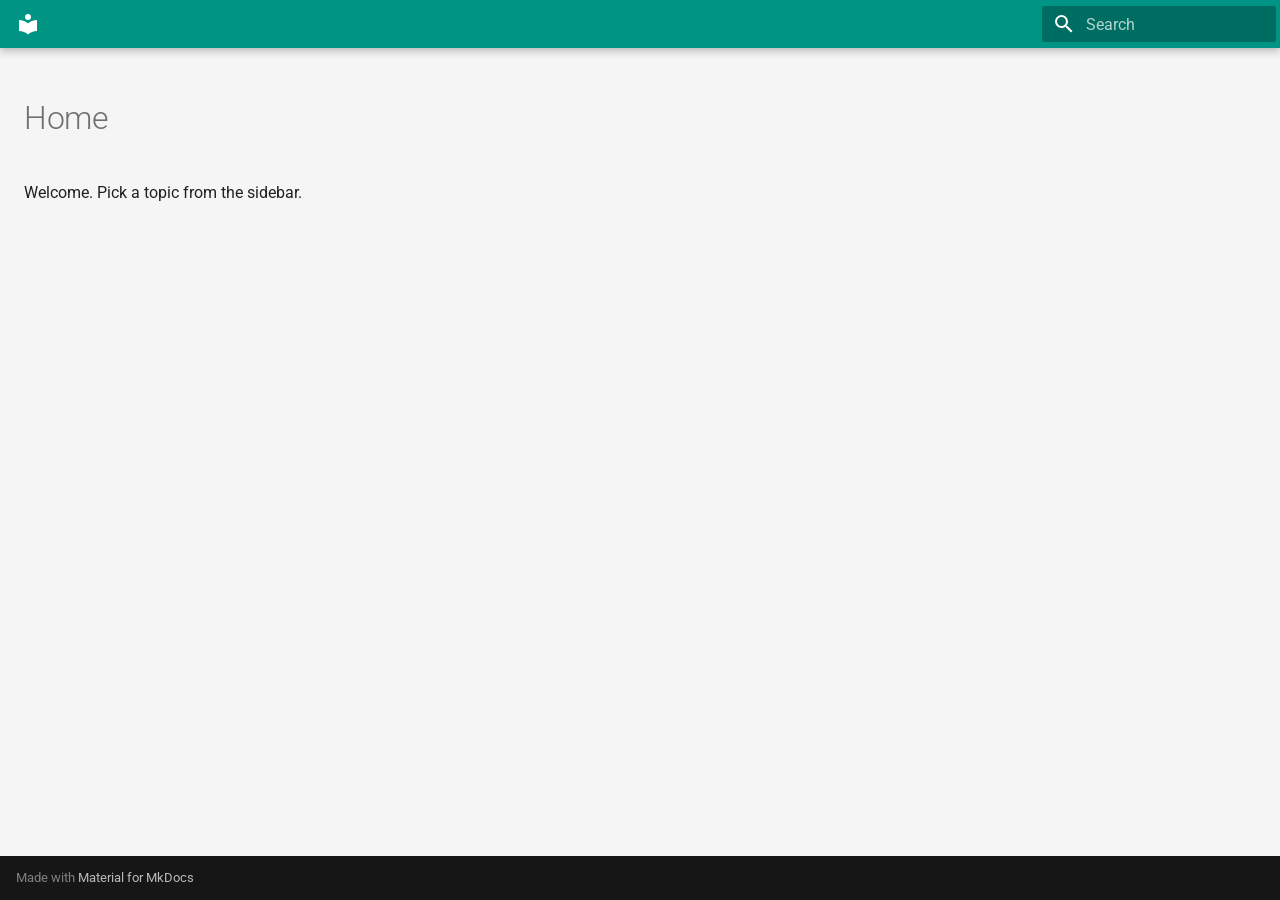
==== index.html @ e692489d "Deployed 2615dbb with MkDocs version: 1.6.1" ====
<!doctype html>
<html lang="en" class="no-js">
  <head>
    
      <meta charset="utf-8">
      <meta name="viewport" content="width=device-width,initial-scale=1">
      
      
      
        <link rel="canonical" href="https://jIab-b.github.io/">
      
      
      
        <link rel="next" href="deep-sparse-attn/">
      
      
        
      
      
      <link rel="icon" href="assets/images/favicon.png">
      <meta name="generator" content="mkdocs-1.6.1, mkdocs-material-9.7.3">
    
    
      
        <title>jIab-b</title>
      
    
    
      <link rel="stylesheet" href="assets/stylesheets/main.484c7ddc.min.css">
      
        
        <link rel="stylesheet" href="assets/stylesheets/palette.ab4e12ef.min.css">
      
      


    
    
      
    
    
      
        
        
        <link rel="preconnect" href="https://fonts.gstatic.com" crossorigin>
        <link rel="stylesheet" href="https://fonts.googleapis.com/css?family=Roboto:300,300i,400,400i,700,700i%7CJetBrains+Mono:400,400i,700,700i&display=fallback">
        <style>:root{--md-text-font:"Roboto";--md-code-font:"JetBrains Mono"}</style>
      
    
    
      <link rel="stylesheet" href="stylesheets/extra.css">
    
    <script>__md_scope=new URL(".",location),__md_hash=e=>[...e].reduce(((e,_)=>(e<<5)-e+_.charCodeAt(0)),0),__md_get=(e,_=localStorage,t=__md_scope)=>JSON.parse(_.getItem(t.pathname+"."+e)),__md_set=(e,_,t=localStorage,a=__md_scope)=>{try{t.setItem(a.pathname+"."+e,JSON.stringify(_))}catch(e){}}</script>
    
      

    
    
  </head>
  
  
    
    
    
    
    
    <body dir="ltr" data-md-color-scheme="default" data-md-color-primary="teal" data-md-color-accent="teal">
  
    
    <input class="md-toggle" data-md-toggle="drawer" type="checkbox" id="__drawer" autocomplete="off">
    <input class="md-toggle" data-md-toggle="search" type="checkbox" id="__search" autocomplete="off">
    <label class="md-overlay" for="__drawer"></label>
    <div data-md-component="skip">
      
        
        <a href="#home" class="md-skip">
          Skip to content
        </a>
      
    </div>
    <div data-md-component="announce">
      
    </div>
    
    
      

  

<header class="md-header md-header--shadow" data-md-component="header">
  <nav class="md-header__inner md-grid" aria-label="Header">
    <a href="." title="jIab-b" class="md-header__button md-logo" aria-label="jIab-b" data-md-component="logo">
      
  
  <svg xmlns="http://www.w3.org/2000/svg" viewBox="0 0 24 24"><path d="M12 8a3 3 0 0 0 3-3 3 3 0 0 0-3-3 3 3 0 0 0-3 3 3 3 0 0 0 3 3m0 3.54C9.64 9.35 6.5 8 3 8v11c3.5 0 6.64 1.35 9 3.54 2.36-2.19 5.5-3.54 9-3.54V8c-3.5 0-6.64 1.35-9 3.54"/></svg>

    </a>
    <label class="md-header__button md-icon" for="__drawer">
      
      <svg xmlns="http://www.w3.org/2000/svg" viewBox="0 0 24 24"><path d="M3 6h18v2H3zm0 5h18v2H3zm0 5h18v2H3z"/></svg>
    </label>
    <div class="md-header__title" data-md-component="header-title">
      <div class="md-header__ellipsis">
        <div class="md-header__topic">
          <span class="md-ellipsis">
            jIab-b
          </span>
        </div>
        <div class="md-header__topic" data-md-component="header-topic">
          <span class="md-ellipsis">
            
              Home
            
          </span>
        </div>
      </div>
    </div>
    
      
    
    
    
    
      
      
        <label class="md-header__button md-icon" for="__search">
          
          <svg xmlns="http://www.w3.org/2000/svg" viewBox="0 0 24 24"><path d="M9.5 3A6.5 6.5 0 0 1 16 9.5c0 1.61-.59 3.09-1.56 4.23l.27.27h.79l5 5-1.5 1.5-5-5v-.79l-.27-.27A6.52 6.52 0 0 1 9.5 16 6.5 6.5 0 0 1 3 9.5 6.5 6.5 0 0 1 9.5 3m0 2C7 5 5 7 5 9.5S7 14 9.5 14 14 12 14 9.5 12 5 9.5 5"/></svg>
        </label>
        <div class="md-search" data-md-component="search" role="dialog">
  <label class="md-search__overlay" for="__search"></label>
  <div class="md-search__inner" role="search">
    <form class="md-search__form" name="search">
      <input type="text" class="md-search__input" name="query" aria-label="Search" placeholder="Search" autocapitalize="off" autocorrect="off" autocomplete="off" spellcheck="false" data-md-component="search-query" required>
      <label class="md-search__icon md-icon" for="__search">
        
        <svg xmlns="http://www.w3.org/2000/svg" viewBox="0 0 24 24"><path d="M9.5 3A6.5 6.5 0 0 1 16 9.5c0 1.61-.59 3.09-1.56 4.23l.27.27h.79l5 5-1.5 1.5-5-5v-.79l-.27-.27A6.52 6.52 0 0 1 9.5 16 6.5 6.5 0 0 1 3 9.5 6.5 6.5 0 0 1 9.5 3m0 2C7 5 5 7 5 9.5S7 14 9.5 14 14 12 14 9.5 12 5 9.5 5"/></svg>
        
        <svg xmlns="http://www.w3.org/2000/svg" viewBox="0 0 24 24"><path d="M20 11v2H8l5.5 5.5-1.42 1.42L4.16 12l7.92-7.92L13.5 5.5 8 11z"/></svg>
      </label>
      <nav class="md-search__options" aria-label="Search">
        
        <button type="reset" class="md-search__icon md-icon" title="Clear" aria-label="Clear" tabindex="-1">
          
          <svg xmlns="http://www.w3.org/2000/svg" viewBox="0 0 24 24"><path d="M19 6.41 17.59 5 12 10.59 6.41 5 5 6.41 10.59 12 5 17.59 6.41 19 12 13.41 17.59 19 19 17.59 13.41 12z"/></svg>
        </button>
      </nav>
      
    </form>
    <div class="md-search__output">
      <div class="md-search__scrollwrap" tabindex="0" data-md-scrollfix>
        <div class="md-search-result" data-md-component="search-result">
          <div class="md-search-result__meta">
            Initializing search
          </div>
          <ol class="md-search-result__list" role="presentation"></ol>
        </div>
      </div>
    </div>
  </div>
</div>
      
    
    
  </nav>
  
</header>
    
    <div class="md-container" data-md-component="container">
      
      
        
          
        
      
      <main class="md-main" data-md-component="main">
        <div class="md-main__inner md-grid">
          
            
              
              <div class="md-sidebar md-sidebar--primary" data-md-component="sidebar" data-md-type="navigation" >
                <div class="md-sidebar__scrollwrap">
                  <div class="md-sidebar__inner">
                    



<nav class="md-nav md-nav--primary" aria-label="Navigation" data-md-level="0">
  <label class="md-nav__title" for="__drawer">
    <a href="." title="jIab-b" class="md-nav__button md-logo" aria-label="jIab-b" data-md-component="logo">
      
  
  <svg xmlns="http://www.w3.org/2000/svg" viewBox="0 0 24 24"><path d="M12 8a3 3 0 0 0 3-3 3 3 0 0 0-3-3 3 3 0 0 0-3 3 3 3 0 0 0 3 3m0 3.54C9.64 9.35 6.5 8 3 8v11c3.5 0 6.64 1.35 9 3.54 2.36-2.19 5.5-3.54 9-3.54V8c-3.5 0-6.64 1.35-9 3.54"/></svg>

    </a>
    jIab-b
  </label>
  
  <ul class="md-nav__list" data-md-scrollfix>
    
      
      
  
  
    
  
  
  
    <li class="md-nav__item md-nav__item--active">
      
      <input class="md-nav__toggle md-toggle" type="checkbox" id="__toc">
      
      
        
      
      
      <a href="." class="md-nav__link md-nav__link--active">
        
  
  
  <span class="md-ellipsis">
    
  
    Home
  

    
  </span>
  
  

      </a>
      
    </li>
  

    
      
      
  
  
  
  
    
    
    
    
    
    <li class="md-nav__item md-nav__item--nested">
      
        
        
        <input class="md-nav__toggle md-toggle " type="checkbox" id="__nav_2" >
        
          
          <label class="md-nav__link" for="__nav_2" id="__nav_2_label" tabindex="0">
            
  
  
  <span class="md-ellipsis">
    
  
    Deep sparse attn
  

    
  </span>
  
  

            <span class="md-nav__icon md-icon"></span>
          </label>
        
        <nav class="md-nav" data-md-level="1" aria-labelledby="__nav_2_label" aria-expanded="false">
          <label class="md-nav__title" for="__nav_2">
            <span class="md-nav__icon md-icon"></span>
            
  
    Deep sparse attn
  

          </label>
          <ul class="md-nav__list" data-md-scrollfix>
            
              
                
  
  
  
  
    <li class="md-nav__item">
      <a href="deep-sparse-attn/" class="md-nav__link">
        
  
  
  <span class="md-ellipsis">
    
  
    Index
  

    
  </span>
  
  

      </a>
    </li>
  

              
            
          </ul>
        </nav>
      
    </li>
  

    
  </ul>
</nav>
                  </div>
                </div>
              </div>
            
            
              
              <div class="md-sidebar md-sidebar--secondary" data-md-component="sidebar" data-md-type="toc" >
                <div class="md-sidebar__scrollwrap">
                  <div class="md-sidebar__inner">
                    

<nav class="md-nav md-nav--secondary" aria-label="Table of contents">
  
  
  
    
  
  
</nav>
                  </div>
                </div>
              </div>
            
          
          
            <div class="md-content" data-md-component="content">
              
              <article class="md-content__inner md-typeset">
                
                  



<h1 id="home">Home</h1>
<p>Welcome. Pick a topic from the sidebar.</p>












                
              </article>
            </div>
          
          
<script>var target=document.getElementById(location.hash.slice(1));target&&target.name&&(target.checked=target.name.startsWith("__tabbed_"))</script>
        </div>
        
      </main>
      
        <footer class="md-footer">
  
  <div class="md-footer-meta md-typeset">
    <div class="md-footer-meta__inner md-grid">
      <div class="md-copyright">
  
  
    Made with
    <a href="https://squidfunk.github.io/mkdocs-material/" target="_blank" rel="noopener">
      Material for MkDocs
    </a>
  
</div>
      
    </div>
  </div>
</footer>
      
    </div>
    <div class="md-dialog" data-md-component="dialog">
      <div class="md-dialog__inner md-typeset"></div>
    </div>
    
    
    
      
      
      <script id="__config" type="application/json">{"annotate": null, "base": ".", "features": [], "search": "assets/javascripts/workers/search.2c215733.min.js", "tags": null, "translations": {"clipboard.copied": "Copied to clipboard", "clipboard.copy": "Copy to clipboard", "search.result.more.one": "1 more on this page", "search.result.more.other": "# more on this page", "search.result.none": "No matching documents", "search.result.one": "1 matching document", "search.result.other": "# matching documents", "search.result.placeholder": "Type to start searching", "search.result.term.missing": "Missing", "select.version": "Select version"}, "version": null}</script>
    
    
      <script src="assets/javascripts/bundle.79ae519e.min.js"></script>
      
    
  </body>
</html>
---- assets/stylesheets/main.484c7ddc.min.css ----
@charset "UTF-8";html{-webkit-text-size-adjust:none;-moz-text-size-adjust:none;text-size-adjust:none;box-sizing:border-box}*,:after,:before{box-sizing:inherit}@media (prefers-reduced-motion){*,:after,:before{transition:none!important}}body{margin:0}a,button,input,label{-webkit-tap-highlight-color:transparent}a{color:inherit;text-decoration:none}hr{border:0;box-sizing:initial;display:block;height:.05rem;overflow:visible;padding:0}small{font-size:80%}sub,sup{line-height:1em}img{border-style:none}table{border-collapse:initial;border-spacing:0}td,th{font-weight:400;vertical-align:top}button{background:#0000;border:0;font-family:inherit;font-size:inherit;margin:0;padding:0}input{border:0;outline:none}:root{--md-primary-fg-color:#4051b5;--md-primary-fg-color--light:#5d6cc0;--md-primary-fg-color--dark:#303fa1;--md-primary-bg-color:#fff;--md-primary-bg-color--light:#ffffffb3;--md-accent-fg-color:#526cfe;--md-accent-fg-color--transparent:#526cfe1a;--md-accent-bg-color:#fff;--md-accent-bg-color--light:#ffffffb3}[data-md-color-scheme=default]{color-scheme:light}[data-md-color-scheme=default] img[src$="#gh-dark-mode-only"],[data-md-color-scheme=default] img[src$="#only-dark"]{display:none}:root,[data-md-color-scheme=default]{--md-hue:225deg;--md-default-fg-color:#000000de;--md-default-fg-color--light:#0000008a;--md-default-fg-color--lighter:#00000052;--md-default-fg-color--lightest:#00000012;--md-default-bg-color:#fff;--md-default-bg-color--light:#ffffffb3;--md-default-bg-color--lighter:#ffffff4d;--md-default-bg-color--lightest:#ffffff1f;--md-code-fg-color:#36464e;--md-code-bg-color:#f5f5f5;--md-code-bg-color--light:#f5f5f5b3;--md-code-bg-color--lighter:#f5f5f54d;--md-code-hl-color:#4287ff;--md-code-hl-color--light:#4287ff1a;--md-code-hl-number-color:#d52a2a;--md-code-hl-special-color:#db1457;--md-code-hl-function-color:#a846b9;--md-code-hl-constant-color:#6e59d9;--md-code-hl-keyword-color:#3f6ec6;--md-code-hl-string-color:#1c7d4d;--md-code-hl-name-color:var(--md-code-fg-color);--md-code-hl-operator-color:var(--md-default-fg-color--light);--md-code-hl-punctuation-color:var(--md-default-fg-color--light);--md-code-hl-comment-color:var(--md-default-fg-color--light);--md-code-hl-generic-color:var(--md-default-fg-color--light);--md-code-hl-variable-color:var(--md-default-fg-color--light);--md-typeset-color:var(--md-default-fg-color);--md-typeset-a-color:var(--md-primary-fg-color);--md-typeset-del-color:#f5503d26;--md-typeset-ins-color:#0bd57026;--md-typeset-kbd-color:#fafafa;--md-typeset-kbd-accent-color:#fff;--md-typeset-kbd-border-color:#b8b8b8;--md-typeset-mark-color:#ffff0080;--md-typeset-table-color:#0000001f;--md-typeset-table-color--light:rgba(0,0,0,.035);--md-admonition-fg-color:var(--md-default-fg-color);--md-admonition-bg-color:var(--md-default-bg-color);--md-warning-fg-color:#000000de;--md-warning-bg-color:#ff9;--md-footer-fg-color:#fff;--md-footer-fg-color--light:#ffffffb3;--md-footer-fg-color--lighter:#ffffff73;--md-footer-bg-color:#000000de;--md-footer-bg-color--dark:#00000052;--md-shadow-z1:0 0.2rem 0.5rem #0000000d,0 0 0.05rem #0000001a;--md-shadow-z2:0 0.2rem 0.5rem #0000001a,0 0 0.05rem #00000040;--md-shadow-z3:0 0.2rem 0.5rem #0003,0 0 0.05rem #00000059}.md-icon svg{fill:currentcolor;display:block;height:1.2rem;width:1.2rem}body{-webkit-font-smoothing:antialiased;-moz-osx-font-smoothing:grayscale;--md-text-font-family:var(--md-text-font,_),-apple-system,BlinkMacSystemFont,Helvetica,Arial,sans-serif;--md-code-font-family:var(--md-code-font,_),SFMono-Regular,Consolas,Menlo,monospace}aside,body,input{font-feature-settings:"kern","liga";color:var(--md-typeset-color);font-family:var(--md-text-font-family)}code,kbd,pre{font-feature-settings:"kern";font-family:var(--md-code-font-family)}:root{--md-typeset-table-sort-icon:url('data:image/svg+xml;charset=utf-8,<svg xmlns="http://www.w3.org/2000/svg" viewBox="0 0 24 24"><path d="m18 21-4-4h3V7h-3l4-4 4 4h-3v10h3M2 19v-2h10v2M2 13v-2h7v2M2 7V5h4v2z"/></svg>');--md-typeset-table-sort-icon--asc:url('data:image/svg+xml;charset=utf-8,<svg xmlns="http://www.w3.org/2000/svg" viewBox="0 0 24 24"><path d="M19 17h3l-4 4-4-4h3V3h2M2 17h10v2H2M6 5v2H2V5m0 6h7v2H2z"/></svg>');--md-typeset-table-sort-icon--desc:url('data:image/svg+xml;charset=utf-8,<svg xmlns="http://www.w3.org/2000/svg" viewBox="0 0 24 24"><path d="M19 7h3l-4-4-4 4h3v14h2M2 17h10v2H2M6 5v2H2V5m0 6h7v2H2z"/></svg>')}.md-typeset{-webkit-print-color-adjust:exact;color-adjust:exact;font-size:.8rem;line-height:1.6;overflow-wrap:break-word}@media print{.md-typeset{font-size:.68rem}}.md-typeset blockquote,.md-typeset dl,.md-typeset figure,.md-typeset ol,.md-typeset pre,.md-typeset ul{margin-bottom:1em;margin-top:1em}.md-typeset h1{color:var(--md-default-fg-color--light);font-size:2em;line-height:1.3;margin:0 0 1.25em}.md-typeset h1,.md-typeset h2{font-weight:300;letter-spacing:-.01em}.md-typeset h2{font-size:1.5625em;line-height:1.4;margin:1.6em 0 .64em}.md-typeset h3{font-size:1.25em;font-weight:400;letter-spacing:-.01em;line-height:1.5;margin:1.6em 0 .8em}.md-typeset h2+h3{margin-top:.8em}.md-typeset h4{font-weight:700;letter-spacing:-.01em;margin:1em 0}.md-typeset h5,.md-typeset h6{color:var(--md-default-fg-color--light);font-size:.8em;font-weight:700;letter-spacing:-.01em;margin:1.25em 0}.md-typeset h5{text-transform:uppercase}.md-typeset h5 code{text-transform:none}.md-typeset hr{border-bottom:.05rem solid var(--md-default-fg-color--lightest);display:flow-root;margin:1.5em 0}.md-typeset a{color:var(--md-typeset-a-color);word-break:break-word}.md-typeset a,.md-typeset a:before{transition:color 125ms}.md-typeset a:focus,.md-typeset a:hover{color:var(--md-accent-fg-color)}.md-typeset a:focus code,.md-typeset a:hover code{background-color:var(--md-accent-fg-color--transparent);color:var(--md-accent-fg-color)}.md-typeset a code{color:var(--md-typeset-a-color)}.md-typeset a.focus-visible{outline-color:var(--md-accent-fg-color);outline-offset:.2rem}.md-typeset code,.md-typeset kbd,.md-typeset pre{color:var(--md-code-fg-color);direction:ltr;font-variant-ligatures:none;transition:background-color 125ms}@media print{.md-typeset code,.md-typeset kbd,.md-typeset pre{white-space:pre-wrap}}.md-typeset code{background-color:var(--md-code-bg-color);border-radius:.1rem;-webkit-box-decoration-break:clone;box-decoration-break:clone;font-size:.85em;padding:0 .2941176471em;transition:color 125ms,background-color 125ms;word-break:break-word}.md-typeset code:not(.focus-visible){-webkit-tap-highlight-color:transparent;outline:none}.md-typeset pre{display:flow-root;line-height:1.4;position:relative}.md-typeset pre>code{-webkit-box-decoration-break:slice;box-decoration-break:slice;box-shadow:none;display:block;margin:0;outline-color:var(--md-accent-fg-color);overflow:auto;padding:.7720588235em 1.1764705882em;scrollbar-color:var(--md-default-fg-color--lighter) #0000;scrollbar-width:thin;touch-action:auto;word-break:normal}.md-typeset pre>code:hover{scrollbar-color:var(--md-accent-fg-color) #0000}.md-typeset pre>code::-webkit-scrollbar{height:.2rem;width:.2rem}.md-typeset pre>code::-webkit-scrollbar-thumb{background-color:var(--md-default-fg-color--lighter)}.md-typeset pre>code::-webkit-scrollbar-thumb:hover{background-color:var(--md-accent-fg-color)}.md-typeset kbd{background-color:var(--md-typeset-kbd-color);border-radius:.1rem;box-shadow:0 .1rem 0 .05rem var(--md-typeset-kbd-border-color),0 .1rem 0 var(--md-typeset-kbd-border-color),0 -.1rem .2rem var(--md-typeset-kbd-accent-color) inset;color:var(--md-default-fg-color);display:inline-block;font-size:.75em;padding:0 .6666666667em;vertical-align:text-top;word-break:break-word}.md-typeset mark{background-color:var(--md-typeset-mark-color);-webkit-box-decoration-break:clone;box-decoration-break:clone;color:inherit;word-break:break-word}.md-typeset abbr{cursor:help;text-decoration:none}.md-typeset [data-preview],.md-typeset abbr{border-bottom:.05rem dotted var(--md-default-fg-color--light)}.md-typeset small{opacity:.75}[dir=ltr] .md-typeset sub,[dir=ltr] .md-typeset sup{margin-left:.078125em}[dir=rtl] .md-typeset sub,[dir=rtl] .md-typeset sup{margin-right:.078125em}[dir=ltr] .md-typeset blockquote{padding-left:.6rem}[dir=rtl] .md-typeset blockquote{padding-right:.6rem}[dir=ltr] .md-typeset blockquote{border-left:.2rem solid var(--md-default-fg-color--lighter)}[dir=rtl] .md-typeset blockquote{border-right:.2rem solid var(--md-default-fg-color--lighter)}.md-typeset blockquote{color:var(--md-default-fg-color--light);margin-left:0;margin-right:0}.md-typeset ul{list-style-type:disc}.md-typeset ul[type]{list-style-type:revert-layer}[dir=ltr] .md-typeset ol,[dir=ltr] .md-typeset ul{margin-left:.625em}[dir=rtl] .md-typeset ol,[dir=rtl] .md-typeset ul{margin-right:.625em}.md-typeset ol,.md-typeset ul{padding:0}.md-typeset ol:not([hidden]),.md-typeset ul:not([hidden]){display:flow-root}.md-typeset ol ol,.md-typeset ul ol{list-style-type:lower-alpha}.md-typeset ol ol ol,.md-typeset ul ol ol{list-style-type:lower-roman}.md-typeset ol ol ol ol,.md-typeset ul ol ol ol{list-style-type:upper-alpha}.md-typeset ol ol ol ol ol,.md-typeset ul ol ol ol ol{list-style-type:upper-roman}.md-typeset ol[type],.md-typeset ul[type]{list-style-type:revert-layer}[dir=ltr] .md-typeset ol li,[dir=ltr] .md-typeset ul li{margin-left:1.25em}[dir=rtl] .md-typeset ol li,[dir=rtl] .md-typeset ul li{margin-right:1.25em}.md-typeset ol li,.md-typeset ul li{margin-bottom:.5em}.md-typeset ol li blockquote,.md-typeset ol li p,.md-typeset ul li blockquote,.md-typeset ul li p{margin:.5em 0}.md-typeset ol li:last-child,.md-typeset ul li:last-child{margin-bottom:0}[dir=ltr] .md-typeset ol li ol,[dir=ltr] .md-typeset ol li ul,[dir=ltr] .md-typeset ul li ol,[dir=ltr] .md-typeset ul li ul{margin-left:.625em}[dir=rtl] .md-typeset ol li ol,[dir=rtl] .md-typeset ol li ul,[dir=rtl] .md-typeset ul li ol,[dir=rtl] .md-typeset ul li ul{margin-right:.625em}.md-typeset ol li ol,.md-typeset ol li ul,.md-typeset ul li ol,.md-typeset ul li ul{margin-bottom:.5em;margin-top:.5em}[dir=ltr] .md-typeset dd{margin-left:1.875em}[dir=rtl] .md-typeset dd{margin-right:1.875em}.md-typeset dd{margin-bottom:1.5em;margin-top:1em}.md-typeset img,.md-typeset svg,.md-typeset video{height:auto;max-width:100%}.md-typeset img[align=left]{margin:1em 1em 1em 0}.md-typeset img[align=right]{margin:1em 0 1em 1em}.md-typeset img[align]:only-child{margin-top:0}.md-typeset figure{display:flow-root;margin:1em auto;max-width:100%;text-align:center;width:fit-content}.md-typeset figure img{display:block;margin:0 auto}.md-typeset figcaption{font-style:italic;margin:1em auto;max-width:24rem}.md-typeset iframe{max-width:100%}.md-typeset table:not([class]){background-color:var(--md-default-bg-color);border:.05rem solid var(--md-typeset-table-color);border-radius:.1rem;display:inline-block;font-size:.64rem;max-width:100%;overflow:auto;touch-action:auto}@media print{.md-typeset table:not([class]){display:table}}.md-typeset table:not([class])+*{margin-top:1.5em}.md-typeset table:not([class]) td>:first-child,.md-typeset table:not([class]) th>:first-child{margin-top:0}.md-typeset table:not([class]) td>:last-child,.md-typeset table:not([class]) th>:last-child{margin-bottom:0}.md-typeset table:not([class]) td:not([align]),.md-typeset table:not([class]) th:not([align]){text-align:left}[dir=rtl] .md-typeset table:not([class]) td:not([align]),[dir=rtl] .md-typeset table:not([class]) th:not([align]){text-align:right}.md-typeset table:not([class]) th{font-weight:700;min-width:5rem;padding:.9375em 1.25em;vertical-align:top}.md-typeset table:not([class]) td{border-top:.05rem solid var(--md-typeset-table-color);padding:.9375em 1.25em;vertical-align:top}.md-typeset table:not([class]) tbody tr{transition:background-color 125ms}.md-typeset table:not([class]) tbody tr:hover{background-color:var(--md-typeset-table-color--light);box-shadow:0 .05rem 0 var(--md-default-bg-color) inset}.md-typeset table:not([class]) a{word-break:normal}.md-typeset table th[role=columnheader]{cursor:pointer}[dir=ltr] .md-typeset table th[role=columnheader]:after{margin-left:.5em}[dir=rtl] .md-typeset table th[role=columnheader]:after{margin-right:.5em}.md-typeset table th[role=columnheader]:after{content:"";display:inline-block;height:1.2em;-webkit-mask-image:var(--md-typeset-table-sort-icon);mask-image:var(--md-typeset-table-sort-icon);-webkit-mask-repeat:no-repeat;mask-repeat:no-repeat;-webkit-mask-size:contain;mask-size:contain;transition:background-color 125ms;vertical-align:text-bottom;width:1.2em}.md-typeset table th[role=columnheader]:hover:after{background-color:var(--md-default-fg-color--lighter)}.md-typeset table th[role=columnheader][aria-sort=ascending]:after{background-color:var(--md-default-fg-color--light);-webkit-mask-image:var(--md-typeset-table-sort-icon--asc);mask-image:var(--md-typeset-table-sort-icon--asc)}.md-typeset table th[role=columnheader][aria-sort=descending]:after{background-color:var(--md-default-fg-color--light);-webkit-mask-image:var(--md-typeset-table-sort-icon--desc);mask-image:var(--md-typeset-table-sort-icon--desc)}.md-typeset__scrollwrap{margin:1em -.8rem;overflow-x:auto;touch-action:auto}.md-typeset__table{display:inline-block;margin-bottom:.5em;padding:0 .8rem}@media print{.md-typeset__table{display:block}}html .md-typeset__table table{display:table;margin:0;overflow:hidden;width:100%}@media screen and (max-width:44.984375em){.md-content__inner>pre{margin:1em -.8rem}.md-content__inner>pre code{border-radius:0}}.md-typeset .md-author{border-radius:100%;display:block;flex-shrink:0;height:1.6rem;overflow:hidden;position:relative;transition:color 125ms,transform 125ms;width:1.6rem}.md-typeset .md-author img{display:block}.md-typeset .md-author--more{background:var(--md-default-fg-color--lightest);color:var(--md-default-fg-color--lighter);font-size:.6rem;font-weight:700;line-height:1.6rem;text-align:center}.md-typeset .md-author--long{height:2.4rem;width:2.4rem}.md-typeset a.md-author{transform:scale(1)}.md-typeset a.md-author img{border-radius:100%;filter:grayscale(100%) opacity(75%);transition:filter 125ms}.md-typeset a.md-author:focus,.md-typeset a.md-author:hover{transform:scale(1.1);z-index:1}.md-typeset a.md-author:focus img,.md-typeset a.md-author:hover img{filter:grayscale(0)}.md-banner{background-color:var(--md-footer-bg-color);color:var(--md-footer-fg-color);overflow:auto}@media print{.md-banner{display:none}}.md-banner--warning{background-color:var(--md-warning-bg-color);color:var(--md-warning-fg-color)}.md-banner__inner{font-size:.7rem;margin:.6rem auto;padding:0 .8rem}[dir=ltr] .md-banner__button{float:right}[dir=rtl] .md-banner__button{float:left}.md-banner__button{color:inherit;cursor:pointer;transition:opacity .25s}.no-js .md-banner__button{display:none}.md-banner__button:hover{opacity:.7}html{font-size:125%;height:100%;overflow-x:hidden}@media screen and (min-width:100em){html{font-size:137.5%}}@media screen and (min-width:125em){html{font-size:150%}}body{background-color:var(--md-default-bg-color);display:flex;flex-direction:column;font-size:.5rem;min-height:100%;position:relative;width:100%}@media print{body{display:block}}@media screen and (max-width:59.984375em){body[data-md-scrolllock]{position:fixed}}.md-grid{margin-left:auto;margin-right:auto;max-width:61rem}.md-container{display:flex;flex-direction:column;flex-grow:1}@media print{.md-container{display:block}}.md-main{flex-grow:1}.md-main__inner{display:flex;height:100%;margin-top:1.5rem}.md-ellipsis{overflow:hidden;text-overflow:ellipsis}.md-toggle{display:none}.md-option{height:0;opacity:0;position:absolute;width:0}.md-option:checked+label:not([hidden]){display:block}.md-option.focus-visible+label{outline-color:var(--md-accent-fg-color);outline-style:auto}.md-skip{background-color:var(--md-default-fg-color);border-radius:.1rem;color:var(--md-default-bg-color);font-size:.64rem;margin:.5rem;opacity:0;outline-color:var(--md-accent-fg-color);padding:.3rem .5rem;position:fixed;transform:translateY(.4rem);z-index:-1}.md-skip:focus{opacity:1;transform:translateY(0);transition:transform .25s cubic-bezier(.4,0,.2,1),opacity 175ms 75ms;z-index:10}@page{margin:25mm}:root{--md-clipboard-icon:url('data:image/svg+xml;charset=utf-8,<svg xmlns="http://www.w3.org/2000/svg" viewBox="0 0 24 24"><path d="M19 21H8V7h11m0-2H8a2 2 0 0 0-2 2v14a2 2 0 0 0 2 2h11a2 2 0 0 0 2-2V7a2 2 0 0 0-2-2m-3-4H4a2 2 0 0 0-2 2v14h2V3h12z"/></svg>')}.md-clipboard{border-radius:.1rem;color:var(--md-default-fg-color--lightest);cursor:pointer;height:1.5em;outline-color:var(--md-accent-fg-color);outline-offset:.1rem;transition:color .25s;width:1.5em;z-index:1}@media print{.md-clipboard{display:none}}.md-clipboard:not(.focus-visible){-webkit-tap-highlight-color:transparent;outline:none}:hover>.md-clipboard{color:var(--md-default-fg-color--light)}.md-clipboard:focus,.md-clipboard:hover{color:var(--md-accent-fg-color)}.md-clipboard:after{background-color:currentcolor;content:"";display:block;height:1.125em;margin:0 auto;-webkit-mask-image:var(--md-clipboard-icon);mask-image:var(--md-clipboard-icon);-webkit-mask-position:center;mask-position:center;-webkit-mask-repeat:no-repeat;mask-repeat:no-repeat;-webkit-mask-size:contain;mask-size:contain;width:1.125em}.md-clipboard--inline{cursor:pointer}.md-clipboard--inline code{transition:color .25s,background-color .25s}.md-clipboard--inline:focus code,.md-clipboard--inline:hover code{background-color:var(--md-accent-fg-color--transparent);color:var(--md-accent-fg-color)}:root{--md-code-select-icon:url('data:image/svg+xml;charset=utf-8,<svg xmlns="http://www.w3.org/2000/svg" viewBox="0 0 24 24"><path d="M19 19h-4v2h4c1.1 0 2-.9 2-2v-4h-2m0-12h-4v2h4v4h2V5c0-1.1-.9-2-2-2M5 5h4V3H5c-1.1 0-2 .9-2 2v4h2m0 6H3v4c0 1.1.9 2 2 2h4v-2H5zm2-4h2v2H7zm4 0h2v2h-2zm4 0h2v2h-2zM7 7h2v2H7zm4 0h2v2h-2zm4 0h2v2h-2zm-8 8h2v2H7zm4 0h2v2h-2zm4 0h2v2h-2z"/></svg>');--md-code-copy-icon:url('data:image/svg+xml;charset=utf-8,<svg xmlns="http://www.w3.org/2000/svg" viewBox="0 0 24 24"><path d="M19 21H8V7h11m0-2H8a2 2 0 0 0-2 2v14a2 2 0 0 0 2 2h11a2 2 0 0 0 2-2V7a2 2 0 0 0-2-2m-3-4H4a2 2 0 0 0-2 2v14h2V3h12z"/></svg>')}.md-typeset .md-code__content{display:grid}.md-code__nav{background-color:var(--md-code-bg-color--lighter);border-radius:.1rem;display:flex;gap:.2rem;padding:.2rem;position:absolute;right:.25em;top:.25em;transition:background-color .25s;z-index:1}:hover>.md-code__nav{background-color:var(--md-code-bg-color--light)}.md-code__button{color:var(--md-default-fg-color--lightest);cursor:pointer;display:block;height:1.5em;outline-color:var(--md-accent-fg-color);outline-offset:.1rem;transition:color .25s;width:1.5em}:hover>*>.md-code__button{color:var(--md-default-fg-color--light)}.md-code__button.focus-visible,.md-code__button:hover{color:var(--md-accent-fg-color)}.md-code__button--active{color:var(--md-default-fg-color)!important}.md-code__button:after{background-color:currentcolor;content:"";display:block;height:1.125em;margin:0 auto;-webkit-mask-position:center;mask-position:center;-webkit-mask-repeat:no-repeat;mask-repeat:no-repeat;-webkit-mask-size:contain;mask-size:contain;width:1.125em}.md-code__button[data-md-type=select]:after{-webkit-mask-image:var(--md-code-select-icon);mask-image:var(--md-code-select-icon)}.md-code__button[data-md-type=copy]:after{-webkit-mask-image:var(--md-code-copy-icon);mask-image:var(--md-code-copy-icon)}@keyframes consent{0%{opacity:0;transform:translateY(100%)}to{opacity:1;transform:translateY(0)}}@keyframes overlay{0%{opacity:0}to{opacity:1}}.md-consent__overlay{animation:overlay .25s both;-webkit-backdrop-filter:blur(.1rem);backdrop-filter:blur(.1rem);background-color:#0000008a;height:100%;opacity:1;position:fixed;top:0;width:100%;z-index:5}.md-consent__inner{animation:consent .5s cubic-bezier(.1,.7,.1,1) both;background-color:var(--md-default-bg-color);border:0;border-radius:.1rem;bottom:0;box-shadow:0 0 .2rem #0000001a,0 .2rem .4rem #0003;max-height:100%;overflow:auto;padding:0;position:fixed;width:100%;z-index:5}.md-consent__form{padding:.8rem}.md-consent__settings{display:none;margin:1em 0}input:checked+.md-consent__settings{display:block}.md-consent__controls{margin-bottom:.8rem}.md-typeset .md-consent__controls .md-button{display:inline}@media screen and (max-width:44.984375em){.md-typeset .md-consent__controls .md-button{display:block;margin-top:.4rem;text-align:center;width:100%}}.md-consent label{cursor:pointer}.md-content{flex-grow:1;min-width:0}.md-content__inner{margin:0 .8rem 1.2rem;padding-top:.6rem}@media screen and (min-width:76.25em){[dir=ltr] .md-sidebar--primary:not([hidden])~.md-content>.md-content__inner{margin-left:1.2rem}[dir=ltr] .md-sidebar--secondary:not([hidden])~.md-content>.md-content__inner,[dir=rtl] .md-sidebar--primary:not([hidden])~.md-content>.md-content__inner{margin-right:1.2rem}[dir=rtl] .md-sidebar--secondary:not([hidden])~.md-content>.md-content__inner{margin-left:1.2rem}}.md-content__inner:before{content:"";display:block;height:.4rem}.md-content__inner>:last-child{margin-bottom:0}[dir=ltr] .md-content__button{float:right}[dir=rtl] .md-content__button{float:left}[dir=ltr] .md-content__button{margin-left:.4rem}[dir=rtl] .md-content__button{margin-right:.4rem}.md-content__button{margin:.4rem 0;padding:0}@media print{.md-content__button{display:none}}.md-typeset .md-content__button{color:var(--md-default-fg-color--lighter)}.md-content__button svg{display:inline;vertical-align:top}[dir=rtl] .md-content__button svg{transform:scaleX(-1)}[dir=ltr] .md-dialog{right:.8rem}[dir=rtl] .md-dialog{left:.8rem}.md-dialog{background-color:var(--md-default-fg-color);border-radius:.1rem;bottom:.8rem;box-shadow:var(--md-shadow-z3);min-width:11.1rem;opacity:0;padding:.4rem .6rem;pointer-events:none;position:fixed;transform:translateY(100%);transition:transform 0ms .4s,opacity .4s;z-index:4}@media print{.md-dialog{display:none}}.md-dialog--active{opacity:1;pointer-events:auto;transform:translateY(0);transition:transform .4s cubic-bezier(.075,.85,.175,1),opacity .4s}.md-dialog__inner{color:var(--md-default-bg-color);font-size:.7rem}.md-feedback{margin:2em 0 1em;text-align:center}.md-feedback fieldset{border:none;margin:0;padding:0}.md-feedback__title{font-weight:700;margin:1em auto}.md-feedback__inner{position:relative}.md-feedback__list{display:flex;flex-wrap:wrap;place-content:baseline center;position:relative}.md-feedback__list:hover .md-icon:not(:disabled){color:var(--md-default-fg-color--lighter)}:disabled .md-feedback__list{min-height:1.8rem}.md-feedback__icon{color:var(--md-default-fg-color--light);cursor:pointer;flex-shrink:0;margin:0 .1rem;transition:color 125ms}.md-feedback__icon:not(:disabled).md-icon:hover{color:var(--md-accent-fg-color)}.md-feedback__icon:disabled{color:var(--md-default-fg-color--lightest);pointer-events:none}.md-feedback__note{opacity:0;position:relative;transform:translateY(.4rem);transition:transform .4s cubic-bezier(.1,.7,.1,1),opacity .15s}.md-feedback__note>*{margin:0 auto;max-width:16rem}:disabled .md-feedback__note{opacity:1;transform:translateY(0)}@media print{.md-feedback{display:none}}.md-footer{background-color:var(--md-footer-bg-color);color:var(--md-footer-fg-color)}@media print{.md-footer{display:none}}.md-footer__inner{justify-content:space-between;overflow:auto;padding:.2rem}.md-footer__inner:not([hidden]){display:flex}.md-footer__link{align-items:end;display:flex;flex-grow:0.01;margin-bottom:.4rem;margin-top:1rem;max-width:100%;outline-color:var(--md-accent-fg-color);overflow:hidden;transition:opacity .25s}.md-footer__link:focus,.md-footer__link:hover{opacity:.7}[dir=rtl] .md-footer__link svg{transform:scaleX(-1)}@media screen and (max-width:44.984375em){.md-footer__link--prev{flex-shrink:0}.md-footer__link--prev .md-footer__title{display:none}}[dir=ltr] .md-footer__link--next{margin-left:auto}[dir=rtl] .md-footer__link--next{margin-right:auto}.md-footer__link--next{text-align:right}[dir=rtl] .md-footer__link--next{text-align:left}.md-footer__title{flex-grow:1;font-size:.9rem;margin-bottom:.7rem;max-width:calc(100% - 2.4rem);padding:0 1rem;white-space:nowrap}.md-footer__button{margin:.2rem;padding:.4rem}.md-footer__direction{font-size:.64rem;opacity:.7}.md-footer-meta{background-color:var(--md-footer-bg-color--dark)}.md-footer-meta__inner{display:flex;flex-wrap:wrap;justify-content:space-between;padding:.2rem}html .md-footer-meta.md-typeset a{color:var(--md-footer-fg-color--light)}html .md-footer-meta.md-typeset a:focus,html .md-footer-meta.md-typeset a:hover{color:var(--md-footer-fg-color)}.md-copyright{color:var(--md-footer-fg-color--lighter);font-size:.64rem;margin:auto .6rem;padding:.4rem 0;width:100%}@media screen and (min-width:45em){.md-copyright{width:auto}}.md-copyright__highlight{color:var(--md-footer-fg-color--light)}.md-social{display:inline-flex;gap:.2rem;margin:0 .4rem;padding:.2rem 0 .6rem}@media screen and (min-width:45em){.md-social{padding:.6rem 0}}.md-social__link{display:inline-block;height:1.6rem;text-align:center;width:1.6rem}.md-social__link:before{line-height:1.9}.md-social__link svg{fill:currentcolor;max-height:.8rem;vertical-align:-25%}.md-typeset .md-button{border:.1rem solid;border-radius:.1rem;color:var(--md-primary-fg-color);cursor:pointer;display:inline-block;font-weight:700;padding:.625em 2em;transition:color 125ms,background-color 125ms,border-color 125ms}.md-typeset .md-button--primary{background-color:var(--md-primary-fg-color);border-color:var(--md-primary-fg-color);color:var(--md-primary-bg-color)}.md-typeset .md-button:focus,.md-typeset .md-button:hover{background-color:var(--md-accent-fg-color);border-color:var(--md-accent-fg-color);color:var(--md-accent-bg-color)}[dir=ltr] .md-typeset .md-input{border-top-left-radius:.1rem}[dir=ltr] .md-typeset .md-input,[dir=rtl] .md-typeset .md-input{border-top-right-radius:.1rem}[dir=rtl] .md-typeset .md-input{border-top-left-radius:.1rem}.md-typeset .md-input{border-bottom:.1rem solid var(--md-default-fg-color--lighter);box-shadow:var(--md-shadow-z1);font-size:.8rem;height:1.8rem;padding:0 .6rem;transition:border .25s,box-shadow .25s}.md-typeset .md-input:focus,.md-typeset .md-input:hover{border-bottom-color:var(--md-accent-fg-color);box-shadow:var(--md-shadow-z2)}.md-typeset .md-input--stretch{width:100%}.md-header{background-color:var(--md-primary-fg-color);box-shadow:0 0 .2rem #0000,0 .2rem .4rem #0000;color:var(--md-primary-bg-color);display:block;left:0;position:sticky;right:0;top:0;z-index:4}@media print{.md-header{display:none}}.md-header[hidden]{transform:translateY(-100%);transition:transform .25s cubic-bezier(.8,0,.6,1),box-shadow .25s}.md-header--shadow{box-shadow:0 0 .2rem #0000001a,0 .2rem .4rem #0003;transition:transform .25s cubic-bezier(.1,.7,.1,1),box-shadow .25s}.md-header__inner{align-items:center;display:flex;padding:0 .2rem}.md-header__button{color:currentcolor;cursor:pointer;margin:.2rem;outline-color:var(--md-accent-fg-color);padding:.4rem;position:relative;transition:opacity .25s;vertical-align:middle;z-index:1}.md-header__button:hover{opacity:.7}.md-header__button:not([hidden]){display:inline-block}.md-header__button:not(.focus-visible){-webkit-tap-highlight-color:transparent;outline:none}.md-header__button.md-logo{margin:.2rem;padding:.4rem}@media screen and (max-width:76.234375em){.md-header__button.md-logo{display:none}}.md-header__button.md-logo img,.md-header__button.md-logo svg{fill:currentcolor;display:block;height:1.2rem;width:auto}@media screen and (min-width:60em){.md-header__button[for=__search]{display:none}}.no-js .md-header__button[for=__search]{display:none}[dir=rtl] .md-header__button[for=__search] svg{transform:scaleX(-1)}@media screen and (min-width:76.25em){.md-header__button[for=__drawer]{display:none}}.md-header__topic{display:flex;max-width:100%;position:absolute;transition:transform .4s cubic-bezier(.1,.7,.1,1),opacity .15s;white-space:nowrap}.md-header__topic+.md-header__topic{opacity:0;pointer-events:none;transform:translateX(1.25rem);transition:transform .4s cubic-bezier(1,.7,.1,.1),opacity .15s;z-index:-1}[dir=rtl] .md-header__topic+.md-header__topic{transform:translateX(-1.25rem)}.md-header__topic:first-child{font-weight:700}[dir=ltr] .md-header__title{margin-left:1rem;margin-right:.4rem}[dir=rtl] .md-header__title{margin-left:.4rem;margin-right:1rem}.md-header__title{flex-grow:1;font-size:.9rem;height:2.4rem;line-height:2.4rem}.md-header__title--active .md-header__topic{opacity:0;pointer-events:none;transform:translateX(-1.25rem);transition:transform .4s cubic-bezier(1,.7,.1,.1),opacity .15s;z-index:-1}[dir=rtl] .md-header__title--active .md-header__topic{transform:translateX(1.25rem)}.md-header__title--active .md-header__topic+.md-header__topic{opacity:1;pointer-events:auto;transform:translateX(0);transition:transform .4s cubic-bezier(.1,.7,.1,1),opacity .15s;z-index:0}.md-header__title>.md-header__ellipsis{height:100%;position:relative;width:100%}.md-header__option{display:flex;flex-shrink:0;max-width:100%;transition:max-width 0ms .25s,opacity .25s .25s;white-space:nowrap}[data-md-toggle=search]:checked~.md-header .md-header__option{max-width:0;opacity:0;transition:max-width 0ms,opacity 0ms}.md-header__option>input{bottom:0}.md-header__source{display:none}@media screen and (min-width:60em){[dir=ltr] .md-header__source{margin-left:1rem}[dir=rtl] .md-header__source{margin-right:1rem}.md-header__source{display:block;max-width:11.7rem;width:11.7rem}}@media screen and (min-width:76.25em){[dir=ltr] .md-header__source{margin-left:1.4rem}[dir=rtl] .md-header__source{margin-right:1.4rem}}.md-meta{color:var(--md-default-fg-color--light);font-size:.7rem;line-height:1.3}.md-meta__list{display:inline-flex;flex-wrap:wrap;list-style:none;margin:0;padding:0}.md-meta__item:not(:last-child):after{content:"·";margin-left:.2rem;margin-right:.2rem}.md-meta__link{color:var(--md-typeset-a-color)}.md-meta__link:focus,.md-meta__link:hover{color:var(--md-accent-fg-color)}.md-draft{background-color:#ff1744;border-radius:.125em;color:#fff;display:inline-block;font-weight:700;padding-left:.5714285714em;padding-right:.5714285714em}:root{--md-nav-icon--prev:url('data:image/svg+xml;charset=utf-8,<svg xmlns="http://www.w3.org/2000/svg" viewBox="0 0 24 24"><path d="M20 11v2H8l5.5 5.5-1.42 1.42L4.16 12l7.92-7.92L13.5 5.5 8 11z"/></svg>');--md-nav-icon--next:url('data:image/svg+xml;charset=utf-8,<svg xmlns="http://www.w3.org/2000/svg" viewBox="0 0 24 24"><path d="M8.59 16.58 13.17 12 8.59 7.41 10 6l6 6-6 6z"/></svg>');--md-toc-icon:url('data:image/svg+xml;charset=utf-8,<svg xmlns="http://www.w3.org/2000/svg" viewBox="0 0 24 24"><path d="M3 9h14V7H3zm0 4h14v-2H3zm0 4h14v-2H3zm16 0h2v-2h-2zm0-10v2h2V7zm0 6h2v-2h-2z"/></svg>')}.md-nav{font-size:.7rem;line-height:1.3}.md-nav__title{color:var(--md-default-fg-color--light);display:block;font-weight:700;overflow:hidden;padding:0 .6rem;text-overflow:ellipsis}.md-nav__title .md-nav__button{display:none}.md-nav__title .md-nav__button img{height:100%;width:auto}.md-nav__title .md-nav__button.md-logo img,.md-nav__title .md-nav__button.md-logo svg{fill:currentcolor;display:block;height:2.4rem;max-width:100%;object-fit:contain;width:auto}.md-nav__list{list-style:none;margin:0;padding:0}.md-nav__link{align-items:flex-start;display:flex;gap:.4rem;margin-top:.625em;scroll-snap-align:start;transition:color 125ms}.md-nav__link--passed,.md-nav__link--passed code{color:var(--md-default-fg-color--light)}.md-nav__item .md-nav__link--active,.md-nav__item .md-nav__link--active code{color:var(--md-typeset-a-color)}.md-nav__link .md-ellipsis{position:relative}.md-nav__link .md-ellipsis code{word-break:normal}[dir=ltr] .md-nav__link .md-icon:last-child{margin-left:auto}[dir=rtl] .md-nav__link .md-icon:last-child{margin-right:auto}.md-nav__link .md-typeset{font-size:.7rem;line-height:1.3}.md-nav__link svg{fill:currentcolor;flex-shrink:0;height:1.3em;position:relative}.md-nav__link[for]:focus,.md-nav__link[for]:hover,.md-nav__link[href]:focus,.md-nav__link[href]:hover{color:var(--md-accent-fg-color);cursor:pointer}.md-nav__link[for]:focus code,.md-nav__link[for]:hover code,.md-nav__link[href]:focus code,.md-nav__link[href]:hover code{background-color:var(--md-accent-fg-color--transparent);color:var(--md-accent-fg-color)}.md-nav__link.focus-visible{outline-color:var(--md-accent-fg-color);outline-offset:.2rem}.md-nav--primary .md-nav__link[for=__toc]{display:none}.md-nav--primary .md-nav__link[for=__toc] .md-icon:after{background-color:currentcolor;display:block;height:100%;-webkit-mask-image:var(--md-toc-icon);mask-image:var(--md-toc-icon);width:100%}.md-nav--primary .md-nav__link[for=__toc]~.md-nav{display:none}.md-nav__container>.md-nav__link{margin-top:0}.md-nav__container>.md-nav__link:first-child{flex-grow:1;min-width:0}.md-nav__icon{flex-shrink:0}.md-nav__source{display:none}@media screen and (max-width:76.234375em){.md-nav--primary,.md-nav--primary .md-nav{background-color:var(--md-default-bg-color);display:flex;flex-direction:column;height:100%;left:0;position:absolute;right:0;top:0;z-index:1}.md-nav--primary .md-nav__item,.md-nav--primary .md-nav__title{font-size:.8rem;line-height:1.5}.md-nav--primary .md-nav__title{background-color:var(--md-default-fg-color--lightest);color:var(--md-default-fg-color--light);cursor:pointer;height:5.6rem;line-height:2.4rem;padding:3rem .8rem .2rem;position:relative;white-space:nowrap}[dir=ltr] .md-nav--primary .md-nav__title .md-nav__icon{left:.4rem}[dir=rtl] .md-nav--primary .md-nav__title .md-nav__icon{right:.4rem}.md-nav--primary .md-nav__title .md-nav__icon{display:block;height:1.2rem;margin:.2rem;position:absolute;top:.4rem;width:1.2rem}.md-nav--primary .md-nav__title .md-nav__icon:after{background-color:currentcolor;content:"";display:block;height:100%;-webkit-mask-image:var(--md-nav-icon--prev);mask-image:var(--md-nav-icon--prev);-webkit-mask-position:center;mask-position:center;-webkit-mask-repeat:no-repeat;mask-repeat:no-repeat;-webkit-mask-size:contain;mask-size:contain;width:100%}.md-nav--primary .md-nav__title~.md-nav__list{background-color:var(--md-default-bg-color);box-shadow:0 .05rem 0 var(--md-default-fg-color--lightest) inset;overflow-y:auto;scroll-snap-type:y mandatory;touch-action:pan-y}.md-nav--primary .md-nav__title~.md-nav__list>:first-child{border-top:0}.md-nav--primary .md-nav__title[for=__drawer]{background-color:var(--md-primary-fg-color);color:var(--md-primary-bg-color);font-weight:700}.md-nav--primary .md-nav__title .md-logo{display:block;left:.2rem;margin:.2rem;padding:.4rem;position:absolute;right:.2rem;top:.2rem}.md-nav--primary .md-nav__list{flex:1}.md-nav--primary .md-nav__item{border-top:.05rem solid var(--md-default-fg-color--lightest)}.md-nav--primary .md-nav__item--active>.md-nav__link{color:var(--md-typeset-a-color)}.md-nav--primary .md-nav__item--active>.md-nav__link:focus,.md-nav--primary .md-nav__item--active>.md-nav__link:hover{color:var(--md-accent-fg-color)}.md-nav--primary .md-nav__link{margin-top:0;padding:.6rem .8rem}.md-nav--primary .md-nav__link svg{margin-top:.1em}.md-nav--primary .md-nav__link>.md-nav__link{padding:0}[dir=ltr] .md-nav--primary .md-nav__link .md-nav__icon{margin-right:-.2rem}[dir=rtl] .md-nav--primary .md-nav__link .md-nav__icon{margin-left:-.2rem}.md-nav--primary .md-nav__link .md-nav__icon{font-size:1.2rem;height:1.2rem;width:1.2rem}.md-nav--primary .md-nav__link .md-nav__icon:after{background-color:currentcolor;content:"";display:block;height:100%;-webkit-mask-image:var(--md-nav-icon--next);mask-image:var(--md-nav-icon--next);-webkit-mask-position:center;mask-position:center;-webkit-mask-repeat:no-repeat;mask-repeat:no-repeat;-webkit-mask-size:contain;mask-size:contain;width:100%}[dir=rtl] .md-nav--primary .md-nav__icon:after{transform:scale(-1)}.md-nav--primary .md-nav--secondary .md-nav{background-color:initial;position:static}[dir=ltr] .md-nav--primary .md-nav--secondary .md-nav .md-nav__link{padding-left:1.4rem}[dir=rtl] .md-nav--primary .md-nav--secondary .md-nav .md-nav__link{padding-right:1.4rem}[dir=ltr] .md-nav--primary .md-nav--secondary .md-nav .md-nav .md-nav__link{padding-left:2rem}[dir=rtl] .md-nav--primary .md-nav--secondary .md-nav .md-nav .md-nav__link{padding-right:2rem}[dir=ltr] .md-nav--primary .md-nav--secondary .md-nav .md-nav .md-nav .md-nav__link{padding-left:2.6rem}[dir=rtl] .md-nav--primary .md-nav--secondary .md-nav .md-nav .md-nav .md-nav__link{padding-right:2.6rem}[dir=ltr] .md-nav--primary .md-nav--secondary .md-nav .md-nav .md-nav .md-nav .md-nav__link{padding-left:3.2rem}[dir=rtl] .md-nav--primary .md-nav--secondary .md-nav .md-nav .md-nav .md-nav .md-nav__link{padding-right:3.2rem}.md-nav--secondary{background-color:initial}.md-nav__toggle~.md-nav{display:flex;opacity:0;transform:translateX(100%);transition:transform .25s cubic-bezier(.8,0,.6,1),opacity 125ms 50ms}[dir=rtl] .md-nav__toggle~.md-nav{transform:translateX(-100%)}.md-nav__toggle:checked~.md-nav{opacity:1;transform:translateX(0);transition:transform .25s cubic-bezier(.4,0,.2,1),opacity 125ms 125ms}.md-nav__toggle:checked~.md-nav>.md-nav__list{backface-visibility:hidden}}@media screen and (max-width:59.984375em){.md-nav--primary .md-nav__link[for=__toc]{display:flex}.md-nav--primary .md-nav__link[for=__toc] .md-icon:after{content:""}.md-nav--primary .md-nav__link[for=__toc]+.md-nav__link{display:none}.md-nav--primary .md-nav__link[for=__toc]~.md-nav{display:flex}.md-nav__source{background-color:var(--md-primary-fg-color--dark);color:var(--md-primary-bg-color);display:block;padding:0 .2rem}}@media screen and (min-width:60em) and (max-width:76.234375em){.md-nav--integrated .md-nav__link[for=__toc]{display:flex}.md-nav--integrated .md-nav__link[for=__toc] .md-icon:after{content:""}.md-nav--integrated .md-nav__link[for=__toc]+.md-nav__link{display:none}.md-nav--integrated .md-nav__link[for=__toc]~.md-nav{display:flex}}@media screen and (min-width:60em){.md-nav{margin-bottom:-.4rem}.md-nav--secondary .md-nav__title{background:var(--md-default-bg-color);box-shadow:0 0 .4rem .4rem var(--md-default-bg-color);position:sticky;top:0;z-index:1}.md-nav--secondary .md-nav__title[for=__toc]{scroll-snap-align:start}.md-nav--secondary .md-nav__title .md-nav__icon{display:none}[dir=ltr] .md-nav--secondary .md-nav__list{padding-left:.6rem}[dir=rtl] .md-nav--secondary .md-nav__list{padding-right:.6rem}.md-nav--secondary .md-nav__list{padding-bottom:.4rem}[dir=ltr] .md-nav--secondary .md-nav__item>.md-nav__link{margin-right:.4rem}[dir=rtl] .md-nav--secondary .md-nav__item>.md-nav__link{margin-left:.4rem}}@media screen and (min-width:76.25em){.md-nav{margin-bottom:-.4rem;transition:max-height .25s cubic-bezier(.86,0,.07,1)}.md-nav--primary .md-nav__title{background:var(--md-default-bg-color);box-shadow:0 0 .4rem .4rem var(--md-default-bg-color);position:sticky;top:0;z-index:1}.md-nav--primary .md-nav__title[for=__drawer]{scroll-snap-align:start}.md-nav--primary .md-nav__title .md-nav__icon{display:none}[dir=ltr] .md-nav--primary .md-nav__list{padding-left:.6rem}[dir=rtl] .md-nav--primary .md-nav__list{padding-right:.6rem}.md-nav--primary .md-nav__list{padding-bottom:.4rem}[dir=ltr] .md-nav--primary .md-nav__item>.md-nav__link{margin-right:.4rem}[dir=rtl] .md-nav--primary .md-nav__item>.md-nav__link{margin-left:.4rem}.md-nav__toggle~.md-nav{display:grid;grid-template-rows:minmax(.4rem,0fr);opacity:0;transition:grid-template-rows .25s cubic-bezier(.86,0,.07,1),opacity .25s,visibility 0ms .25s;visibility:collapse}.md-nav__toggle~.md-nav>.md-nav__list{overflow:hidden}.md-nav__toggle.md-toggle--indeterminate~.md-nav,.md-nav__toggle:checked~.md-nav{grid-template-rows:minmax(.4rem,1fr);opacity:1;transition:grid-template-rows .25s cubic-bezier(.86,0,.07,1),opacity .15s .1s,visibility 0ms;visibility:visible}.md-nav__toggle.md-toggle--indeterminate~.md-nav{transition:none}.md-nav__item--nested>.md-nav>.md-nav__title{display:none}.md-nav__item--section{display:block;margin:1.25em 0}.md-nav__item--section:last-child{margin-bottom:0}.md-nav__item--section>.md-nav__link{font-weight:700}.md-nav__item--section>.md-nav__link[for]{color:var(--md-default-fg-color--light)}.md-nav__item--section>.md-nav__link:not(.md-nav__container){pointer-events:none}.md-nav__item--section>.md-nav__link .md-icon,.md-nav__item--section>.md-nav__link>[for]{display:none}[dir=ltr] .md-nav__item--section>.md-nav{margin-left:-.6rem}[dir=rtl] .md-nav__item--section>.md-nav{margin-right:-.6rem}.md-nav__item--section>.md-nav{display:block;opacity:1;visibility:visible}.md-nav__item--section>.md-nav>.md-nav__list>.md-nav__item{padding:0}.md-nav__icon{border-radius:100%;height:.9rem;transition:background-color .25s;width:.9rem}.md-nav__icon:hover{background-color:var(--md-accent-fg-color--transparent)}.md-nav__icon:after{background-color:currentcolor;border-radius:100%;content:"";display:inline-block;height:100%;-webkit-mask-image:var(--md-nav-icon--next);mask-image:var(--md-nav-icon--next);-webkit-mask-position:center;mask-position:center;-webkit-mask-repeat:no-repeat;mask-repeat:no-repeat;-webkit-mask-size:contain;mask-size:contain;transition:transform .25s;vertical-align:-.1rem;width:100%}[dir=rtl] .md-nav__icon:after{transform:rotate(180deg)}.md-nav__item--nested .md-nav__toggle:checked~.md-nav__link .md-nav__icon:after,.md-nav__item--nested .md-toggle--indeterminate~.md-nav__link .md-nav__icon:after{transform:rotate(90deg)}.md-nav--lifted>.md-nav__list>.md-nav__item,.md-nav--lifted>.md-nav__title{display:none}.md-nav--lifted>.md-nav__list>.md-nav__item--active{display:block}.md-nav--lifted>.md-nav__list>.md-nav__item--active>.md-nav__link{background:var(--md-default-bg-color);box-shadow:0 0 .4rem .4rem var(--md-default-bg-color);margin-top:0;position:sticky;top:0;z-index:1}.md-nav--lifted>.md-nav__list>.md-nav__item--active>.md-nav__link:not(.md-nav__container){pointer-events:none}.md-nav--lifted>.md-nav__list>.md-nav__item--active.md-nav__item--section{margin:0}[dir=ltr] .md-nav--lifted>.md-nav__list>.md-nav__item>.md-nav:not(.md-nav--secondary){margin-left:-.6rem}[dir=rtl] .md-nav--lifted>.md-nav__list>.md-nav__item>.md-nav:not(.md-nav--secondary){margin-right:-.6rem}.md-nav--lifted>.md-nav__list>.md-nav__item>[for]{color:var(--md-default-fg-color--light)}.md-nav--lifted .md-nav[data-md-level="1"]{grid-template-rows:minmax(.4rem,1fr);opacity:1;visibility:visible}[dir=ltr] .md-nav--integrated>.md-nav__list>.md-nav__item--active .md-nav--secondary{border-left:.05rem solid var(--md-primary-fg-color)}[dir=rtl] .md-nav--integrated>.md-nav__list>.md-nav__item--active .md-nav--secondary{border-right:.05rem solid var(--md-primary-fg-color)}.md-nav--integrated>.md-nav__list>.md-nav__item--active .md-nav--secondary{display:block;margin-bottom:1.25em;opacity:1;visibility:visible}.md-nav--integrated>.md-nav__list>.md-nav__item--active .md-nav--secondary>.md-nav__list{overflow:visible;padding-bottom:0}.md-nav--integrated>.md-nav__list>.md-nav__item--active .md-nav--secondary>.md-nav__title{display:none}}.md-pagination{font-size:.8rem;font-weight:700;gap:.4rem}.md-pagination,.md-pagination>*{align-items:center;display:flex;justify-content:center}.md-pagination>*{border-radius:.2rem;height:1.8rem;min-width:1.8rem;text-align:center}.md-pagination__current{background-color:var(--md-default-fg-color--lightest);color:var(--md-default-fg-color--light)}.md-pagination__link{transition:color 125ms,background-color 125ms}.md-pagination__link:focus,.md-pagination__link:hover{background-color:var(--md-accent-fg-color--transparent);color:var(--md-accent-fg-color)}.md-pagination__link:focus svg,.md-pagination__link:hover svg{color:var(--md-accent-fg-color)}.md-pagination__link.focus-visible{outline-color:var(--md-accent-fg-color);outline-offset:.2rem}.md-pagination__link svg{fill:currentcolor;color:var(--md-default-fg-color--lighter);display:block;max-height:100%;width:1.2rem}:root{--md-path-icon:url('data:image/svg+xml;charset=utf-8,<svg xmlns="http://www.w3.org/2000/svg" viewBox="0 0 24 24"><path d="M8.59 16.58 13.17 12 8.59 7.41 10 6l6 6-6 6z"/></svg>')}.md-path{font-size:.7rem;margin:0 .8rem;overflow:auto;padding-top:1.2rem}.md-path:not([hidden]){display:block}@media screen and (min-width:76.25em){.md-path{margin:0 1.2rem}}.md-path__list{align-items:center;display:flex;gap:.2rem;list-style:none;margin:0;padding:0}.md-path__item:not(:first-child){display:inline-flex;gap:.2rem;white-space:nowrap}.md-path__item:not(:first-child):before{background-color:var(--md-default-fg-color--lighter);content:"";display:inline;height:.8rem;-webkit-mask-image:var(--md-path-icon);mask-image:var(--md-path-icon);width:.8rem}.md-path__link{align-items:center;color:var(--md-default-fg-color--light);display:flex}.md-path__link:focus,.md-path__link:hover{color:var(--md-accent-fg-color)}:root{--md-post-pin-icon:url('data:image/svg+xml;charset=utf-8,<svg xmlns="http://www.w3.org/2000/svg" viewBox="0 0 24 24"><path d="M16 12V4h1V2H7v2h1v8l-2 2v2h5.2v6h1.6v-6H18v-2z"/></svg>')}.md-post__back{border-bottom:.05rem solid var(--md-default-fg-color--lightest);margin-bottom:1.2rem;padding-bottom:1.2rem}@media screen and (max-width:76.234375em){.md-post__back{display:none}}[dir=rtl] .md-post__back svg{transform:scaleX(-1)}.md-post__authors{display:flex;flex-direction:column;gap:.6rem;margin:0 .6rem 1.2rem}.md-post .md-post__meta a{transition:color 125ms}.md-post .md-post__meta a:focus,.md-post .md-post__meta a:hover{color:var(--md-accent-fg-color)}.md-post__title{color:var(--md-default-fg-color--light);font-weight:700}.md-post--excerpt{margin-bottom:3.2rem}.md-post--excerpt .md-post__header{align-items:center;display:flex;gap:.6rem;min-height:1.6rem}.md-post--excerpt .md-post__authors{align-items:center;display:inline-flex;flex-direction:row;gap:.2rem;margin:0;min-height:2.4rem}[dir=ltr] .md-post--excerpt .md-post__meta .md-meta__list{margin-right:.4rem}[dir=rtl] .md-post--excerpt .md-post__meta .md-meta__list{margin-left:.4rem}.md-post--excerpt .md-post__content>:first-child{--md-scroll-margin:6rem;margin-top:0}.md-post>.md-nav--secondary{margin:1em 0}.md-pin{background:var(--md-default-fg-color--lightest);border-radius:1rem;margin-top:-.05rem;padding:.2rem}.md-pin:after{background-color:currentcolor;content:"";display:block;height:.6rem;margin:0 auto;-webkit-mask-image:var(--md-post-pin-icon);mask-image:var(--md-post-pin-icon);-webkit-mask-position:center;mask-position:center;-webkit-mask-repeat:no-repeat;mask-repeat:no-repeat;-webkit-mask-size:contain;mask-size:contain;width:.6rem}.md-profile{align-items:center;display:flex;font-size:.7rem;gap:.6rem;line-height:1.4;width:100%}.md-profile__description{flex-grow:1}.md-content--post{display:flex}@media screen and (max-width:76.234375em){.md-content--post{flex-flow:column-reverse}}.md-content--post>.md-content__inner{flex-grow:1;min-width:0}@media screen and (min-width:76.25em){[dir=ltr] .md-content--post>.md-content__inner{margin-left:1.2rem}[dir=rtl] .md-content--post>.md-content__inner{margin-right:1.2rem}}@media screen and (max-width:76.234375em){.md-sidebar.md-sidebar--post{padding:0;position:static;width:100%}.md-sidebar.md-sidebar--post .md-sidebar__scrollwrap{overflow:visible}.md-sidebar.md-sidebar--post .md-sidebar__inner{padding:0}.md-sidebar.md-sidebar--post .md-post__meta{margin-left:.6rem;margin-right:.6rem}.md-sidebar.md-sidebar--post .md-nav__item{border:none;display:inline}.md-sidebar.md-sidebar--post .md-nav__list{display:inline-flex;flex-wrap:wrap;gap:.6rem;padding-bottom:.6rem;padding-top:.6rem}.md-sidebar.md-sidebar--post .md-nav__link{padding:0}.md-sidebar.md-sidebar--post .md-nav{height:auto;margin-bottom:0;position:static}}:root{--md-progress-value:0;--md-progress-delay:400ms}.md-progress{background:var(--md-primary-bg-color);height:.075rem;opacity:min(clamp(0,var(--md-progress-value),1),clamp(0,100 - var(--md-progress-value),1));position:fixed;top:0;transform:scaleX(calc(var(--md-progress-value)*1%));transform-origin:left;transition:transform .5s cubic-bezier(.19,1,.22,1),opacity .25s var(--md-progress-delay);width:100%;z-index:4}:root{--md-search-result-icon:url('data:image/svg+xml;charset=utf-8,<svg xmlns="http://www.w3.org/2000/svg" viewBox="0 0 24 24"><path d="M14 2H6a2 2 0 0 0-2 2v16a2 2 0 0 0 2 2h7c-.41-.25-.8-.56-1.14-.9-.33-.33-.61-.7-.86-1.1H6V4h7v5h5v1.18c.71.16 1.39.43 2 .82V8zm6.31 16.9c1.33-2.11.69-4.9-1.4-6.22-2.11-1.33-4.91-.68-6.22 1.4-1.34 2.11-.69 4.89 1.4 6.22 1.46.93 3.32.93 4.79.02L22 23.39 23.39 22zm-3.81.1a2.5 2.5 0 0 1-2.5-2.5 2.5 2.5 0 0 1 2.5-2.5 2.5 2.5 0 0 1 2.5 2.5 2.5 2.5 0 0 1-2.5 2.5"/></svg>')}.md-search{position:relative}@media screen and (min-width:60em){.md-search{padding:.2rem 0}}.no-js .md-search{display:none}.md-search__overlay{opacity:0;z-index:1}@media screen and (max-width:59.984375em){[dir=ltr] .md-search__overlay{left:-2.2rem}[dir=rtl] .md-search__overlay{right:-2.2rem}.md-search__overlay{background-color:var(--md-default-bg-color);border-radius:1rem;height:2rem;overflow:hidden;pointer-events:none;position:absolute;top:-1rem;transform-origin:center;transition:transform .3s .1s,opacity .2s .2s;width:2rem}[data-md-toggle=search]:checked~.md-header .md-search__overlay{opacity:1;transition:transform .4s,opacity .1s}}@media screen and (min-width:60em){[dir=ltr] .md-search__overlay{left:0}[dir=rtl] .md-search__overlay{right:0}.md-search__overlay{background-color:#0000008a;cursor:pointer;height:0;position:fixed;top:0;transition:width 0ms .25s,height 0ms .25s,opacity .25s;width:0}[data-md-toggle=search]:checked~.md-header .md-search__overlay{height:200vh;opacity:1;transition:width 0ms,height 0ms,opacity .25s;width:100%}}@media screen and (max-width:29.984375em){[data-md-toggle=search]:checked~.md-header .md-search__overlay{transform:scale(45)}}@media screen and (min-width:30em) and (max-width:44.984375em){[data-md-toggle=search]:checked~.md-header .md-search__overlay{transform:scale(60)}}@media screen and (min-width:45em) and (max-width:59.984375em){[data-md-toggle=search]:checked~.md-header .md-search__overlay{transform:scale(75)}}.md-search__inner{backface-visibility:hidden}@media screen and (max-width:59.984375em){[dir=ltr] .md-search__inner{left:0}[dir=rtl] .md-search__inner{right:0}.md-search__inner{height:0;opacity:0;overflow:hidden;position:fixed;top:0;transform:translateX(5%);transition:width 0ms .3s,height 0ms .3s,transform .15s cubic-bezier(.4,0,.2,1) .15s,opacity .15s .15s;width:0;z-index:2}[dir=rtl] .md-search__inner{transform:translateX(-5%)}[data-md-toggle=search]:checked~.md-header .md-search__inner{height:100%;opacity:1;transform:translateX(0);transition:width 0ms 0ms,height 0ms 0ms,transform .15s cubic-bezier(.1,.7,.1,1) .15s,opacity .15s .15s;width:100%}}@media screen and (min-width:60em){[dir=ltr] .md-search__inner{float:right}[dir=rtl] .md-search__inner{float:left}.md-search__inner{padding:.1rem 0;position:relative;transition:width .25s cubic-bezier(.1,.7,.1,1);width:11.7rem}}@media screen and (min-width:60em) and (max-width:76.234375em){[data-md-toggle=search]:checked~.md-header .md-search__inner{width:23.4rem}}@media screen and (min-width:76.25em){[data-md-toggle=search]:checked~.md-header .md-search__inner{width:34.4rem}}.md-search__form{background-color:var(--md-default-bg-color);box-shadow:0 0 .6rem #0000;height:2.4rem;position:relative;transition:color .25s,background-color .25s;z-index:2}@media screen and (min-width:60em){.md-search__form{background-color:#00000042;border-radius:.1rem;height:1.8rem}.md-search__form:hover{background-color:#ffffff1f}}[data-md-toggle=search]:checked~.md-header .md-search__form{background-color:var(--md-default-bg-color);border-radius:.1rem .1rem 0 0;box-shadow:0 0 .6rem #00000012;color:var(--md-default-fg-color)}[dir=ltr] .md-search__input{padding-left:3.6rem;padding-right:2.2rem}[dir=rtl] .md-search__input{padding-left:2.2rem;padding-right:3.6rem}.md-search__input{background:#0000;font-size:.9rem;height:100%;position:relative;text-overflow:ellipsis;width:100%;z-index:2}.md-search__input::placeholder{transition:color .25s}.md-search__input::placeholder,.md-search__input~.md-search__icon{color:var(--md-default-fg-color--light)}.md-search__input::-ms-clear{display:none}@media screen and (max-width:59.984375em){.md-search__input{font-size:.9rem;height:2.4rem;width:100%}}@media screen and (min-width:60em){[dir=ltr] .md-search__input{padding-left:2.2rem}[dir=rtl] .md-search__input{padding-right:2.2rem}.md-search__input{color:inherit;font-size:.8rem}.md-search__input::placeholder{color:var(--md-primary-bg-color--light)}.md-search__input+.md-search__icon{color:var(--md-primary-bg-color)}[data-md-toggle=search]:checked~.md-header .md-search__input{text-overflow:clip}[data-md-toggle=search]:checked~.md-header .md-search__input+.md-search__icon{color:var(--md-default-fg-color--light)}[data-md-toggle=search]:checked~.md-header .md-search__input::placeholder{color:#0000}}.md-search__icon{cursor:pointer;display:inline-block;height:1.2rem;transition:color .25s,opacity .25s;width:1.2rem}.md-search__icon:hover{opacity:.7}[dir=ltr] .md-search__icon[for=__search]{left:.5rem}[dir=rtl] .md-search__icon[for=__search]{right:.5rem}.md-search__icon[for=__search]{position:absolute;top:.3rem;z-index:2}[dir=rtl] .md-search__icon[for=__search] svg{transform:scaleX(-1)}@media screen and (max-width:59.984375em){[dir=ltr] .md-search__icon[for=__search]{left:.8rem}[dir=rtl] .md-search__icon[for=__search]{right:.8rem}.md-search__icon[for=__search]{top:.6rem}.md-search__icon[for=__search] svg:first-child{display:none}}@media screen and (min-width:60em){.md-search__icon[for=__search]{pointer-events:none}.md-search__icon[for=__search] svg:last-child{display:none}}[dir=ltr] .md-search__options{right:.5rem}[dir=rtl] .md-search__options{left:.5rem}.md-search__options{pointer-events:none;position:absolute;top:.3rem;z-index:2}@media screen and (max-width:59.984375em){[dir=ltr] .md-search__options{right:.8rem}[dir=rtl] .md-search__options{left:.8rem}.md-search__options{top:.6rem}}[dir=ltr] .md-search__options>.md-icon{margin-left:.2rem}[dir=rtl] .md-search__options>.md-icon{margin-right:.2rem}.md-search__options>.md-icon{color:var(--md-default-fg-color--light);opacity:0;transform:scale(.75);transition:transform .15s cubic-bezier(.1,.7,.1,1),opacity .15s}.md-search__options>.md-icon:not(.focus-visible){-webkit-tap-highlight-color:transparent;outline:none}[data-md-toggle=search]:checked~.md-header .md-search__input:valid~.md-search__options>.md-icon{opacity:1;pointer-events:auto;transform:scale(1)}[data-md-toggle=search]:checked~.md-header .md-search__input:valid~.md-search__options>.md-icon:hover{opacity:.7}[dir=ltr] .md-search__suggest{padding-left:3.6rem;padding-right:2.2rem}[dir=rtl] .md-search__suggest{padding-left:2.2rem;padding-right:3.6rem}.md-search__suggest{align-items:center;color:var(--md-default-fg-color--lighter);display:flex;font-size:.9rem;height:100%;opacity:0;position:absolute;top:0;transition:opacity 50ms;white-space:nowrap;width:100%}@media screen and (min-width:60em){[dir=ltr] .md-search__suggest{padding-left:2.2rem}[dir=rtl] .md-search__suggest{padding-right:2.2rem}.md-search__suggest{font-size:.8rem}}[data-md-toggle=search]:checked~.md-header .md-search__suggest{opacity:1;transition:opacity .3s .1s}[dir=ltr] .md-search__output{border-bottom-left-radius:.1rem}[dir=ltr] .md-search__output,[dir=rtl] .md-search__output{border-bottom-right-radius:.1rem}[dir=rtl] .md-search__output{border-bottom-left-radius:.1rem}.md-search__output{overflow:hidden;position:absolute;width:100%;z-index:1}@media screen and (max-width:59.984375em){.md-search__output{bottom:0;top:2.4rem}}@media screen and (min-width:60em){.md-search__output{opacity:0;top:1.9rem;transition:opacity .4s}[data-md-toggle=search]:checked~.md-header .md-search__output{box-shadow:var(--md-shadow-z3);opacity:1}}.md-search__scrollwrap{backface-visibility:hidden;background-color:var(--md-default-bg-color);height:100%;overflow-y:auto;touch-action:pan-y}@media (-webkit-max-device-pixel-ratio:1),(max-resolution:1dppx){.md-search__scrollwrap{transform:translateZ(0)}}@media screen and (min-width:60em) and (max-width:76.234375em){.md-search__scrollwrap{width:23.4rem}}@media screen and (min-width:76.25em){.md-search__scrollwrap{width:34.4rem}}@media screen and (min-width:60em){.md-search__scrollwrap{max-height:0;scrollbar-color:var(--md-default-fg-color--lighter) #0000;scrollbar-width:thin}[data-md-toggle=search]:checked~.md-header .md-search__scrollwrap{max-height:75vh}.md-search__scrollwrap:hover{scrollbar-color:var(--md-accent-fg-color) #0000}.md-search__scrollwrap::-webkit-scrollbar{height:.2rem;width:.2rem}.md-search__scrollwrap::-webkit-scrollbar-thumb{background-color:var(--md-default-fg-color--lighter)}.md-search__scrollwrap::-webkit-scrollbar-thumb:hover{background-color:var(--md-accent-fg-color)}}.md-search-result{color:var(--md-default-fg-color);word-break:break-word}.md-search-result__meta{background-color:var(--md-default-fg-color--lightest);color:var(--md-default-fg-color--light);font-size:.64rem;line-height:1.8rem;padding:0 .8rem;scroll-snap-align:start}@media screen and (min-width:60em){[dir=ltr] .md-search-result__meta{padding-left:2.2rem}[dir=rtl] .md-search-result__meta{padding-right:2.2rem}}.md-search-result__list{list-style:none;margin:0;padding:0;-webkit-user-select:none;user-select:none}.md-search-result__item{box-shadow:0 -.05rem var(--md-default-fg-color--lightest)}.md-search-result__item:first-child{box-shadow:none}.md-search-result__link{display:block;outline:none;scroll-snap-align:start;transition:background-color .25s}.md-search-result__link:focus,.md-search-result__link:hover{background-color:var(--md-accent-fg-color--transparent)}.md-search-result__link:last-child p:last-child{margin-bottom:.6rem}.md-search-result__more>summary{cursor:pointer;display:block;outline:none;position:sticky;scroll-snap-align:start;top:0;z-index:1}.md-search-result__more>summary::marker{display:none}.md-search-result__more>summary::-webkit-details-marker{display:none}.md-search-result__more>summary>div{color:var(--md-typeset-a-color);font-size:.64rem;padding:.75em .8rem;transition:color .25s,background-color .25s}@media screen and (min-width:60em){[dir=ltr] .md-search-result__more>summary>div{padding-left:2.2rem}[dir=rtl] .md-search-result__more>summary>div{padding-right:2.2rem}}.md-search-result__more>summary:focus>div,.md-search-result__more>summary:hover>div{background-color:var(--md-accent-fg-color--transparent);color:var(--md-accent-fg-color)}.md-search-result__more[open]>summary{background-color:var(--md-default-bg-color)}.md-search-result__article{overflow:hidden;padding:0 .8rem;position:relative}@media screen and (min-width:60em){[dir=ltr] .md-search-result__article{padding-left:2.2rem}[dir=rtl] .md-search-result__article{padding-right:2.2rem}}[dir=ltr] .md-search-result__icon{left:0}[dir=rtl] .md-search-result__icon{right:0}.md-search-result__icon{color:var(--md-default-fg-color--light);height:1.2rem;margin:.5rem;position:absolute;width:1.2rem}@media screen and (max-width:59.984375em){.md-search-result__icon{display:none}}.md-search-result__icon:after{background-color:currentcolor;content:"";display:inline-block;height:100%;-webkit-mask-image:var(--md-search-result-icon);mask-image:var(--md-search-result-icon);-webkit-mask-position:center;mask-position:center;-webkit-mask-repeat:no-repeat;mask-repeat:no-repeat;-webkit-mask-size:contain;mask-size:contain;width:100%}[dir=rtl] .md-search-result__icon:after{transform:scaleX(-1)}.md-search-result .md-typeset{color:var(--md-default-fg-color--light);font-size:.64rem;line-height:1.6}.md-search-result .md-typeset h1{color:var(--md-default-fg-color);font-size:.8rem;font-weight:400;line-height:1.4;margin:.55rem 0}.md-search-result .md-typeset h1 mark{text-decoration:none}.md-search-result .md-typeset h2{color:var(--md-default-fg-color);font-size:.64rem;font-weight:700;line-height:1.6;margin:.5em 0}.md-search-result .md-typeset h2 mark{text-decoration:none}.md-search-result__terms{color:var(--md-default-fg-color);display:block;font-size:.64rem;font-style:italic;margin:.5em 0}.md-search-result mark{background-color:initial;color:var(--md-accent-fg-color);text-decoration:underline}.md-select{position:relative;z-index:1}.md-select__inner{background-color:var(--md-default-bg-color);border-radius:.1rem;box-shadow:var(--md-shadow-z2);color:var(--md-default-fg-color);left:50%;margin-top:.2rem;max-height:0;opacity:0;position:absolute;top:calc(100% - .2rem);transform:translate3d(-50%,.3rem,0);transition:transform .25s 375ms,opacity .25s .25s,max-height 0ms .5s}.md-select:focus-within .md-select__inner,.md-select:hover .md-select__inner{max-height:10rem;opacity:1;transform:translate3d(-50%,0,0);transition:transform .25s cubic-bezier(.1,.7,.1,1),opacity .25s,max-height 0ms}.md-select__inner:after{border-bottom:.2rem solid #0000;border-bottom-color:var(--md-default-bg-color);border-left:.2rem solid #0000;border-right:.2rem solid #0000;border-top:0;content:"";height:0;left:50%;margin-left:-.2rem;margin-top:-.2rem;position:absolute;top:0;width:0}.md-select__list{border-radius:.1rem;font-size:.8rem;list-style-type:none;margin:0;max-height:inherit;overflow:auto;padding:0}.md-select__item{line-height:1.8rem}[dir=ltr] .md-select__link{padding-left:.6rem;padding-right:1.2rem}[dir=rtl] .md-select__link{padding-left:1.2rem;padding-right:.6rem}.md-select__link{cursor:pointer;display:block;outline:none;scroll-snap-align:start;transition:background-color .25s,color .25s;width:100%}.md-select__link:focus,.md-select__link:hover{color:var(--md-accent-fg-color)}.md-select__link:focus{background-color:var(--md-default-fg-color--lightest)}.md-sidebar{align-self:flex-start;flex-shrink:0;padding:1.2rem 0;position:sticky;top:2.4rem;width:12.1rem}@media print{.md-sidebar{display:none}}@media screen and (max-width:76.234375em){[dir=ltr] .md-sidebar--primary{left:-12.1rem}[dir=rtl] .md-sidebar--primary{right:-12.1rem}.md-sidebar--primary{background-color:var(--md-default-bg-color);display:block;height:100%;position:fixed;top:0;transform:translateX(0);transition:transform .25s cubic-bezier(.4,0,.2,1),box-shadow .25s;width:12.1rem;z-index:5}[data-md-toggle=drawer]:checked~.md-container .md-sidebar--primary{box-shadow:var(--md-shadow-z3);transform:translateX(12.1rem)}[dir=rtl] [data-md-toggle=drawer]:checked~.md-container .md-sidebar--primary{transform:translateX(-12.1rem)}.md-sidebar--primary .md-sidebar__scrollwrap{bottom:0;left:0;margin:0;overflow:hidden;position:absolute;right:0;scroll-snap-type:none;top:0}}@media screen and (min-width:76.25em){.md-sidebar{height:0}.no-js .md-sidebar{height:auto}.md-header--lifted~.md-container .md-sidebar{top:4.8rem}}.md-sidebar--secondary{display:none;order:2}@media screen and (min-width:60em){.md-sidebar--secondary{height:0}.no-js .md-sidebar--secondary{height:auto}.md-sidebar--secondary:not([hidden]){display:block}.md-sidebar--secondary .md-sidebar__scrollwrap{touch-action:pan-y}}.md-sidebar__scrollwrap{backface-visibility:hidden;margin:0 .2rem;overflow-y:auto;scrollbar-color:var(--md-default-fg-color--lighter) #0000}@media screen and (min-width:60em){.md-sidebar__scrollwrap{scrollbar-gutter:stable;scrollbar-width:thin}}.md-sidebar__scrollwrap::-webkit-scrollbar{height:.2rem;width:.2rem}.md-sidebar__scrollwrap:focus-within,.md-sidebar__scrollwrap:hover{scrollbar-color:var(--md-accent-fg-color) #0000}.md-sidebar__scrollwrap:focus-within::-webkit-scrollbar-thumb,.md-sidebar__scrollwrap:hover::-webkit-scrollbar-thumb{background-color:var(--md-default-fg-color--lighter)}.md-sidebar__scrollwrap:focus-within::-webkit-scrollbar-thumb:hover,.md-sidebar__scrollwrap:hover::-webkit-scrollbar-thumb:hover{background-color:var(--md-accent-fg-color)}@supports selector(::-webkit-scrollbar){.md-sidebar__scrollwrap{scrollbar-gutter:auto}[dir=ltr] .md-sidebar__inner{padding-right:calc(100% - 11.5rem)}[dir=rtl] .md-sidebar__inner{padding-left:calc(100% - 11.5rem)}}@media screen and (max-width:76.234375em){.md-overlay{background-color:#0000008a;height:0;opacity:0;position:fixed;top:0;transition:width 0ms .25s,height 0ms .25s,opacity .25s;width:0;z-index:5}[data-md-toggle=drawer]:checked~.md-overlay{height:100%;opacity:1;transition:width 0ms,height 0ms,opacity .25s;width:100%}}@keyframes facts{0%{height:0}to{height:.65rem}}@keyframes fact{0%{opacity:0;transform:translateY(100%)}50%{opacity:0}to{opacity:1;transform:translateY(0)}}:root{--md-source-forks-icon:url('data:image/svg+xml;charset=utf-8,<svg xmlns="http://www.w3.org/2000/svg" viewBox="0 0 16 16"><path d="M5 5.372v.878c0 .414.336.75.75.75h4.5a.75.75 0 0 0 .75-.75v-.878a2.25 2.25 0 1 1 1.5 0v.878a2.25 2.25 0 0 1-2.25 2.25h-1.5v2.128a2.251 2.251 0 1 1-1.5 0V8.5h-1.5A2.25 2.25 0 0 1 3.5 6.25v-.878a2.25 2.25 0 1 1 1.5 0M5 3.25a.75.75 0 1 0-1.5 0 .75.75 0 0 0 1.5 0m6.75.75a.75.75 0 1 0 0-1.5.75.75 0 0 0 0 1.5m-3 8.75a.75.75 0 1 0-1.5 0 .75.75 0 0 0 1.5 0"/></svg>');--md-source-repositories-icon:url('data:image/svg+xml;charset=utf-8,<svg xmlns="http://www.w3.org/2000/svg" viewBox="0 0 16 16"><path d="M2 2.5A2.5 2.5 0 0 1 4.5 0h8.75a.75.75 0 0 1 .75.75v12.5a.75.75 0 0 1-.75.75h-2.5a.75.75 0 0 1 0-1.5h1.75v-2h-8a1 1 0 0 0-.714 1.7.75.75 0 1 1-1.072 1.05A2.5 2.5 0 0 1 2 11.5Zm10.5-1h-8a1 1 0 0 0-1 1v6.708A2.5 2.5 0 0 1 4.5 9h8ZM5 12.25a.25.25 0 0 1 .25-.25h3.5a.25.25 0 0 1 .25.25v3.25a.25.25 0 0 1-.4.2l-1.45-1.087a.25.25 0 0 0-.3 0L5.4 15.7a.25.25 0 0 1-.4-.2Z"/></svg>');--md-source-stars-icon:url('data:image/svg+xml;charset=utf-8,<svg xmlns="http://www.w3.org/2000/svg" viewBox="0 0 16 16"><path d="M8 .25a.75.75 0 0 1 .673.418l1.882 3.815 4.21.612a.75.75 0 0 1 .416 1.279l-3.046 2.97.719 4.192a.751.751 0 0 1-1.088.791L8 12.347l-3.766 1.98a.75.75 0 0 1-1.088-.79l.72-4.194L.818 6.374a.75.75 0 0 1 .416-1.28l4.21-.611L7.327.668A.75.75 0 0 1 8 .25m0 2.445L6.615 5.5a.75.75 0 0 1-.564.41l-3.097.45 2.24 2.184a.75.75 0 0 1 .216.664l-.528 3.084 2.769-1.456a.75.75 0 0 1 .698 0l2.77 1.456-.53-3.084a.75.75 0 0 1 .216-.664l2.24-2.183-3.096-.45a.75.75 0 0 1-.564-.41z"/></svg>');--md-source-version-icon:url('data:image/svg+xml;charset=utf-8,<svg xmlns="http://www.w3.org/2000/svg" viewBox="0 0 16 16"><path d="M1 7.775V2.75C1 1.784 1.784 1 2.75 1h5.025c.464 0 .91.184 1.238.513l6.25 6.25a1.75 1.75 0 0 1 0 2.474l-5.026 5.026a1.75 1.75 0 0 1-2.474 0l-6.25-6.25A1.75 1.75 0 0 1 1 7.775m1.5 0c0 .066.026.13.073.177l6.25 6.25a.25.25 0 0 0 .354 0l5.025-5.025a.25.25 0 0 0 0-.354l-6.25-6.25a.25.25 0 0 0-.177-.073H2.75a.25.25 0 0 0-.25.25ZM6 5a1 1 0 1 1 0 2 1 1 0 0 1 0-2"/></svg>')}.md-source{backface-visibility:hidden;display:block;font-size:.65rem;line-height:1.2;outline-color:var(--md-accent-fg-color);transition:opacity .25s;white-space:nowrap}.md-source:hover{opacity:.7}.md-source__icon{display:inline-block;height:2.4rem;vertical-align:middle;width:2rem}[dir=ltr] .md-source__icon svg{margin-left:.6rem}[dir=rtl] .md-source__icon svg{margin-right:.6rem}.md-source__icon svg{margin-top:.6rem}[dir=ltr] .md-source__icon+.md-source__repository{padding-left:2rem}[dir=rtl] .md-source__icon+.md-source__repository{padding-right:2rem}[dir=ltr] .md-source__icon+.md-source__repository{margin-left:-2rem}[dir=rtl] .md-source__icon+.md-source__repository{margin-right:-2rem}[dir=ltr] .md-source__repository{margin-left:.6rem}[dir=rtl] .md-source__repository{margin-right:.6rem}.md-source__repository{display:inline-block;max-width:calc(100% - 1.2rem);overflow:hidden;text-overflow:ellipsis;vertical-align:middle}.md-source__facts{display:flex;font-size:.55rem;gap:.4rem;list-style-type:none;margin:.1rem 0 0;opacity:.75;overflow:hidden;padding:0;width:100%}.md-source__repository--active .md-source__facts{animation:facts .25s ease-in}.md-source__fact{overflow:hidden;text-overflow:ellipsis}.md-source__repository--active .md-source__fact{animation:fact .4s ease-out}[dir=ltr] .md-source__fact:before{margin-right:.1rem}[dir=rtl] .md-source__fact:before{margin-left:.1rem}.md-source__fact:before{background-color:currentcolor;content:"";display:inline-block;height:.6rem;-webkit-mask-position:center;mask-position:center;-webkit-mask-repeat:no-repeat;mask-repeat:no-repeat;-webkit-mask-size:contain;mask-size:contain;vertical-align:text-top;width:.6rem}.md-source__fact:nth-child(1n+2){flex-shrink:0}.md-source__fact--version:before{-webkit-mask-image:var(--md-source-version-icon);mask-image:var(--md-source-version-icon)}.md-source__fact--stars:before{-webkit-mask-image:var(--md-source-stars-icon);mask-image:var(--md-source-stars-icon)}.md-source__fact--forks:before{-webkit-mask-image:var(--md-source-forks-icon);mask-image:var(--md-source-forks-icon)}.md-source__fact--repositories:before{-webkit-mask-image:var(--md-source-repositories-icon);mask-image:var(--md-source-repositories-icon)}.md-source-file{margin:1em 0}[dir=ltr] .md-source-file__fact{margin-right:.6rem}[dir=rtl] .md-source-file__fact{margin-left:.6rem}.md-source-file__fact{align-items:center;color:var(--md-default-fg-color--light);display:inline-flex;font-size:.68rem;gap:.3rem}.md-source-file__fact .md-icon{flex-shrink:0;margin-bottom:.05rem}[dir=ltr] .md-source-file__fact .md-author{float:left}[dir=rtl] .md-source-file__fact .md-author{float:right}.md-source-file__fact .md-author{margin-right:.2rem}.md-source-file__fact svg{width:.9rem}:root{--md-status:url('data:image/svg+xml;charset=utf-8,<svg xmlns="http://www.w3.org/2000/svg" viewBox="0 0 24 24"><path d="M11 9h2V7h-2m1 13c-4.41 0-8-3.59-8-8s3.59-8 8-8 8 3.59 8 8-3.59 8-8 8m0-18A10 10 0 0 0 2 12a10 10 0 0 0 10 10 10 10 0 0 0 10-10A10 10 0 0 0 12 2m-1 15h2v-6h-2z"/></svg>');--md-status--new:url('data:image/svg+xml;charset=utf-8,<svg xmlns="http://www.w3.org/2000/svg" viewBox="0 0 24 24"><path d="m23 12-2.44-2.78.34-3.68-3.61-.82-1.89-3.18L12 3 8.6 1.54 6.71 4.72l-3.61.81.34 3.68L1 12l2.44 2.78-.34 3.69 3.61.82 1.89 3.18L12 21l3.4 1.46 1.89-3.18 3.61-.82-.34-3.68zm-10 5h-2v-2h2zm0-4h-2V7h2z"/></svg>');--md-status--deprecated:url('data:image/svg+xml;charset=utf-8,<svg xmlns="http://www.w3.org/2000/svg" viewBox="0 0 24 24"><path d="M9 3v1H4v2h1v13a2 2 0 0 0 2 2h10a2 2 0 0 0 2-2V6h1V4h-5V3zm0 5h2v9H9zm4 0h2v9h-2z"/></svg>');--md-status--encrypted:url('data:image/svg+xml;charset=utf-8,<svg xmlns="http://www.w3.org/2000/svg" viewBox="0 0 24 24"><path d="M12 1 3 5v6c0 5.55 3.84 10.74 9 12 5.16-1.26 9-6.45 9-12V5zm0 6c1.4 0 2.8 1.1 2.8 2.5V11c.6 0 1.2.6 1.2 1.3v3.5c0 .6-.6 1.2-1.3 1.2H9.2c-.6 0-1.2-.6-1.2-1.3v-3.5c0-.6.6-1.2 1.2-1.2V9.5C9.2 8.1 10.6 7 12 7m0 1.2c-.8 0-1.5.5-1.5 1.3V11h3V9.5c0-.8-.7-1.3-1.5-1.3"/></svg>')}.md-status:after{background-color:var(--md-default-fg-color--light);content:"";display:inline-block;height:1.125em;-webkit-mask-image:var(--md-status);mask-image:var(--md-status);-webkit-mask-position:center;mask-position:center;-webkit-mask-repeat:no-repeat;mask-repeat:no-repeat;-webkit-mask-size:contain;mask-size:contain;vertical-align:text-bottom;width:1.125em}.md-status:hover:after{background-color:currentcolor}.md-status--new:after{-webkit-mask-image:var(--md-status--new);mask-image:var(--md-status--new)}.md-status--deprecated:after{-webkit-mask-image:var(--md-status--deprecated);mask-image:var(--md-status--deprecated)}.md-status--encrypted:after{-webkit-mask-image:var(--md-status--encrypted);mask-image:var(--md-status--encrypted)}.md-tabs{background-color:var(--md-primary-fg-color);color:var(--md-primary-bg-color);display:block;line-height:1.3;overflow:auto;width:100%;z-index:3}@media print{.md-tabs{display:none}}@media screen and (max-width:76.234375em){.md-tabs{display:none}}.md-tabs[hidden]{pointer-events:none}[dir=ltr] .md-tabs__list{margin-left:.2rem}[dir=rtl] .md-tabs__list{margin-right:.2rem}.md-tabs__list{contain:content;display:flex;list-style:none;margin:0;overflow:auto;padding:0;scrollbar-width:none;white-space:nowrap}.md-tabs__list::-webkit-scrollbar{display:none}.md-tabs__item{height:2.4rem;padding-left:.6rem;padding-right:.6rem}.md-tabs__item--active .md-tabs__link{color:inherit;opacity:1}.md-tabs__link{backface-visibility:hidden;display:flex;font-size:.7rem;margin-top:.8rem;opacity:.7;outline-color:var(--md-accent-fg-color);outline-offset:.2rem;transition:transform .4s cubic-bezier(.1,.7,.1,1),opacity .25s}.md-tabs__link:focus,.md-tabs__link:hover{color:inherit;opacity:1}[dir=ltr] .md-tabs__link svg{margin-right:.4rem}[dir=rtl] .md-tabs__link svg{margin-left:.4rem}.md-tabs__link svg{fill:currentcolor;height:1.3em}.md-tabs__item:nth-child(2) .md-tabs__link{transition-delay:20ms}.md-tabs__item:nth-child(3) .md-tabs__link{transition-delay:40ms}.md-tabs__item:nth-child(4) .md-tabs__link{transition-delay:60ms}.md-tabs__item:nth-child(5) .md-tabs__link{transition-delay:80ms}.md-tabs__item:nth-child(6) .md-tabs__link{transition-delay:.1s}.md-tabs__item:nth-child(7) .md-tabs__link{transition-delay:.12s}.md-tabs__item:nth-child(8) .md-tabs__link{transition-delay:.14s}.md-tabs__item:nth-child(9) .md-tabs__link{transition-delay:.16s}.md-tabs__item:nth-child(10) .md-tabs__link{transition-delay:.18s}.md-tabs__item:nth-child(11) .md-tabs__link{transition-delay:.2s}.md-tabs__item:nth-child(12) .md-tabs__link{transition-delay:.22s}.md-tabs__item:nth-child(13) .md-tabs__link{transition-delay:.24s}.md-tabs__item:nth-child(14) .md-tabs__link{transition-delay:.26s}.md-tabs__item:nth-child(15) .md-tabs__link{transition-delay:.28s}.md-tabs__item:nth-child(16) .md-tabs__link{transition-delay:.3s}.md-tabs[hidden] .md-tabs__link{opacity:0;transform:translateY(50%);transition:transform 0ms .1s,opacity .1s}:root{--md-tag-icon:url('data:image/svg+xml;charset=utf-8,<svg xmlns="http://www.w3.org/2000/svg" viewBox="0 0 24 24"><path d="m5.41 21 .71-4h-4l.35-2h4l1.06-6h-4l.35-2h4l.71-4h2l-.71 4h6l.71-4h2l-.71 4h4l-.35 2h-4l-1.06 6h4l-.35 2h-4l-.71 4h-2l.71-4h-6l-.71 4zM9.53 9l-1.06 6h6l1.06-6z"/></svg>')}.md-typeset .md-tags:not([hidden]){display:inline-flex;flex-wrap:wrap;gap:.5em;margin-bottom:.75em;margin-top:-.125em}.md-typeset .md-tag{align-items:center;background:var(--md-default-fg-color--lightest);border-radius:2.4rem;display:inline-flex;font-size:.64rem;font-size:min(.8em,.64rem);font-weight:700;gap:.5em;letter-spacing:normal;line-height:1.6;padding:.3125em .78125em}.md-typeset .md-tag[href]{-webkit-tap-highlight-color:transparent;color:inherit;outline:none;transition:color 125ms,background-color 125ms}.md-typeset .md-tag[href]:focus,.md-typeset .md-tag[href]:hover{background-color:var(--md-accent-fg-color);color:var(--md-accent-bg-color)}[id]>.md-typeset .md-tag{vertical-align:text-top}.md-typeset .md-tag-shadow{opacity:.5}.md-typeset .md-tag-icon:before{background-color:var(--md-default-fg-color--lighter);content:"";display:inline-block;height:1.2em;-webkit-mask-image:var(--md-tag-icon);mask-image:var(--md-tag-icon);-webkit-mask-position:center;mask-position:center;-webkit-mask-repeat:no-repeat;mask-repeat:no-repeat;-webkit-mask-size:contain;mask-size:contain;transition:background-color 125ms;vertical-align:text-bottom;width:1.2em}.md-typeset .md-tag-icon[href]:focus:before,.md-typeset .md-tag-icon[href]:hover:before{background-color:var(--md-accent-bg-color)}@keyframes pulse{0%{transform:scale(.95)}75%{transform:scale(1)}to{transform:scale(.95)}}:root{--md-annotation-bg-icon:url('data:image/svg+xml;charset=utf-8,<svg xmlns="http://www.w3.org/2000/svg" viewBox="0 0 24 24"><path d="M12 2A10 10 0 0 0 2 12a10 10 0 0 0 10 10 10 10 0 0 0 10-10A10 10 0 0 0 12 2"/></svg>');--md-annotation-icon:url('data:image/svg+xml;charset=utf-8,<svg xmlns="http://www.w3.org/2000/svg" viewBox="0 0 24 24"><path d="M17 13h-4v4h-2v-4H7v-2h4V7h2v4h4m-5-9A10 10 0 0 0 2 12a10 10 0 0 0 10 10 10 10 0 0 0 10-10A10 10 0 0 0 12 2"/></svg>')}.md-tooltip{backface-visibility:hidden;background-color:var(--md-default-bg-color);border-radius:.1rem;box-shadow:var(--md-shadow-z2);color:var(--md-default-fg-color);font-family:var(--md-text-font-family);left:clamp(var(--md-tooltip-0,0rem) + .8rem,var(--md-tooltip-x),100vw + var(--md-tooltip-0,0rem) + .8rem - var(--md-tooltip-width) - 2 * .8rem);max-width:calc(100vw - 1.6rem);opacity:0;position:absolute;top:var(--md-tooltip-y);transform:translateY(-.4rem);transition:transform 0ms .25s,opacity .25s,z-index .25s;width:var(--md-tooltip-width);z-index:0}.md-tooltip--active{opacity:1;transform:translateY(0);transition:transform .25s cubic-bezier(.1,.7,.1,1),opacity .25s,z-index 0ms;z-index:2}.md-tooltip--inline{font-weight:700;-webkit-user-select:none;user-select:none;width:auto}.md-tooltip--inline:not(.md-tooltip--active){transform:translateY(.2rem) scale(.9)}.md-tooltip--inline .md-tooltip__inner{font-size:.5rem;padding:.2rem .4rem}[hidden]+.md-tooltip--inline{display:none}.focus-visible>.md-tooltip,.md-tooltip:target{outline:var(--md-accent-fg-color) auto}.md-tooltip__inner{font-size:.64rem;padding:.8rem}.md-tooltip__inner.md-typeset>:first-child{margin-top:0}.md-tooltip__inner.md-typeset>:last-child{margin-bottom:0}.md-annotation{font-style:normal;font-weight:400;outline:none;text-align:initial;vertical-align:text-bottom;white-space:normal}[dir=rtl] .md-annotation{direction:rtl}code .md-annotation{font-family:var(--md-code-font-family);font-size:inherit}.md-annotation:not([hidden]){display:inline-block;line-height:1.25}.md-annotation__index{border-radius:.01px;cursor:pointer;display:inline-block;margin-left:.4ch;margin-right:.4ch;outline:none;overflow:hidden;position:relative;-webkit-user-select:none;user-select:none;vertical-align:text-top;z-index:0}.md-annotation .md-annotation__index{transition:z-index .25s}@media screen{.md-annotation__index{width:2.2ch}[data-md-visible]>.md-annotation__index{animation:pulse 2s infinite}.md-annotation__index:before{background:var(--md-default-bg-color);-webkit-mask-image:var(--md-annotation-bg-icon);mask-image:var(--md-annotation-bg-icon)}.md-annotation__index:after,.md-annotation__index:before{content:"";height:2.2ch;-webkit-mask-position:center;mask-position:center;-webkit-mask-repeat:no-repeat;mask-repeat:no-repeat;-webkit-mask-size:contain;mask-size:contain;position:absolute;top:-.1ch;width:2.2ch;z-index:-1}.md-annotation__index:after{background-color:var(--md-default-fg-color--lighter);-webkit-mask-image:var(--md-annotation-icon);mask-image:var(--md-annotation-icon);transform:scale(1.0001);transition:background-color .25s,transform .25s}.md-tooltip--active+.md-annotation__index:after{transform:rotate(45deg)}.md-tooltip--active+.md-annotation__index:after,:hover>.md-annotation__index:after{background-color:var(--md-accent-fg-color)}}.md-tooltip--active+.md-annotation__index{animation-play-state:paused;transition-duration:0ms;z-index:2}.md-annotation__index [data-md-annotation-id]{display:inline-block}@media print{.md-annotation__index [data-md-annotation-id]{background:var(--md-default-fg-color--lighter);border-radius:2ch;color:var(--md-default-bg-color);font-weight:700;padding:0 .6ch;white-space:nowrap}.md-annotation__index [data-md-annotation-id]:after{content:attr(data-md-annotation-id)}}.md-typeset .md-annotation-list{counter-reset:annotation;list-style:none!important}.md-typeset .md-annotation-list li{position:relative}[dir=ltr] .md-typeset .md-annotation-list li:before{left:-2.125em}[dir=rtl] .md-typeset .md-annotation-list li:before{right:-2.125em}.md-typeset .md-annotation-list li:before{background:var(--md-default-fg-color--lighter);border-radius:2ch;color:var(--md-default-bg-color);content:counter(annotation);counter-increment:annotation;font-size:.8875em;font-weight:700;height:2ch;line-height:1.25;min-width:2ch;padding:0 .6ch;position:absolute;text-align:center;top:.25em}:root{--md-tooltip-width:20rem;--md-tooltip-tail:0.3rem}.md-tooltip2{backface-visibility:hidden;color:var(--md-default-fg-color);font-family:var(--md-text-font-family);opacity:0;pointer-events:none;position:absolute;top:calc(var(--md-tooltip-host-y) + var(--md-tooltip-y));transform:translateY(-.4rem);transform-origin:calc(var(--md-tooltip-host-x) + var(--md-tooltip-x)) 0;transition:transform 0ms .25s,opacity .25s,z-index .25s;width:100%;z-index:0}.md-tooltip2:before{border-left:var(--md-tooltip-tail) solid #0000;border-right:var(--md-tooltip-tail) solid #0000;content:"";display:block;left:clamp(1.5 * .8rem,var(--md-tooltip-host-x) + var(--md-tooltip-x) - var(--md-tooltip-tail),100vw - 2 * var(--md-tooltip-tail) - 1.5 * .8rem);position:absolute;z-index:1}.md-tooltip2--top:before{border-top:var(--md-tooltip-tail) solid var(--md-default-bg-color);bottom:calc(var(--md-tooltip-tail)*-1 + .025rem);filter:drop-shadow(0 1px 0 hsla(0,0%,0%,.05))}.md-tooltip2--bottom:before{border-bottom:var(--md-tooltip-tail) solid var(--md-default-bg-color);filter:drop-shadow(0 -1px 0 hsla(0,0%,0%,.05));top:calc(var(--md-tooltip-tail)*-1 + .025rem)}.md-tooltip2--active{opacity:1;transform:translateY(0);transition:transform .4s cubic-bezier(0,1,.5,1),opacity .25s,z-index 0ms;z-index:2}.md-tooltip2__inner{scrollbar-gutter:stable;background-color:var(--md-default-bg-color);border-radius:.1rem;box-shadow:var(--md-shadow-z2);left:clamp(.8rem,var(--md-tooltip-host-x) - .8rem,100vw - var(--md-tooltip-width) - .8rem);max-height:40vh;max-width:calc(100vw - 1.6rem);position:relative;scrollbar-width:thin}.md-tooltip2__inner::-webkit-scrollbar{height:.2rem;width:.2rem}.md-tooltip2__inner::-webkit-scrollbar-thumb{background-color:var(--md-default-fg-color--lighter)}.md-tooltip2__inner::-webkit-scrollbar-thumb:hover{background-color:var(--md-accent-fg-color)}[role=dialog]>.md-tooltip2__inner{font-size:.64rem;overflow:auto;padding:0 .8rem;pointer-events:auto;width:var(--md-tooltip-width)}[role=dialog]>.md-tooltip2__inner:after,[role=dialog]>.md-tooltip2__inner:before{content:"";display:block;height:.8rem;position:sticky;width:100%;z-index:10}[role=dialog]>.md-tooltip2__inner:before{background:linear-gradient(var(--md-default-bg-color),#0000 75%);top:0}[role=dialog]>.md-tooltip2__inner:after{background:linear-gradient(#0000,var(--md-default-bg-color) 75%);bottom:0}[role=tooltip]>.md-tooltip2__inner{font-size:.5rem;font-weight:700;left:clamp(.8rem,var(--md-tooltip-host-x) + var(--md-tooltip-x) - var(--md-tooltip-width)/2,100vw - var(--md-tooltip-width) - .8rem);max-width:min(100vw - 2 * .8rem,400px);padding:.2rem .4rem;-webkit-user-select:none;user-select:none;width:fit-content}.md-tooltip2__inner.md-typeset>:first-child{margin-top:0}.md-tooltip2__inner.md-typeset>:last-child{margin-bottom:0}[dir=ltr] .md-top{margin-left:50%}[dir=rtl] .md-top{margin-right:50%}.md-top{background-color:var(--md-default-bg-color);border-radius:1.6rem;box-shadow:var(--md-shadow-z2);color:var(--md-default-fg-color--light);cursor:pointer;display:block;font-size:.7rem;outline:none;padding:.4rem .8rem;position:fixed;top:3.2rem;transform:translate(-50%);transition:color 125ms,background-color 125ms,transform 125ms cubic-bezier(.4,0,.2,1),opacity 125ms;z-index:2}@media print{.md-top{display:none}}[dir=rtl] .md-top{transform:translate(50%)}.md-top[hidden]{opacity:0;pointer-events:none;transform:translate(-50%,.2rem);transition-duration:0ms}[dir=rtl] .md-top[hidden]{transform:translate(50%,.2rem)}.md-top:focus,.md-top:hover{background-color:var(--md-accent-fg-color);color:var(--md-accent-bg-color)}.md-top svg{display:inline-block;vertical-align:-.5em}@keyframes hoverfix{0%{pointer-events:none}}:root{--md-version-icon:url('data:image/svg+xml;charset=utf-8,<svg xmlns="http://www.w3.org/2000/svg" viewBox="0 0 320 512"><!--! Font Awesome Free 7.1.0 by @fontawesome - https://fontawesome.com License - https://fontawesome.com/license/free (Icons: CC BY 4.0, Fonts: SIL OFL 1.1, Code: MIT License) Copyright 2025 Fonticons, Inc.--><path d="M140.3 376.8c12.6 10.2 31.1 9.5 42.8-2.2l128-128c9.2-9.2 11.9-22.9 6.9-34.9S301.4 192 288.5 192h-256c-12.9 0-24.6 7.8-29.6 19.8s-2.2 25.7 7 34.8l128 128z"/></svg>')}.md-version{flex-shrink:0;font-size:.8rem;height:2.4rem}[dir=ltr] .md-version__current{margin-left:1.4rem;margin-right:.4rem}[dir=rtl] .md-version__current{margin-left:.4rem;margin-right:1.4rem}.md-version__current{color:inherit;cursor:pointer;outline:none;position:relative;top:.05rem}[dir=ltr] .md-version__current:after{margin-left:.4rem}[dir=rtl] .md-version__current:after{margin-right:.4rem}.md-version__current:after{background-color:currentcolor;content:"";display:inline-block;height:.6rem;-webkit-mask-image:var(--md-version-icon);mask-image:var(--md-version-icon);-webkit-mask-position:center;mask-position:center;-webkit-mask-repeat:no-repeat;mask-repeat:no-repeat;-webkit-mask-size:contain;mask-size:contain;width:.4rem}.md-version__alias{margin-left:.3rem;opacity:.7}.md-version__list{background-color:var(--md-default-bg-color);border-radius:.1rem;box-shadow:var(--md-shadow-z2);color:var(--md-default-fg-color);list-style-type:none;margin:.2rem .8rem;max-height:0;opacity:0;overflow:auto;padding:0;position:absolute;scroll-snap-type:y mandatory;top:.15rem;transition:max-height 0ms .5s,opacity .25s .25s;z-index:3}.md-version:focus-within .md-version__list,.md-version:hover .md-version__list{max-height:10rem;opacity:1;transition:max-height 0ms,opacity .25s}@media (hover:none),(pointer:coarse){.md-version:hover .md-version__list{animation:hoverfix .25s forwards}.md-version:focus-within .md-version__list{animation:none}}.md-version__item{line-height:1.8rem}[dir=ltr] .md-version__link{padding-left:.6rem;padding-right:1.2rem}[dir=rtl] .md-version__link{padding-left:1.2rem;padding-right:.6rem}.md-version__link{cursor:pointer;display:block;outline:none;scroll-snap-align:start;transition:color .25s,background-color .25s;white-space:nowrap;width:100%}.md-version__link:focus,.md-version__link:hover{color:var(--md-accent-fg-color)}.md-version__link:focus{background-color:var(--md-default-fg-color--lightest)}:root{--md-admonition-icon--note:url('data:image/svg+xml;charset=utf-8,<svg xmlns="http://www.w3.org/2000/svg" viewBox="0 0 24 24"><path d="M12 2C6.47 2 2 6.47 2 12s4.47 10 10 10 10-4.47 10-10S17.53 2 12 2m3.1 5.07c.14 0 .28.05.4.16l1.27 1.27c.23.22.23.57 0 .78l-1 1-2.05-2.05 1-1c.1-.11.24-.16.38-.16m-1.97 1.74 2.06 2.06-6.06 6.06H7.07v-2.06z"/></svg>');--md-admonition-icon--abstract:url('data:image/svg+xml;charset=utf-8,<svg xmlns="http://www.w3.org/2000/svg" viewBox="0 0 24 24"><path d="M17 9H7V7h10m0 6H7v-2h10m-3 6H7v-2h7M12 3a1 1 0 0 1 1 1 1 1 0 0 1-1 1 1 1 0 0 1-1-1 1 1 0 0 1 1-1m7 0h-4.18C14.4 1.84 13.3 1 12 1s-2.4.84-2.82 2H5a2 2 0 0 0-2 2v14a2 2 0 0 0 2 2h14a2 2 0 0 0 2-2V5a2 2 0 0 0-2-2"/></svg>');--md-admonition-icon--info:url('data:image/svg+xml;charset=utf-8,<svg xmlns="http://www.w3.org/2000/svg" viewBox="0 0 24 24"><path d="M13 9h-2V7h2m0 10h-2v-6h2m-1-9A10 10 0 0 0 2 12a10 10 0 0 0 10 10 10 10 0 0 0 10-10A10 10 0 0 0 12 2"/></svg>');--md-admonition-icon--tip:url('data:image/svg+xml;charset=utf-8,<svg xmlns="http://www.w3.org/2000/svg" viewBox="0 0 24 24"><path d="M17.66 11.2c-.23-.3-.51-.56-.77-.82-.67-.6-1.43-1.03-2.07-1.66C13.33 7.26 13 4.85 13.95 3c-.95.23-1.78.75-2.49 1.32-2.59 2.08-3.61 5.75-2.39 8.9.04.1.08.2.08.33 0 .22-.15.42-.35.5-.23.1-.47.04-.66-.12a.6.6 0 0 1-.14-.17c-1.13-1.43-1.31-3.48-.55-5.12C5.78 10 4.87 12.3 5 14.47c.06.5.12 1 .29 1.5.14.6.41 1.2.71 1.73 1.08 1.73 2.95 2.97 4.96 3.22 2.14.27 4.43-.12 6.07-1.6 1.83-1.66 2.47-4.32 1.53-6.6l-.13-.26c-.21-.46-.77-1.26-.77-1.26m-3.16 6.3c-.28.24-.74.5-1.1.6-1.12.4-2.24-.16-2.9-.82 1.19-.28 1.9-1.16 2.11-2.05.17-.8-.15-1.46-.28-2.23-.12-.74-.1-1.37.17-2.06.19.38.39.76.63 1.06.77 1 1.98 1.44 2.24 2.8.04.14.06.28.06.43.03.82-.33 1.72-.93 2.27"/></svg>');--md-admonition-icon--success:url('data:image/svg+xml;charset=utf-8,<svg xmlns="http://www.w3.org/2000/svg" viewBox="0 0 24 24"><path d="M21 7 9 19l-5.5-5.5 1.41-1.41L9 16.17 19.59 5.59z"/></svg>');--md-admonition-icon--question:url('data:image/svg+xml;charset=utf-8,<svg xmlns="http://www.w3.org/2000/svg" viewBox="0 0 24 24"><path d="m15.07 11.25-.9.92C13.45 12.89 13 13.5 13 15h-2v-.5c0-1.11.45-2.11 1.17-2.83l1.24-1.26c.37-.36.59-.86.59-1.41a2 2 0 0 0-2-2 2 2 0 0 0-2 2H8a4 4 0 0 1 4-4 4 4 0 0 1 4 4 3.2 3.2 0 0 1-.93 2.25M13 19h-2v-2h2M12 2A10 10 0 0 0 2 12a10 10 0 0 0 10 10 10 10 0 0 0 10-10c0-5.53-4.5-10-10-10"/></svg>');--md-admonition-icon--warning:url('data:image/svg+xml;charset=utf-8,<svg xmlns="http://www.w3.org/2000/svg" viewBox="0 0 24 24"><path d="M13 14h-2V9h2m0 9h-2v-2h2M1 21h22L12 2z"/></svg>');--md-admonition-icon--failure:url('data:image/svg+xml;charset=utf-8,<svg xmlns="http://www.w3.org/2000/svg" viewBox="0 0 24 24"><path d="M19 6.41 17.59 5 12 10.59 6.41 5 5 6.41 10.59 12 5 17.59 6.41 19 12 13.41 17.59 19 19 17.59 13.41 12z"/></svg>');--md-admonition-icon--danger:url('data:image/svg+xml;charset=utf-8,<svg xmlns="http://www.w3.org/2000/svg" viewBox="0 0 24 24"><path d="m11.5 20 4.86-9.73H13V4l-5 9.73h3.5zM12 2c2.75 0 5.1 1 7.05 2.95S22 9.25 22 12s-1 5.1-2.95 7.05S14.75 22 12 22s-5.1-1-7.05-2.95S2 14.75 2 12s1-5.1 2.95-7.05S9.25 2 12 2"/></svg>');--md-admonition-icon--bug:url('data:image/svg+xml;charset=utf-8,<svg xmlns="http://www.w3.org/2000/svg" viewBox="0 0 24 24"><path d="M11 13h2v1h-2zm10-8v6c0 5.5-3.8 10.7-9 12-5.2-1.3-9-6.5-9-12V5l9-4zm-4 5h-2.2c-.2-.6-.6-1.1-1.1-1.5l1.2-1.2-.7-.7L12.8 8H12c-.2 0-.5 0-.7.1L9.9 6.6l-.8.8 1.2 1.2c-.5.3-.9.8-1.1 1.4H7v1h2v1H7v1h2v1H7v1h2.2c.4 1.2 1.5 2 2.8 2s2.4-.8 2.8-2H17v-1h-2v-1h2v-1h-2v-1h2zm-6 2h2v-1h-2z"/></svg>');--md-admonition-icon--example:url('data:image/svg+xml;charset=utf-8,<svg xmlns="http://www.w3.org/2000/svg" viewBox="0 0 24 24"><path d="M7 2v2h1v14a4 4 0 0 0 4 4 4 4 0 0 0 4-4V4h1V2zm4 14c-.6 0-1-.4-1-1s.4-1 1-1 1 .4 1 1-.4 1-1 1m2-4c-.6 0-1-.4-1-1s.4-1 1-1 1 .4 1 1-.4 1-1 1m1-5h-4V4h4z"/></svg>');--md-admonition-icon--quote:url('data:image/svg+xml;charset=utf-8,<svg xmlns="http://www.w3.org/2000/svg" viewBox="0 0 24 24"><path d="M14 17h3l2-4V7h-6v6h3M6 17h3l2-4V7H5v6h3z"/></svg>')}.md-typeset .admonition,.md-typeset details{background-color:var(--md-admonition-bg-color);border:.075rem solid #448aff;border-radius:.2rem;box-shadow:var(--md-shadow-z1);color:var(--md-admonition-fg-color);display:flow-root;font-size:.64rem;margin:1.5625em 0;padding:0 .6rem;page-break-inside:avoid;transition:box-shadow 125ms}@media print{.md-typeset .admonition,.md-typeset details{box-shadow:none}}.md-typeset .admonition:focus-within,.md-typeset details:focus-within{box-shadow:0 0 0 .2rem #448aff1a}.md-typeset .admonition>*,.md-typeset details>*{box-sizing:border-box}.md-typeset .admonition .admonition,.md-typeset .admonition details,.md-typeset details .admonition,.md-typeset details details{margin-bottom:1em;margin-top:1em}.md-typeset .admonition .md-typeset__scrollwrap,.md-typeset details .md-typeset__scrollwrap{margin:1em -.6rem}.md-typeset .admonition .md-typeset__table,.md-typeset details .md-typeset__table{padding:0 .6rem}.md-typeset .admonition>.tabbed-set:only-child,.md-typeset details>.tabbed-set:only-child{margin-top:0}html .md-typeset .admonition>:last-child,html .md-typeset details>:last-child{margin-bottom:.6rem}[dir=ltr] .md-typeset .admonition-title,[dir=ltr] .md-typeset summary{padding-left:2rem;padding-right:.6rem}[dir=rtl] .md-typeset .admonition-title,[dir=rtl] .md-typeset summary{padding-left:.6rem;padding-right:2rem}[dir=ltr] .md-typeset .admonition-title,[dir=ltr] .md-typeset summary{border-left-width:.2rem}[dir=rtl] .md-typeset .admonition-title,[dir=rtl] .md-typeset summary{border-right-width:.2rem}[dir=ltr] .md-typeset .admonition-title,[dir=ltr] .md-typeset summary{border-top-left-radius:.1rem}[dir=ltr] .md-typeset .admonition-title,[dir=ltr] .md-typeset summary,[dir=rtl] .md-typeset .admonition-title,[dir=rtl] .md-typeset summary{border-top-right-radius:.1rem}[dir=rtl] .md-typeset .admonition-title,[dir=rtl] .md-typeset summary{border-top-left-radius:.1rem}.md-typeset .admonition-title,.md-typeset summary{background-color:#448aff1a;border:none;font-weight:700;margin:0 -.6rem;padding-bottom:.4rem;padding-top:.4rem;position:relative}html .md-typeset .admonition-title:last-child,html .md-typeset summary:last-child{margin-bottom:0}[dir=ltr] .md-typeset .admonition-title:before,[dir=ltr] .md-typeset summary:before{left:.6rem}[dir=rtl] .md-typeset .admonition-title:before,[dir=rtl] .md-typeset summary:before{right:.6rem}.md-typeset .admonition-title:before,.md-typeset summary:before{background-color:#448aff;content:"";height:1rem;-webkit-mask-image:var(--md-admonition-icon--note);mask-image:var(--md-admonition-icon--note);-webkit-mask-position:center;mask-position:center;-webkit-mask-repeat:no-repeat;mask-repeat:no-repeat;-webkit-mask-size:contain;mask-size:contain;position:absolute;top:.625em;width:1rem}.md-typeset .admonition-title code,.md-typeset summary code{box-shadow:0 0 0 .05rem var(--md-default-fg-color--lightest)}.md-typeset .admonition.note,.md-typeset details.note{border-color:#448aff}.md-typeset .admonition.note:focus-within,.md-typeset details.note:focus-within{box-shadow:0 0 0 .2rem #448aff1a}.md-typeset .note>.admonition-title,.md-typeset .note>summary{background-color:#448aff1a}.md-typeset .note>.admonition-title:before,.md-typeset .note>summary:before{background-color:#448aff;-webkit-mask-image:var(--md-admonition-icon--note);mask-image:var(--md-admonition-icon--note)}.md-typeset .note>.admonition-title:after,.md-typeset .note>summary:after{color:#448aff}.md-typeset .admonition.abstract,.md-typeset details.abstract{border-color:#00b0ff}.md-typeset .admonition.abstract:focus-within,.md-typeset details.abstract:focus-within{box-shadow:0 0 0 .2rem #00b0ff1a}.md-typeset .abstract>.admonition-title,.md-typeset .abstract>summary{background-color:#00b0ff1a}.md-typeset .abstract>.admonition-title:before,.md-typeset .abstract>summary:before{background-color:#00b0ff;-webkit-mask-image:var(--md-admonition-icon--abstract);mask-image:var(--md-admonition-icon--abstract)}.md-typeset .abstract>.admonition-title:after,.md-typeset .abstract>summary:after{color:#00b0ff}.md-typeset .admonition.info,.md-typeset details.info{border-color:#00b8d4}.md-typeset .admonition.info:focus-within,.md-typeset details.info:focus-within{box-shadow:0 0 0 .2rem #00b8d41a}.md-typeset .info>.admonition-title,.md-typeset .info>summary{background-color:#00b8d41a}.md-typeset .info>.admonition-title:before,.md-typeset .info>summary:before{background-color:#00b8d4;-webkit-mask-image:var(--md-admonition-icon--info);mask-image:var(--md-admonition-icon--info)}.md-typeset .info>.admonition-title:after,.md-typeset .info>summary:after{color:#00b8d4}.md-typeset .admonition.tip,.md-typeset details.tip{border-color:#00bfa5}.md-typeset .admonition.tip:focus-within,.md-typeset details.tip:focus-within{box-shadow:0 0 0 .2rem #00bfa51a}.md-typeset .tip>.admonition-title,.md-typeset .tip>summary{background-color:#00bfa51a}.md-typeset .tip>.admonition-title:before,.md-typeset .tip>summary:before{background-color:#00bfa5;-webkit-mask-image:var(--md-admonition-icon--tip);mask-image:var(--md-admonition-icon--tip)}.md-typeset .tip>.admonition-title:after,.md-typeset .tip>summary:after{color:#00bfa5}.md-typeset .admonition.success,.md-typeset details.success{border-color:#00c853}.md-typeset .admonition.success:focus-within,.md-typeset details.success:focus-within{box-shadow:0 0 0 .2rem #00c8531a}.md-typeset .success>.admonition-title,.md-typeset .success>summary{background-color:#00c8531a}.md-typeset .success>.admonition-title:before,.md-typeset .success>summary:before{background-color:#00c853;-webkit-mask-image:var(--md-admonition-icon--success);mask-image:var(--md-admonition-icon--success)}.md-typeset .success>.admonition-title:after,.md-typeset .success>summary:after{color:#00c853}.md-typeset .admonition.question,.md-typeset details.question{border-color:#64dd17}.md-typeset .admonition.question:focus-within,.md-typeset details.question:focus-within{box-shadow:0 0 0 .2rem #64dd171a}.md-typeset .question>.admonition-title,.md-typeset .question>summary{background-color:#64dd171a}.md-typeset .question>.admonition-title:before,.md-typeset .question>summary:before{background-color:#64dd17;-webkit-mask-image:var(--md-admonition-icon--question);mask-image:var(--md-admonition-icon--question)}.md-typeset .question>.admonition-title:after,.md-typeset .question>summary:after{color:#64dd17}.md-typeset .admonition.warning,.md-typeset details.warning{border-color:#ff9100}.md-typeset .admonition.warning:focus-within,.md-typeset details.warning:focus-within{box-shadow:0 0 0 .2rem #ff91001a}.md-typeset .warning>.admonition-title,.md-typeset .warning>summary{background-color:#ff91001a}.md-typeset .warning>.admonition-title:before,.md-typeset .warning>summary:before{background-color:#ff9100;-webkit-mask-image:var(--md-admonition-icon--warning);mask-image:var(--md-admonition-icon--warning)}.md-typeset .warning>.admonition-title:after,.md-typeset .warning>summary:after{color:#ff9100}.md-typeset .admonition.failure,.md-typeset details.failure{border-color:#ff5252}.md-typeset .admonition.failure:focus-within,.md-typeset details.failure:focus-within{box-shadow:0 0 0 .2rem #ff52521a}.md-typeset .failure>.admonition-title,.md-typeset .failure>summary{background-color:#ff52521a}.md-typeset .failure>.admonition-title:before,.md-typeset .failure>summary:before{background-color:#ff5252;-webkit-mask-image:var(--md-admonition-icon--failure);mask-image:var(--md-admonition-icon--failure)}.md-typeset .failure>.admonition-title:after,.md-typeset .failure>summary:after{color:#ff5252}.md-typeset .admonition.danger,.md-typeset details.danger{border-color:#ff1744}.md-typeset .admonition.danger:focus-within,.md-typeset details.danger:focus-within{box-shadow:0 0 0 .2rem #ff17441a}.md-typeset .danger>.admonition-title,.md-typeset .danger>summary{background-color:#ff17441a}.md-typeset .danger>.admonition-title:before,.md-typeset .danger>summary:before{background-color:#ff1744;-webkit-mask-image:var(--md-admonition-icon--danger);mask-image:var(--md-admonition-icon--danger)}.md-typeset .danger>.admonition-title:after,.md-typeset .danger>summary:after{color:#ff1744}.md-typeset .admonition.bug,.md-typeset details.bug{border-color:#f50057}.md-typeset .admonition.bug:focus-within,.md-typeset details.bug:focus-within{box-shadow:0 0 0 .2rem #f500571a}.md-typeset .bug>.admonition-title,.md-typeset .bug>summary{background-color:#f500571a}.md-typeset .bug>.admonition-title:before,.md-typeset .bug>summary:before{background-color:#f50057;-webkit-mask-image:var(--md-admonition-icon--bug);mask-image:var(--md-admonition-icon--bug)}.md-typeset .bug>.admonition-title:after,.md-typeset .bug>summary:after{color:#f50057}.md-typeset .admonition.example,.md-typeset details.example{border-color:#7c4dff}.md-typeset .admonition.example:focus-within,.md-typeset details.example:focus-within{box-shadow:0 0 0 .2rem #7c4dff1a}.md-typeset .example>.admonition-title,.md-typeset .example>summary{background-color:#7c4dff1a}.md-typeset .example>.admonition-title:before,.md-typeset .example>summary:before{background-color:#7c4dff;-webkit-mask-image:var(--md-admonition-icon--example);mask-image:var(--md-admonition-icon--example)}.md-typeset .example>.admonition-title:after,.md-typeset .example>summary:after{color:#7c4dff}.md-typeset .admonition.quote,.md-typeset details.quote{border-color:#9e9e9e}.md-typeset .admonition.quote:focus-within,.md-typeset details.quote:focus-within{box-shadow:0 0 0 .2rem #9e9e9e1a}.md-typeset .quote>.admonition-title,.md-typeset .quote>summary{background-color:#9e9e9e1a}.md-typeset .quote>.admonition-title:before,.md-typeset .quote>summary:before{background-color:#9e9e9e;-webkit-mask-image:var(--md-admonition-icon--quote);mask-image:var(--md-admonition-icon--quote)}.md-typeset .quote>.admonition-title:after,.md-typeset .quote>summary:after{color:#9e9e9e}:root{--md-footnotes-icon:url('data:image/svg+xml;charset=utf-8,<svg xmlns="http://www.w3.org/2000/svg" viewBox="0 0 24 24"><path d="M19 7v4H5.83l3.58-3.59L8 6l-6 6 6 6 1.41-1.42L5.83 13H21V7z"/></svg>')}.md-typeset .footnote{color:var(--md-default-fg-color--light);font-size:.64rem}[dir=ltr] .md-typeset .footnote>ol{margin-left:0}[dir=rtl] .md-typeset .footnote>ol{margin-right:0}.md-typeset .footnote>ol>li{transition:color 125ms}.md-typeset .footnote>ol>li:target{color:var(--md-default-fg-color)}.md-typeset .footnote>ol>li:focus-within .footnote-backref{opacity:1;transform:translateX(0);transition:none}.md-typeset .footnote>ol>li:hover .footnote-backref,.md-typeset .footnote>ol>li:target .footnote-backref{opacity:1;transform:translateX(0)}.md-typeset .footnote>ol>li>:first-child{margin-top:0}.md-typeset .footnote-ref{font-size:.75em;font-weight:700}html .md-typeset .footnote-ref{outline-offset:.1rem}.md-typeset [id^="fnref:"]:target>.footnote-ref{outline:auto}.md-typeset .footnote-backref{color:var(--md-typeset-a-color);display:inline-block;font-size:0;opacity:0;transform:translateX(.25rem);transition:color .25s,transform .25s .25s,opacity 125ms .25s;vertical-align:text-bottom}@media print{.md-typeset .footnote-backref{color:var(--md-typeset-a-color);opacity:1;transform:translateX(0)}}[dir=rtl] .md-typeset .footnote-backref{transform:translateX(-.25rem)}.md-typeset .footnote-backref:hover{color:var(--md-accent-fg-color)}.md-typeset .footnote-backref:before{background-color:currentcolor;content:"";display:inline-block;height:.8rem;-webkit-mask-image:var(--md-footnotes-icon);mask-image:var(--md-footnotes-icon);-webkit-mask-position:center;mask-position:center;-webkit-mask-repeat:no-repeat;mask-repeat:no-repeat;-webkit-mask-size:contain;mask-size:contain;width:.8rem}[dir=rtl] .md-typeset .footnote-backref:before{transform:scaleX(-1)}[dir=ltr] .md-typeset .headerlink{margin-left:.5rem}[dir=rtl] .md-typeset .headerlink{margin-right:.5rem}.md-typeset .headerlink{color:var(--md-default-fg-color--lighter);display:inline-block;opacity:0;transition:color .25s,opacity 125ms}@media print{.md-typeset .headerlink{display:none}}.md-typeset .headerlink:focus,.md-typeset :hover>.headerlink,.md-typeset :target>.headerlink{opacity:1;transition:color .25s,opacity 125ms}.md-typeset .headerlink:focus,.md-typeset .headerlink:hover,.md-typeset :target>.headerlink{color:var(--md-accent-fg-color)}.md-typeset :target{--md-scroll-margin:3.6rem;--md-scroll-offset:0rem;scroll-margin-top:calc(var(--md-scroll-margin) - var(--md-scroll-offset))}@media screen and (min-width:76.25em){.md-header--lifted~.md-container .md-typeset :target{--md-scroll-margin:6rem}}.md-typeset h1:target,.md-typeset h2:target,.md-typeset h3:target{--md-scroll-offset:0.2rem}.md-typeset h4:target{--md-scroll-offset:0.15rem}.md-typeset div.arithmatex{overflow:auto}@media screen and (max-width:44.984375em){.md-typeset div.arithmatex{margin:0 -.8rem}.md-typeset div.arithmatex>*{width:min-content}}.md-typeset div.arithmatex>*{margin-left:auto!important;margin-right:auto!important;padding:0 .8rem;touch-action:auto}.md-typeset div.arithmatex>* mjx-container{margin:0!important}.md-typeset div.arithmatex mjx-assistive-mml{height:0}.md-typeset .katex-html svg{max-width:revert}.md-typeset del.critic{background-color:var(--md-typeset-del-color)}.md-typeset del.critic,.md-typeset ins.critic{-webkit-box-decoration-break:clone;box-decoration-break:clone}.md-typeset ins.critic{background-color:var(--md-typeset-ins-color)}.md-typeset .critic.comment{-webkit-box-decoration-break:clone;box-decoration-break:clone;color:var(--md-code-hl-comment-color)}.md-typeset .critic.comment:before{content:"/* "}.md-typeset .critic.comment:after{content:" */"}.md-typeset .critic.block{box-shadow:none;display:block;margin:1em 0;overflow:auto;padding-left:.8rem;padding-right:.8rem}.md-typeset .critic.block>:first-child{margin-top:.5em}.md-typeset .critic.block>:last-child{margin-bottom:.5em}:root{--md-details-icon:url('data:image/svg+xml;charset=utf-8,<svg xmlns="http://www.w3.org/2000/svg" viewBox="0 0 24 24"><path d="M8.59 16.58 13.17 12 8.59 7.41 10 6l6 6-6 6z"/></svg>')}.md-typeset details{display:flow-root;overflow:visible;padding-top:0}.md-typeset details[open]>summary:after{transform:rotate(90deg)}.md-typeset details:not([open]){box-shadow:none;padding-bottom:0}.md-typeset details:not([open])>summary{border-radius:.1rem}[dir=ltr] .md-typeset summary{padding-right:1.8rem}[dir=rtl] .md-typeset summary{padding-left:1.8rem}[dir=ltr] .md-typeset summary{border-top-left-radius:.1rem}[dir=ltr] .md-typeset summary,[dir=rtl] .md-typeset summary{border-top-right-radius:.1rem}[dir=rtl] .md-typeset summary{border-top-left-radius:.1rem}.md-typeset summary{cursor:pointer;display:block;min-height:1rem;overflow:hidden}.md-typeset summary.focus-visible{outline-color:var(--md-accent-fg-color);outline-offset:.2rem}.md-typeset summary:not(.focus-visible){-webkit-tap-highlight-color:transparent;outline:none}[dir=ltr] .md-typeset summary:after{right:.4rem}[dir=rtl] .md-typeset summary:after{left:.4rem}.md-typeset summary:after{background-color:currentcolor;content:"";height:1rem;-webkit-mask-image:var(--md-details-icon);mask-image:var(--md-details-icon);-webkit-mask-position:center;mask-position:center;-webkit-mask-repeat:no-repeat;mask-repeat:no-repeat;-webkit-mask-size:contain;mask-size:contain;position:absolute;top:.625em;transform:rotate(0deg);transition:transform .25s;width:1rem}[dir=rtl] .md-typeset summary:after{transform:rotate(180deg)}.md-typeset summary::marker{display:none}.md-typeset summary::-webkit-details-marker{display:none}.md-typeset .emojione,.md-typeset .gemoji,.md-typeset .twemoji{--md-icon-size:1.125em;display:inline-flex;height:var(--md-icon-size);vertical-align:text-top}.md-typeset .emojione svg,.md-typeset .gemoji svg,.md-typeset .twemoji svg{fill:currentcolor;max-height:100%;width:var(--md-icon-size)}.md-typeset .lg,.md-typeset .xl,.md-typeset .xxl,.md-typeset .xxxl{vertical-align:text-bottom}.md-typeset .middle{vertical-align:middle}.md-typeset .lg{--md-icon-size:1.5em}.md-typeset .xl{--md-icon-size:2.25em}.md-typeset .xxl{--md-icon-size:3em}.md-typeset .xxxl{--md-icon-size:4em}.highlight .o,.highlight .ow{color:var(--md-code-hl-operator-color)}.highlight .p{color:var(--md-code-hl-punctuation-color)}.highlight .cpf,.highlight .l,.highlight .s,.highlight .s1,.highlight .s2,.highlight .sb,.highlight .sc,.highlight .si,.highlight .ss{color:var(--md-code-hl-string-color)}.highlight .cp,.highlight .se,.highlight .sh,.highlight .sr,.highlight .sx{color:var(--md-code-hl-special-color)}.highlight .il,.highlight .m,.highlight .mb,.highlight .mf,.highlight .mh,.highlight .mi,.highlight .mo{color:var(--md-code-hl-number-color)}.highlight .k,.highlight .kd,.highlight .kn,.highlight .kp,.highlight .kr,.highlight .kt{color:var(--md-code-hl-keyword-color)}.highlight .kc,.highlight .n{color:var(--md-code-hl-name-color)}.highlight .bp,.highlight .nb,.highlight .no{color:var(--md-code-hl-constant-color)}.highlight .nc,.highlight .ne,.highlight .nf,.highlight .nn{color:var(--md-code-hl-function-color)}.highlight .nd,.highlight .ni,.highlight .nl,.highlight .nt{color:var(--md-code-hl-keyword-color)}.highlight .c,.highlight .c1,.highlight .ch,.highlight .cm,.highlight .cs,.highlight .sd{color:var(--md-code-hl-comment-color)}.highlight .na,.highlight .nv,.highlight .vc,.highlight .vg,.highlight .vi{color:var(--md-code-hl-variable-color)}.highlight .ge,.highlight .gh,.highlight .go,.highlight .gp,.highlight .gr,.highlight .gs,.highlight .gt,.highlight .gu{color:var(--md-code-hl-generic-color)}.highlight .gd,.highlight .gi{border-radius:.1rem;margin:0 -.125em;padding:0 .125em}.highlight .gd{background-color:var(--md-typeset-del-color)}.highlight .gi{background-color:var(--md-typeset-ins-color)}.highlight .hll{background-color:var(--md-code-hl-color--light);box-shadow:2px 0 0 0 var(--md-code-hl-color) inset;display:block;margin:0 -1.1764705882em;padding:0 1.1764705882em}.highlight span.filename{background-color:var(--md-code-bg-color);border-bottom:.05rem solid var(--md-default-fg-color--lightest);border-top-left-radius:.1rem;border-top-right-radius:.1rem;display:flow-root;font-size:.85em;font-weight:700;margin-top:1em;padding:.6617647059em 1.1764705882em;position:relative}.highlight span.filename+pre{margin-top:0}.highlight span.filename+pre>code{border-top-left-radius:0;border-top-right-radius:0}.highlight [data-linenos]:before{background-color:var(--md-code-bg-color);box-shadow:-.05rem 0 var(--md-default-fg-color--lightest) inset;color:var(--md-default-fg-color--light);content:attr(data-linenos);float:left;left:-1.1764705882em;margin-left:-1.1764705882em;margin-right:1.1764705882em;padding-left:1.1764705882em;position:sticky;-webkit-user-select:none;user-select:none;z-index:3}.highlight code a[id]{position:absolute;visibility:hidden}.highlight code[data-md-copying]{display:initial}.highlight code[data-md-copying] .hll{display:contents}.highlight code[data-md-copying] .md-annotation{display:none}.highlighttable{display:flow-root}.highlighttable tbody,.highlighttable td{display:block;padding:0}.highlighttable tr{display:flex}.highlighttable pre{margin:0}.highlighttable th.filename{flex-grow:1;padding:0;text-align:left}.highlighttable th.filename span.filename{margin-top:0}.highlighttable .linenos{background-color:var(--md-code-bg-color);border-bottom-left-radius:.1rem;border-top-left-radius:.1rem;font-size:.85em;padding:.7720588235em 0 .7720588235em 1.1764705882em;-webkit-user-select:none;user-select:none}.highlighttable .linenodiv{box-shadow:-.05rem 0 var(--md-default-fg-color--lightest) inset}.highlighttable .linenodiv pre{color:var(--md-default-fg-color--light);text-align:right}.highlighttable .linenodiv span[class]{padding-right:.5882352941em}.highlighttable .code{flex:1;min-width:0}.linenodiv a{color:inherit}.md-typeset .highlighttable{direction:ltr;margin:1em 0}.md-typeset .highlighttable>tbody>tr>.code>div>pre>code{border-bottom-left-radius:0;border-top-left-radius:0}.md-typeset .highlight+.result{border:.05rem solid var(--md-code-bg-color);border-bottom-left-radius:.1rem;border-bottom-right-radius:.1rem;border-top-width:.1rem;margin-top:-1.125em;overflow:visible;padding:0 1em}.md-typeset .highlight+.result:after{clear:both;content:"";display:block}@media screen and (max-width:44.984375em){.md-content__inner>.highlight{margin:1em -.8rem}.md-content__inner>.highlight>.filename,.md-content__inner>.highlight>.highlighttable>tbody>tr>.code>div>pre>code,.md-content__inner>.highlight>.highlighttable>tbody>tr>.filename span.filename,.md-content__inner>.highlight>.highlighttable>tbody>tr>.linenos,.md-content__inner>.highlight>pre>code{border-radius:0}.md-content__inner>.highlight+.result{border-left-width:0;border-radius:0;border-right-width:0;margin-left:-.8rem;margin-right:-.8rem}}.md-typeset .keys kbd:after,.md-typeset .keys kbd:before{-moz-osx-font-smoothing:initial;-webkit-font-smoothing:initial;color:inherit;margin:0;position:relative}.md-typeset .keys span{color:var(--md-default-fg-color--light);padding:0 .2em}.md-typeset .keys .key-alt:before,.md-typeset .keys .key-left-alt:before,.md-typeset .keys .key-right-alt:before{content:"⎇";padding-right:.4em}.md-typeset .keys .key-command:before,.md-typeset .keys .key-left-command:before,.md-typeset .keys .key-right-command:before{content:"⌘";padding-right:.4em}.md-typeset .keys .key-control:before,.md-typeset .keys .key-left-control:before,.md-typeset .keys .key-right-control:before{content:"⌃";padding-right:.4em}.md-typeset .keys .key-left-meta:before,.md-typeset .keys .key-meta:before,.md-typeset .keys .key-right-meta:before{content:"◆";padding-right:.4em}.md-typeset .keys .key-left-option:before,.md-typeset .keys .key-option:before,.md-typeset .keys .key-right-option:before{content:"⌥";padding-right:.4em}.md-typeset .keys .key-left-shift:before,.md-typeset .keys .key-right-shift:before,.md-typeset .keys .key-shift:before{content:"⇧";padding-right:.4em}.md-typeset .keys .key-left-super:before,.md-typeset .keys .key-right-super:before,.md-typeset .keys .key-super:before{content:"❖";padding-right:.4em}.md-typeset .keys .key-left-windows:before,.md-typeset .keys .key-right-windows:before,.md-typeset .keys .key-windows:before{content:"⊞";padding-right:.4em}.md-typeset .keys .key-arrow-down:before{content:"↓";padding-right:.4em}.md-typeset .keys .key-arrow-left:before{content:"←";padding-right:.4em}.md-typeset .keys .key-arrow-right:before{content:"→";padding-right:.4em}.md-typeset .keys .key-arrow-up:before{content:"↑";padding-right:.4em}.md-typeset .keys .key-backspace:before{content:"⌫";padding-right:.4em}.md-typeset .keys .key-backtab:before{content:"⇤";padding-right:.4em}.md-typeset .keys .key-caps-lock:before{content:"⇪";padding-right:.4em}.md-typeset .keys .key-clear:before{content:"⌧";padding-right:.4em}.md-typeset .keys .key-context-menu:before{content:"☰";padding-right:.4em}.md-typeset .keys .key-delete:before{content:"⌦";padding-right:.4em}.md-typeset .keys .key-eject:before{content:"⏏";padding-right:.4em}.md-typeset .keys .key-end:before{content:"⤓";padding-right:.4em}.md-typeset .keys .key-escape:before{content:"⎋";padding-right:.4em}.md-typeset .keys .key-home:before{content:"⤒";padding-right:.4em}.md-typeset .keys .key-insert:before{content:"⎀";padding-right:.4em}.md-typeset .keys .key-page-down:before{content:"⇟";padding-right:.4em}.md-typeset .keys .key-page-up:before{content:"⇞";padding-right:.4em}.md-typeset .keys .key-print-screen:before{content:"⎙";padding-right:.4em}.md-typeset .keys .key-tab:after{content:"⇥";padding-left:.4em}.md-typeset .keys .key-num-enter:after{content:"⌤";padding-left:.4em}.md-typeset .keys .key-enter:after{content:"⏎";padding-left:.4em}:root{--md-tabbed-icon--prev:url('data:image/svg+xml;charset=utf-8,<svg xmlns="http://www.w3.org/2000/svg" viewBox="0 0 24 24"><path d="M15.41 16.58 10.83 12l4.58-4.59L14 6l-6 6 6 6z"/></svg>');--md-tabbed-icon--next:url('data:image/svg+xml;charset=utf-8,<svg xmlns="http://www.w3.org/2000/svg" viewBox="0 0 24 24"><path d="M8.59 16.58 13.17 12 8.59 7.41 10 6l6 6-6 6z"/></svg>')}.md-typeset .tabbed-set{border-radius:.1rem;display:flex;flex-flow:column wrap;margin:1em 0;position:relative}.md-typeset .tabbed-set>input{height:0;opacity:0;position:absolute;width:0}.md-typeset .tabbed-set>input:target{--md-scroll-offset:0.625em}.md-typeset .tabbed-set>input.focus-visible~.tabbed-labels:before{background-color:var(--md-accent-fg-color)}.md-typeset .tabbed-labels{-ms-overflow-style:none;box-shadow:0 -.05rem var(--md-default-fg-color--lightest) inset;display:flex;max-width:100%;overflow:auto;scrollbar-width:none}@media print{.md-typeset .tabbed-labels{display:contents}}@media screen{.js .md-typeset .tabbed-labels{position:relative}.js .md-typeset .tabbed-labels:before{background:var(--md-default-fg-color);bottom:0;content:"";display:block;height:2px;left:0;position:absolute;transform:translateX(var(--md-indicator-x));transition:width 225ms,background-color .25s,transform .25s;transition-timing-function:cubic-bezier(.4,0,.2,1);width:var(--md-indicator-width)}}.md-typeset .tabbed-labels::-webkit-scrollbar{display:none}.md-typeset .tabbed-labels>label{border-bottom:.1rem solid #0000;border-radius:.1rem .1rem 0 0;color:var(--md-default-fg-color--light);cursor:pointer;flex-shrink:0;font-size:.64rem;font-weight:700;padding:.78125em 1.25em .625em;scroll-margin-inline-start:1rem;transition:background-color .25s,color .25s;white-space:nowrap;width:auto}@media print{.md-typeset .tabbed-labels>label:first-child{order:1}.md-typeset .tabbed-labels>label:nth-child(2){order:2}.md-typeset .tabbed-labels>label:nth-child(3){order:3}.md-typeset .tabbed-labels>label:nth-child(4){order:4}.md-typeset .tabbed-labels>label:nth-child(5){order:5}.md-typeset .tabbed-labels>label:nth-child(6){order:6}.md-typeset .tabbed-labels>label:nth-child(7){order:7}.md-typeset .tabbed-labels>label:nth-child(8){order:8}.md-typeset .tabbed-labels>label:nth-child(9){order:9}.md-typeset .tabbed-labels>label:nth-child(10){order:10}.md-typeset .tabbed-labels>label:nth-child(11){order:11}.md-typeset .tabbed-labels>label:nth-child(12){order:12}.md-typeset .tabbed-labels>label:nth-child(13){order:13}.md-typeset .tabbed-labels>label:nth-child(14){order:14}.md-typeset .tabbed-labels>label:nth-child(15){order:15}.md-typeset .tabbed-labels>label:nth-child(16){order:16}.md-typeset .tabbed-labels>label:nth-child(17){order:17}.md-typeset .tabbed-labels>label:nth-child(18){order:18}.md-typeset .tabbed-labels>label:nth-child(19){order:19}.md-typeset .tabbed-labels>label:nth-child(20){order:20}}.md-typeset .tabbed-labels>label:hover{color:var(--md-default-fg-color)}.md-typeset .tabbed-labels>label>[href]:first-child{color:inherit}.md-typeset .tabbed-labels--linked>label{padding:0}.md-typeset .tabbed-labels--linked>label>a{display:block;padding:.78125em 1.25em .625em}.md-typeset .tabbed-content{width:100%}@media print{.md-typeset .tabbed-content{display:contents}}.md-typeset .tabbed-block{display:none}@media print{.md-typeset .tabbed-block{display:block}.md-typeset .tabbed-block:first-child{order:1}.md-typeset .tabbed-block:nth-child(2){order:2}.md-typeset .tabbed-block:nth-child(3){order:3}.md-typeset .tabbed-block:nth-child(4){order:4}.md-typeset .tabbed-block:nth-child(5){order:5}.md-typeset .tabbed-block:nth-child(6){order:6}.md-typeset .tabbed-block:nth-child(7){order:7}.md-typeset .tabbed-block:nth-child(8){order:8}.md-typeset .tabbed-block:nth-child(9){order:9}.md-typeset .tabbed-block:nth-child(10){order:10}.md-typeset .tabbed-block:nth-child(11){order:11}.md-typeset .tabbed-block:nth-child(12){order:12}.md-typeset .tabbed-block:nth-child(13){order:13}.md-typeset .tabbed-block:nth-child(14){order:14}.md-typeset .tabbed-block:nth-child(15){order:15}.md-typeset .tabbed-block:nth-child(16){order:16}.md-typeset .tabbed-block:nth-child(17){order:17}.md-typeset .tabbed-block:nth-child(18){order:18}.md-typeset .tabbed-block:nth-child(19){order:19}.md-typeset .tabbed-block:nth-child(20){order:20}}.md-typeset .tabbed-block>.highlight:first-child>pre,.md-typeset .tabbed-block>pre:first-child{margin:0}.md-typeset .tabbed-block>.highlight:first-child>pre>code,.md-typeset .tabbed-block>pre:first-child>code{border-top-left-radius:0;border-top-right-radius:0}.md-typeset .tabbed-block>.highlight:first-child>.filename{border-top-left-radius:0;border-top-right-radius:0;margin:0}.md-typeset .tabbed-block>.highlight:first-child>.highlighttable{margin:0}.md-typeset .tabbed-block>.highlight:first-child>.highlighttable>tbody>tr>.filename span.filename,.md-typeset .tabbed-block>.highlight:first-child>.highlighttable>tbody>tr>.linenos{border-top-left-radius:0;border-top-right-radius:0;margin:0}.md-typeset .tabbed-block>.highlight:first-child>.highlighttable>tbody>tr>.code>div>pre>code{border-top-left-radius:0;border-top-right-radius:0}.md-typeset .tabbed-block>.highlight:first-child+.result{margin-top:-.125em}.md-typeset .tabbed-block>.tabbed-set{margin:0}.md-typeset .tabbed-button{align-self:center;border-radius:100%;color:var(--md-default-fg-color--light);cursor:pointer;display:block;height:.9rem;margin-top:.1rem;pointer-events:auto;transition:background-color .25s;width:.9rem}.md-typeset .tabbed-button:hover{background-color:var(--md-accent-fg-color--transparent);color:var(--md-accent-fg-color)}.md-typeset .tabbed-button:after{background-color:currentcolor;content:"";display:block;height:100%;-webkit-mask-image:var(--md-tabbed-icon--prev);mask-image:var(--md-tabbed-icon--prev);-webkit-mask-position:center;mask-position:center;-webkit-mask-repeat:no-repeat;mask-repeat:no-repeat;-webkit-mask-size:contain;mask-size:contain;transition:background-color .25s,transform .25s;width:100%}.md-typeset .tabbed-control{background:linear-gradient(to right,var(--md-default-bg-color) 60%,#0000);display:flex;height:1.9rem;justify-content:start;pointer-events:none;position:absolute;transition:opacity 125ms;width:1.2rem}[dir=rtl] .md-typeset .tabbed-control{transform:rotate(180deg)}.md-typeset .tabbed-control[hidden]{opacity:0}.md-typeset .tabbed-control--next{background:linear-gradient(to left,var(--md-default-bg-color) 60%,#0000);justify-content:end;right:0}.md-typeset .tabbed-control--next .tabbed-button:after{-webkit-mask-image:var(--md-tabbed-icon--next);mask-image:var(--md-tabbed-icon--next)}@media screen and (max-width:44.984375em){[dir=ltr] .md-content__inner>.tabbed-set .tabbed-labels{padding-left:.8rem}[dir=rtl] .md-content__inner>.tabbed-set .tabbed-labels{padding-right:.8rem}.md-content__inner>.tabbed-set .tabbed-labels{margin:0 -.8rem;max-width:100vw;scroll-padding-inline-start:.8rem}[dir=ltr] .md-content__inner>.tabbed-set .tabbed-labels:after{padding-right:.8rem}[dir=rtl] .md-content__inner>.tabbed-set .tabbed-labels:after{padding-left:.8rem}.md-content__inner>.tabbed-set .tabbed-labels:after{content:""}[dir=ltr] .md-content__inner>.tabbed-set .tabbed-labels~.tabbed-control--prev{padding-left:.8rem}[dir=rtl] .md-content__inner>.tabbed-set .tabbed-labels~.tabbed-control--prev{padding-right:.8rem}[dir=ltr] .md-content__inner>.tabbed-set .tabbed-labels~.tabbed-control--prev{margin-left:-.8rem}[dir=rtl] .md-content__inner>.tabbed-set .tabbed-labels~.tabbed-control--prev{margin-right:-.8rem}.md-content__inner>.tabbed-set .tabbed-labels~.tabbed-control--prev{width:2rem}[dir=ltr] .md-content__inner>.tabbed-set .tabbed-labels~.tabbed-control--next{padding-right:.8rem}[dir=rtl] .md-content__inner>.tabbed-set .tabbed-labels~.tabbed-control--next{padding-left:.8rem}[dir=ltr] .md-content__inner>.tabbed-set .tabbed-labels~.tabbed-control--next{margin-right:-.8rem}[dir=rtl] .md-content__inner>.tabbed-set .tabbed-labels~.tabbed-control--next{margin-left:-.8rem}.md-content__inner>.tabbed-set .tabbed-labels~.tabbed-control--next{width:2rem}}@media screen{.md-typeset .tabbed-set>input:first-child:checked~.tabbed-labels>:first-child,.md-typeset .tabbed-set>input:nth-child(10):checked~.tabbed-labels>:nth-child(10),.md-typeset .tabbed-set>input:nth-child(11):checked~.tabbed-labels>:nth-child(11),.md-typeset .tabbed-set>input:nth-child(12):checked~.tabbed-labels>:nth-child(12),.md-typeset .tabbed-set>input:nth-child(13):checked~.tabbed-labels>:nth-child(13),.md-typeset .tabbed-set>input:nth-child(14):checked~.tabbed-labels>:nth-child(14),.md-typeset .tabbed-set>input:nth-child(15):checked~.tabbed-labels>:nth-child(15),.md-typeset .tabbed-set>input:nth-child(16):checked~.tabbed-labels>:nth-child(16),.md-typeset .tabbed-set>input:nth-child(17):checked~.tabbed-labels>:nth-child(17),.md-typeset .tabbed-set>input:nth-child(18):checked~.tabbed-labels>:nth-child(18),.md-typeset .tabbed-set>input:nth-child(19):checked~.tabbed-labels>:nth-child(19),.md-typeset .tabbed-set>input:nth-child(2):checked~.tabbed-labels>:nth-child(2),.md-typeset .tabbed-set>input:nth-child(20):checked~.tabbed-labels>:nth-child(20),.md-typeset .tabbed-set>input:nth-child(3):checked~.tabbed-labels>:nth-child(3),.md-typeset .tabbed-set>input:nth-child(4):checked~.tabbed-labels>:nth-child(4),.md-typeset .tabbed-set>input:nth-child(5):checked~.tabbed-labels>:nth-child(5),.md-typeset .tabbed-set>input:nth-child(6):checked~.tabbed-labels>:nth-child(6),.md-typeset .tabbed-set>input:nth-child(7):checked~.tabbed-labels>:nth-child(7),.md-typeset .tabbed-set>input:nth-child(8):checked~.tabbed-labels>:nth-child(8),.md-typeset .tabbed-set>input:nth-child(9):checked~.tabbed-labels>:nth-child(9){color:var(--md-default-fg-color)}.md-typeset .no-js .tabbed-set>input:first-child:checked~.tabbed-labels>:first-child,.md-typeset .no-js .tabbed-set>input:nth-child(10):checked~.tabbed-labels>:nth-child(10),.md-typeset .no-js .tabbed-set>input:nth-child(11):checked~.tabbed-labels>:nth-child(11),.md-typeset .no-js .tabbed-set>input:nth-child(12):checked~.tabbed-labels>:nth-child(12),.md-typeset .no-js .tabbed-set>input:nth-child(13):checked~.tabbed-labels>:nth-child(13),.md-typeset .no-js .tabbed-set>input:nth-child(14):checked~.tabbed-labels>:nth-child(14),.md-typeset .no-js .tabbed-set>input:nth-child(15):checked~.tabbed-labels>:nth-child(15),.md-typeset .no-js .tabbed-set>input:nth-child(16):checked~.tabbed-labels>:nth-child(16),.md-typeset .no-js .tabbed-set>input:nth-child(17):checked~.tabbed-labels>:nth-child(17),.md-typeset .no-js .tabbed-set>input:nth-child(18):checked~.tabbed-labels>:nth-child(18),.md-typeset .no-js .tabbed-set>input:nth-child(19):checked~.tabbed-labels>:nth-child(19),.md-typeset .no-js .tabbed-set>input:nth-child(2):checked~.tabbed-labels>:nth-child(2),.md-typeset .no-js .tabbed-set>input:nth-child(20):checked~.tabbed-labels>:nth-child(20),.md-typeset .no-js .tabbed-set>input:nth-child(3):checked~.tabbed-labels>:nth-child(3),.md-typeset .no-js .tabbed-set>input:nth-child(4):checked~.tabbed-labels>:nth-child(4),.md-typeset .no-js .tabbed-set>input:nth-child(5):checked~.tabbed-labels>:nth-child(5),.md-typeset .no-js .tabbed-set>input:nth-child(6):checked~.tabbed-labels>:nth-child(6),.md-typeset .no-js .tabbed-set>input:nth-child(7):checked~.tabbed-labels>:nth-child(7),.md-typeset .no-js .tabbed-set>input:nth-child(8):checked~.tabbed-labels>:nth-child(8),.md-typeset .no-js .tabbed-set>input:nth-child(9):checked~.tabbed-labels>:nth-child(9),.md-typeset [role=dialog] .tabbed-set>input:first-child:checked~.tabbed-labels>:first-child,.md-typeset [role=dialog] .tabbed-set>input:nth-child(10):checked~.tabbed-labels>:nth-child(10),.md-typeset [role=dialog] .tabbed-set>input:nth-child(11):checked~.tabbed-labels>:nth-child(11),.md-typeset [role=dialog] .tabbed-set>input:nth-child(12):checked~.tabbed-labels>:nth-child(12),.md-typeset [role=dialog] .tabbed-set>input:nth-child(13):checked~.tabbed-labels>:nth-child(13),.md-typeset [role=dialog] .tabbed-set>input:nth-child(14):checked~.tabbed-labels>:nth-child(14),.md-typeset [role=dialog] .tabbed-set>input:nth-child(15):checked~.tabbed-labels>:nth-child(15),.md-typeset [role=dialog] .tabbed-set>input:nth-child(16):checked~.tabbed-labels>:nth-child(16),.md-typeset [role=dialog] .tabbed-set>input:nth-child(17):checked~.tabbed-labels>:nth-child(17),.md-typeset [role=dialog] .tabbed-set>input:nth-child(18):checked~.tabbed-labels>:nth-child(18),.md-typeset [role=dialog] .tabbed-set>input:nth-child(19):checked~.tabbed-labels>:nth-child(19),.md-typeset [role=dialog] .tabbed-set>input:nth-child(2):checked~.tabbed-labels>:nth-child(2),.md-typeset [role=dialog] .tabbed-set>input:nth-child(20):checked~.tabbed-labels>:nth-child(20),.md-typeset [role=dialog] .tabbed-set>input:nth-child(3):checked~.tabbed-labels>:nth-child(3),.md-typeset [role=dialog] .tabbed-set>input:nth-child(4):checked~.tabbed-labels>:nth-child(4),.md-typeset [role=dialog] .tabbed-set>input:nth-child(5):checked~.tabbed-labels>:nth-child(5),.md-typeset [role=dialog] .tabbed-set>input:nth-child(6):checked~.tabbed-labels>:nth-child(6),.md-typeset [role=dialog] .tabbed-set>input:nth-child(7):checked~.tabbed-labels>:nth-child(7),.md-typeset [role=dialog] .tabbed-set>input:nth-child(8):checked~.tabbed-labels>:nth-child(8),.md-typeset [role=dialog] .tabbed-set>input:nth-child(9):checked~.tabbed-labels>:nth-child(9),.no-js .md-typeset .tabbed-set>input:first-child:checked~.tabbed-labels>:first-child,.no-js .md-typeset .tabbed-set>input:nth-child(10):checked~.tabbed-labels>:nth-child(10),.no-js .md-typeset .tabbed-set>input:nth-child(11):checked~.tabbed-labels>:nth-child(11),.no-js .md-typeset .tabbed-set>input:nth-child(12):checked~.tabbed-labels>:nth-child(12),.no-js .md-typeset .tabbed-set>input:nth-child(13):checked~.tabbed-labels>:nth-child(13),.no-js .md-typeset .tabbed-set>input:nth-child(14):checked~.tabbed-labels>:nth-child(14),.no-js .md-typeset .tabbed-set>input:nth-child(15):checked~.tabbed-labels>:nth-child(15),.no-js .md-typeset .tabbed-set>input:nth-child(16):checked~.tabbed-labels>:nth-child(16),.no-js .md-typeset .tabbed-set>input:nth-child(17):checked~.tabbed-labels>:nth-child(17),.no-js .md-typeset .tabbed-set>input:nth-child(18):checked~.tabbed-labels>:nth-child(18),.no-js .md-typeset .tabbed-set>input:nth-child(19):checked~.tabbed-labels>:nth-child(19),.no-js .md-typeset .tabbed-set>input:nth-child(2):checked~.tabbed-labels>:nth-child(2),.no-js .md-typeset .tabbed-set>input:nth-child(20):checked~.tabbed-labels>:nth-child(20),.no-js .md-typeset .tabbed-set>input:nth-child(3):checked~.tabbed-labels>:nth-child(3),.no-js .md-typeset .tabbed-set>input:nth-child(4):checked~.tabbed-labels>:nth-child(4),.no-js .md-typeset .tabbed-set>input:nth-child(5):checked~.tabbed-labels>:nth-child(5),.no-js .md-typeset .tabbed-set>input:nth-child(6):checked~.tabbed-labels>:nth-child(6),.no-js .md-typeset .tabbed-set>input:nth-child(7):checked~.tabbed-labels>:nth-child(7),.no-js .md-typeset .tabbed-set>input:nth-child(8):checked~.tabbed-labels>:nth-child(8),.no-js .md-typeset .tabbed-set>input:nth-child(9):checked~.tabbed-labels>:nth-child(9),[role=dialog] .md-typeset .tabbed-set>input:first-child:checked~.tabbed-labels>:first-child,[role=dialog] .md-typeset .tabbed-set>input:nth-child(10):checked~.tabbed-labels>:nth-child(10),[role=dialog] .md-typeset .tabbed-set>input:nth-child(11):checked~.tabbed-labels>:nth-child(11),[role=dialog] .md-typeset .tabbed-set>input:nth-child(12):checked~.tabbed-labels>:nth-child(12),[role=dialog] .md-typeset .tabbed-set>input:nth-child(13):checked~.tabbed-labels>:nth-child(13),[role=dialog] .md-typeset .tabbed-set>input:nth-child(14):checked~.tabbed-labels>:nth-child(14),[role=dialog] .md-typeset .tabbed-set>input:nth-child(15):checked~.tabbed-labels>:nth-child(15),[role=dialog] .md-typeset .tabbed-set>input:nth-child(16):checked~.tabbed-labels>:nth-child(16),[role=dialog] .md-typeset .tabbed-set>input:nth-child(17):checked~.tabbed-labels>:nth-child(17),[role=dialog] .md-typeset .tabbed-set>input:nth-child(18):checked~.tabbed-labels>:nth-child(18),[role=dialog] .md-typeset .tabbed-set>input:nth-child(19):checked~.tabbed-labels>:nth-child(19),[role=dialog] .md-typeset .tabbed-set>input:nth-child(2):checked~.tabbed-labels>:nth-child(2),[role=dialog] .md-typeset .tabbed-set>input:nth-child(20):checked~.tabbed-labels>:nth-child(20),[role=dialog] .md-typeset .tabbed-set>input:nth-child(3):checked~.tabbed-labels>:nth-child(3),[role=dialog] .md-typeset .tabbed-set>input:nth-child(4):checked~.tabbed-labels>:nth-child(4),[role=dialog] .md-typeset .tabbed-set>input:nth-child(5):checked~.tabbed-labels>:nth-child(5),[role=dialog] .md-typeset .tabbed-set>input:nth-child(6):checked~.tabbed-labels>:nth-child(6),[role=dialog] .md-typeset .tabbed-set>input:nth-child(7):checked~.tabbed-labels>:nth-child(7),[role=dialog] .md-typeset .tabbed-set>input:nth-child(8):checked~.tabbed-labels>:nth-child(8),[role=dialog] .md-typeset .tabbed-set>input:nth-child(9):checked~.tabbed-labels>:nth-child(9){border-color:var(--md-default-fg-color)}}.md-typeset .tabbed-set>input:first-child.focus-visible~.tabbed-labels>:first-child,.md-typeset .tabbed-set>input:nth-child(10).focus-visible~.tabbed-labels>:nth-child(10),.md-typeset .tabbed-set>input:nth-child(11).focus-visible~.tabbed-labels>:nth-child(11),.md-typeset .tabbed-set>input:nth-child(12).focus-visible~.tabbed-labels>:nth-child(12),.md-typeset .tabbed-set>input:nth-child(13).focus-visible~.tabbed-labels>:nth-child(13),.md-typeset .tabbed-set>input:nth-child(14).focus-visible~.tabbed-labels>:nth-child(14),.md-typeset .tabbed-set>input:nth-child(15).focus-visible~.tabbed-labels>:nth-child(15),.md-typeset .tabbed-set>input:nth-child(16).focus-visible~.tabbed-labels>:nth-child(16),.md-typeset .tabbed-set>input:nth-child(17).focus-visible~.tabbed-labels>:nth-child(17),.md-typeset .tabbed-set>input:nth-child(18).focus-visible~.tabbed-labels>:nth-child(18),.md-typeset .tabbed-set>input:nth-child(19).focus-visible~.tabbed-labels>:nth-child(19),.md-typeset .tabbed-set>input:nth-child(2).focus-visible~.tabbed-labels>:nth-child(2),.md-typeset .tabbed-set>input:nth-child(20).focus-visible~.tabbed-labels>:nth-child(20),.md-typeset .tabbed-set>input:nth-child(3).focus-visible~.tabbed-labels>:nth-child(3),.md-typeset .tabbed-set>input:nth-child(4).focus-visible~.tabbed-labels>:nth-child(4),.md-typeset .tabbed-set>input:nth-child(5).focus-visible~.tabbed-labels>:nth-child(5),.md-typeset .tabbed-set>input:nth-child(6).focus-visible~.tabbed-labels>:nth-child(6),.md-typeset .tabbed-set>input:nth-child(7).focus-visible~.tabbed-labels>:nth-child(7),.md-typeset .tabbed-set>input:nth-child(8).focus-visible~.tabbed-labels>:nth-child(8),.md-typeset .tabbed-set>input:nth-child(9).focus-visible~.tabbed-labels>:nth-child(9){color:var(--md-accent-fg-color)}.md-typeset .tabbed-set>input:first-child:checked~.tabbed-content>:first-child,.md-typeset .tabbed-set>input:nth-child(10):checked~.tabbed-content>:nth-child(10),.md-typeset .tabbed-set>input:nth-child(11):checked~.tabbed-content>:nth-child(11),.md-typeset .tabbed-set>input:nth-child(12):checked~.tabbed-content>:nth-child(12),.md-typeset .tabbed-set>input:nth-child(13):checked~.tabbed-content>:nth-child(13),.md-typeset .tabbed-set>input:nth-child(14):checked~.tabbed-content>:nth-child(14),.md-typeset .tabbed-set>input:nth-child(15):checked~.tabbed-content>:nth-child(15),.md-typeset .tabbed-set>input:nth-child(16):checked~.tabbed-content>:nth-child(16),.md-typeset .tabbed-set>input:nth-child(17):checked~.tabbed-content>:nth-child(17),.md-typeset .tabbed-set>input:nth-child(18):checked~.tabbed-content>:nth-child(18),.md-typeset .tabbed-set>input:nth-child(19):checked~.tabbed-content>:nth-child(19),.md-typeset .tabbed-set>input:nth-child(2):checked~.tabbed-content>:nth-child(2),.md-typeset .tabbed-set>input:nth-child(20):checked~.tabbed-content>:nth-child(20),.md-typeset .tabbed-set>input:nth-child(3):checked~.tabbed-content>:nth-child(3),.md-typeset .tabbed-set>input:nth-child(4):checked~.tabbed-content>:nth-child(4),.md-typeset .tabbed-set>input:nth-child(5):checked~.tabbed-content>:nth-child(5),.md-typeset .tabbed-set>input:nth-child(6):checked~.tabbed-content>:nth-child(6),.md-typeset .tabbed-set>input:nth-child(7):checked~.tabbed-content>:nth-child(7),.md-typeset .tabbed-set>input:nth-child(8):checked~.tabbed-content>:nth-child(8),.md-typeset .tabbed-set>input:nth-child(9):checked~.tabbed-content>:nth-child(9){display:block}:root{--md-tasklist-icon:url('data:image/svg+xml;charset=utf-8,<svg xmlns="http://www.w3.org/2000/svg" viewBox="0 0 24 24"><path d="M1 12C1 5.925 5.925 1 12 1s11 4.925 11 11-4.925 11-11 11S1 18.075 1 12m16.28-2.72a.75.75 0 0 0-.018-1.042.75.75 0 0 0-1.042-.018l-5.97 5.97-2.47-2.47a.75.75 0 0 0-1.042.018.75.75 0 0 0-.018 1.042l3 3a.75.75 0 0 0 1.06 0Z"/></svg>');--md-tasklist-icon--checked:url('data:image/svg+xml;charset=utf-8,<svg xmlns="http://www.w3.org/2000/svg" viewBox="0 0 24 24"><path d="M1 12C1 5.925 5.925 1 12 1s11 4.925 11 11-4.925 11-11 11S1 18.075 1 12m16.28-2.72a.75.75 0 0 0-.018-1.042.75.75 0 0 0-1.042-.018l-5.97 5.97-2.47-2.47a.75.75 0 0 0-1.042.018.75.75 0 0 0-.018 1.042l3 3a.75.75 0 0 0 1.06 0Z"/></svg>')}.md-typeset .task-list-item{list-style-type:none;position:relative}[dir=ltr] .md-typeset .task-list-item [type=checkbox]{left:-2em}[dir=rtl] .md-typeset .task-list-item [type=checkbox]{right:-2em}.md-typeset .task-list-item [type=checkbox]{position:absolute;top:.45em}.md-typeset .task-list-control [type=checkbox]{opacity:0;z-index:-1}[dir=ltr] .md-typeset .task-list-indicator:before{left:-1.5em}[dir=rtl] .md-typeset .task-list-indicator:before{right:-1.5em}.md-typeset .task-list-indicator:before{background-color:var(--md-default-fg-color--lightest);content:"";height:1.25em;-webkit-mask-image:var(--md-tasklist-icon);mask-image:var(--md-tasklist-icon);-webkit-mask-position:center;mask-position:center;-webkit-mask-repeat:no-repeat;mask-repeat:no-repeat;-webkit-mask-size:contain;mask-size:contain;position:absolute;top:.15em;width:1.25em}.md-typeset [type=checkbox]:checked+.task-list-indicator:before{background-color:#00e676;-webkit-mask-image:var(--md-tasklist-icon--checked);mask-image:var(--md-tasklist-icon--checked)}@media print{.giscus,[id=__comments]{display:none}}:root>*{--md-mermaid-font-family:var(--md-text-font-family),sans-serif;--md-mermaid-edge-color:var(--md-code-fg-color);--md-mermaid-node-bg-color:var(--md-accent-fg-color--transparent);--md-mermaid-node-fg-color:var(--md-accent-fg-color);--md-mermaid-label-bg-color:var(--md-default-bg-color);--md-mermaid-label-fg-color:var(--md-code-fg-color);--md-mermaid-sequence-actor-bg-color:var(--md-mermaid-label-bg-color);--md-mermaid-sequence-actor-fg-color:var(--md-mermaid-label-fg-color);--md-mermaid-sequence-actor-border-color:var(--md-mermaid-node-fg-color);--md-mermaid-sequence-actor-line-color:var(--md-default-fg-color--lighter);--md-mermaid-sequence-actorman-bg-color:var(--md-mermaid-label-bg-color);--md-mermaid-sequence-actorman-line-color:var(--md-mermaid-node-fg-color);--md-mermaid-sequence-box-bg-color:var(--md-mermaid-node-bg-color);--md-mermaid-sequence-box-fg-color:var(--md-mermaid-edge-color);--md-mermaid-sequence-label-bg-color:var(--md-mermaid-node-bg-color);--md-mermaid-sequence-label-fg-color:var(--md-mermaid-node-fg-color);--md-mermaid-sequence-loop-bg-color:var(--md-mermaid-node-bg-color);--md-mermaid-sequence-loop-fg-color:var(--md-mermaid-edge-color);--md-mermaid-sequence-loop-border-color:var(--md-mermaid-node-fg-color);--md-mermaid-sequence-message-fg-color:var(--md-mermaid-edge-color);--md-mermaid-sequence-message-line-color:var(--md-mermaid-edge-color);--md-mermaid-sequence-note-bg-color:var(--md-mermaid-label-bg-color);--md-mermaid-sequence-note-fg-color:var(--md-mermaid-edge-color);--md-mermaid-sequence-note-border-color:var(--md-mermaid-label-fg-color);--md-mermaid-sequence-number-bg-color:var(--md-mermaid-node-fg-color);--md-mermaid-sequence-number-fg-color:var(--md-accent-bg-color)}.mermaid{line-height:normal;margin:1em 0}.md-typeset .grid{grid-gap:.4rem;display:grid;grid-template-columns:repeat(auto-fit,minmax(min(100%,16rem),1fr));margin:1em 0}.md-typeset .grid.cards>ol,.md-typeset .grid.cards>ul{display:contents}.md-typeset .grid.cards>ol>li,.md-typeset .grid.cards>ul>li,.md-typeset .grid>.card{border:.05rem solid var(--md-default-fg-color--lightest);border-radius:.1rem;display:block;margin:0;padding:.8rem;transition:border .25s,box-shadow .25s}.md-typeset .grid.cards>ol>li:focus-within,.md-typeset .grid.cards>ol>li:hover,.md-typeset .grid.cards>ul>li:focus-within,.md-typeset .grid.cards>ul>li:hover,.md-typeset .grid>.card:focus-within,.md-typeset .grid>.card:hover{border-color:#0000;box-shadow:var(--md-shadow-z2)}.md-typeset .grid.cards>ol>li>hr,.md-typeset .grid.cards>ul>li>hr,.md-typeset .grid>.card>hr{margin-bottom:1em;margin-top:1em}.md-typeset .grid.cards>ol>li>:first-child,.md-typeset .grid.cards>ul>li>:first-child,.md-typeset .grid>.card>:first-child{margin-top:0}.md-typeset .grid.cards>ol>li>:last-child,.md-typeset .grid.cards>ul>li>:last-child,.md-typeset .grid>.card>:last-child{margin-bottom:0}.md-typeset .grid>*,.md-typeset .grid>.admonition,.md-typeset .grid>.highlight>*,.md-typeset .grid>.highlighttable,.md-typeset .grid>.md-typeset details,.md-typeset .grid>details,.md-typeset .grid>pre{margin-bottom:0;margin-top:0}.md-typeset .grid>.highlight>pre:only-child,.md-typeset .grid>.highlight>pre>code,.md-typeset .grid>.highlighttable,.md-typeset .grid>.highlighttable>tbody,.md-typeset .grid>.highlighttable>tbody>tr,.md-typeset .grid>.highlighttable>tbody>tr>.code,.md-typeset .grid>.highlighttable>tbody>tr>.code>.highlight,.md-typeset .grid>.highlighttable>tbody>tr>.code>.highlight>pre,.md-typeset .grid>.highlighttable>tbody>tr>.code>.highlight>pre>code{height:100%}.md-typeset .grid>.tabbed-set{margin-bottom:0;margin-top:0}@media screen and (min-width:45em){[dir=ltr] .md-typeset .inline{float:left}[dir=rtl] .md-typeset .inline{float:right}[dir=ltr] .md-typeset .inline{margin-right:.8rem}[dir=rtl] .md-typeset .inline{margin-left:.8rem}.md-typeset .inline{margin-bottom:.8rem;margin-top:0;width:11.7rem}[dir=ltr] .md-typeset .inline.end{float:right}[dir=rtl] .md-typeset .inline.end{float:left}[dir=ltr] .md-typeset .inline.end{margin-left:.8rem;margin-right:0}[dir=rtl] .md-typeset .inline.end{margin-left:0;margin-right:.8rem}}
---- assets/stylesheets/palette.ab4e12ef.min.css ----
@media screen{[data-md-color-scheme=slate]{--md-default-fg-color:hsla(var(--md-hue),15%,90%,0.82);--md-default-fg-color--light:hsla(var(--md-hue),15%,90%,0.56);--md-default-fg-color--lighter:hsla(var(--md-hue),15%,90%,0.32);--md-default-fg-color--lightest:hsla(var(--md-hue),15%,90%,0.12);--md-default-bg-color:hsla(var(--md-hue),15%,14%,1);--md-default-bg-color--light:hsla(var(--md-hue),15%,14%,0.54);--md-default-bg-color--lighter:hsla(var(--md-hue),15%,14%,0.26);--md-default-bg-color--lightest:hsla(var(--md-hue),15%,14%,0.07);--md-code-fg-color:hsla(var(--md-hue),18%,86%,0.82);--md-code-bg-color:hsla(var(--md-hue),15%,18%,1);--md-code-bg-color--light:hsla(var(--md-hue),15%,18%,0.9);--md-code-bg-color--lighter:hsla(var(--md-hue),15%,18%,0.54);--md-code-hl-color:#2977ff;--md-code-hl-color--light:#2977ff1a;--md-code-hl-number-color:#e6695b;--md-code-hl-special-color:#f06090;--md-code-hl-function-color:#c973d9;--md-code-hl-constant-color:#9383e2;--md-code-hl-keyword-color:#6791e0;--md-code-hl-string-color:#2fb170;--md-code-hl-name-color:var(--md-code-fg-color);--md-code-hl-operator-color:var(--md-default-fg-color--light);--md-code-hl-punctuation-color:var(--md-default-fg-color--light);--md-code-hl-comment-color:var(--md-default-fg-color--light);--md-code-hl-generic-color:var(--md-default-fg-color--light);--md-code-hl-variable-color:var(--md-default-fg-color--light);--md-typeset-color:var(--md-default-fg-color);--md-typeset-a-color:var(--md-primary-fg-color);--md-typeset-kbd-color:hsla(var(--md-hue),15%,90%,0.12);--md-typeset-kbd-accent-color:hsla(var(--md-hue),15%,90%,0.2);--md-typeset-kbd-border-color:hsla(var(--md-hue),15%,14%,1);--md-typeset-mark-color:#4287ff4d;--md-typeset-table-color:hsla(var(--md-hue),15%,95%,0.12);--md-typeset-table-color--light:hsla(var(--md-hue),15%,95%,0.035);--md-admonition-fg-color:var(--md-default-fg-color);--md-admonition-bg-color:var(--md-default-bg-color);--md-footer-bg-color:hsla(var(--md-hue),15%,10%,0.87);--md-footer-bg-color--dark:hsla(var(--md-hue),15%,8%,1);--md-shadow-z1:0 0.2rem 0.5rem #0000000d,0 0 0.05rem #0000001a;--md-shadow-z2:0 0.2rem 0.5rem #00000040,0 0 0.05rem #00000040;--md-shadow-z3:0 0.2rem 0.5rem #0006,0 0 0.05rem #00000059;color-scheme:dark}[data-md-color-scheme=slate] img[src$="#gh-light-mode-only"],[data-md-color-scheme=slate] img[src$="#only-light"]{display:none}[data-md-color-scheme=slate][data-md-color-primary=pink]{--md-typeset-a-color:#ed5487}[data-md-color-scheme=slate][data-md-color-primary=purple]{--md-typeset-a-color:#c46fd3}[data-md-color-scheme=slate][data-md-color-primary=deep-purple]{--md-typeset-a-color:#a47bea}[data-md-color-scheme=slate][data-md-color-primary=indigo]{--md-typeset-a-color:#5488e8}[data-md-color-scheme=slate][data-md-color-primary=teal]{--md-typeset-a-color:#00ccb8}[data-md-color-scheme=slate][data-md-color-primary=green]{--md-typeset-a-color:#71c174}[data-md-color-scheme=slate][data-md-color-primary=deep-orange]{--md-typeset-a-color:#ff764d}[data-md-color-scheme=slate][data-md-color-primary=brown]{--md-typeset-a-color:#c1775c}[data-md-color-scheme=slate][data-md-color-primary=black],[data-md-color-scheme=slate][data-md-color-primary=blue-grey],[data-md-color-scheme=slate][data-md-color-primary=grey],[data-md-color-scheme=slate][data-md-color-primary=white]{--md-typeset-a-color:#5e8bde}[data-md-color-switching] *,[data-md-color-switching] :after,[data-md-color-switching] :before{transition-duration:0ms!important}}[data-md-color-accent=red]{--md-accent-fg-color:#ff1947;--md-accent-fg-color--transparent:#ff19471a;--md-accent-bg-color:#fff;--md-accent-bg-color--light:#ffffffb3}[data-md-color-accent=pink]{--md-accent-fg-color:#f50056;--md-accent-fg-color--transparent:#f500561a;--md-accent-bg-color:#fff;--md-accent-bg-color--light:#ffffffb3}[data-md-color-accent=purple]{--md-accent-fg-color:#df41fb;--md-accent-fg-color--transparent:#df41fb1a;--md-accent-bg-color:#fff;--md-accent-bg-color--light:#ffffffb3}[data-md-color-accent=deep-purple]{--md-accent-fg-color:#7c4dff;--md-accent-fg-color--transparent:#7c4dff1a;--md-accent-bg-color:#fff;--md-accent-bg-color--light:#ffffffb3}[data-md-color-accent=indigo]{--md-accent-fg-color:#526cfe;--md-accent-fg-color--transparent:#526cfe1a;--md-accent-bg-color:#fff;--md-accent-bg-color--light:#ffffffb3}[data-md-color-accent=blue]{--md-accent-fg-color:#4287ff;--md-accent-fg-color--transparent:#4287ff1a;--md-accent-bg-color:#fff;--md-accent-bg-color--light:#ffffffb3}[data-md-color-accent=light-blue]{--md-accent-fg-color:#0091eb;--md-accent-fg-color--transparent:#0091eb1a;--md-accent-bg-color:#fff;--md-accent-bg-color--light:#ffffffb3}[data-md-color-accent=cyan]{--md-accent-fg-color:#00bad6;--md-accent-fg-color--transparent:#00bad61a;--md-accent-bg-color:#fff;--md-accent-bg-color--light:#ffffffb3}[data-md-color-accent=teal]{--md-accent-fg-color:#00bda4;--md-accent-fg-color--transparent:#00bda41a;--md-accent-bg-color:#fff;--md-accent-bg-color--light:#ffffffb3}[data-md-color-accent=green]{--md-accent-fg-color:#00c753;--md-accent-fg-color--transparent:#00c7531a;--md-accent-bg-color:#fff;--md-accent-bg-color--light:#ffffffb3}[data-md-color-accent=light-green]{--md-accent-fg-color:#63de17;--md-accent-fg-color--transparent:#63de171a;--md-accent-bg-color:#fff;--md-accent-bg-color--light:#ffffffb3}[data-md-color-accent=lime]{--md-accent-fg-color:#b0eb00;--md-accent-fg-color--transparent:#b0eb001a;--md-accent-bg-color:#000000de;--md-accent-bg-color--light:#0000008a}[data-md-color-accent=yellow]{--md-accent-fg-color:#ffd500;--md-accent-fg-color--transparent:#ffd5001a;--md-accent-bg-color:#000000de;--md-accent-bg-color--light:#0000008a}[data-md-color-accent=amber]{--md-accent-fg-color:#fa0;--md-accent-fg-color--transparent:#ffaa001a;--md-accent-bg-color:#000000de;--md-accent-bg-color--light:#0000008a}[data-md-color-accent=orange]{--md-accent-fg-color:#ff9100;--md-accent-fg-color--transparent:#ff91001a;--md-accent-bg-color:#000000de;--md-accent-bg-color--light:#0000008a}[data-md-color-accent=deep-orange]{--md-accent-fg-color:#ff6e42;--md-accent-fg-color--transparent:#ff6e421a;--md-accent-bg-color:#fff;--md-accent-bg-color--light:#ffffffb3}[data-md-color-primary=red]{--md-primary-fg-color:#ef5552;--md-primary-fg-color--light:#e57171;--md-primary-fg-color--dark:#e53734;--md-primary-bg-color:#fff;--md-primary-bg-color--light:#ffffffb3}[data-md-color-primary=pink]{--md-primary-fg-color:#e92063;--md-primary-fg-color--light:#ec417a;--md-primary-fg-color--dark:#c3185d;--md-primary-bg-color:#fff;--md-primary-bg-color--light:#ffffffb3}[data-md-color-primary=purple]{--md-primary-fg-color:#ab47bd;--md-primary-fg-color--light:#bb69c9;--md-primary-fg-color--dark:#8c24a8;--md-primary-bg-color:#fff;--md-primary-bg-color--light:#ffffffb3}[data-md-color-primary=deep-purple]{--md-primary-fg-color:#7e56c2;--md-primary-fg-color--light:#9574cd;--md-primary-fg-color--dark:#673ab6;--md-primary-bg-color:#fff;--md-primary-bg-color--light:#ffffffb3}[data-md-color-primary=indigo]{--md-primary-fg-color:#4051b5;--md-primary-fg-color--light:#5d6cc0;--md-primary-fg-color--dark:#303fa1;--md-primary-bg-color:#fff;--md-primary-bg-color--light:#ffffffb3}[data-md-color-primary=blue]{--md-primary-fg-color:#2094f3;--md-primary-fg-color--light:#42a5f5;--md-primary-fg-color--dark:#1975d2;--md-primary-bg-color:#fff;--md-primary-bg-color--light:#ffffffb3}[data-md-color-primary=light-blue]{--md-primary-fg-color:#02a6f2;--md-primary-fg-color--light:#28b5f6;--md-primary-fg-color--dark:#0287cf;--md-primary-bg-color:#fff;--md-primary-bg-color--light:#ffffffb3}[data-md-color-primary=cyan]{--md-primary-fg-color:#00bdd6;--md-primary-fg-color--light:#25c5da;--md-primary-fg-color--dark:#0097a8;--md-primary-bg-color:#fff;--md-primary-bg-color--light:#ffffffb3}[data-md-color-primary=teal]{--md-primary-fg-color:#009485;--md-primary-fg-color--light:#26a699;--md-primary-fg-color--dark:#007a6c;--md-primary-bg-color:#fff;--md-primary-bg-color--light:#ffffffb3}[data-md-color-primary=green]{--md-primary-fg-color:#4cae4f;--md-primary-fg-color--light:#68bb6c;--md-primary-fg-color--dark:#398e3d;--md-primary-bg-color:#fff;--md-primary-bg-color--light:#ffffffb3}[data-md-color-primary=light-green]{--md-primary-fg-color:#8bc34b;--md-primary-fg-color--light:#9ccc66;--md-primary-fg-color--dark:#689f38;--md-primary-bg-color:#fff;--md-primary-bg-color--light:#ffffffb3}[data-md-color-primary=lime]{--md-primary-fg-color:#cbdc38;--md-primary-fg-color--light:#d3e156;--md-primary-fg-color--dark:#b0b52c;--md-primary-bg-color:#000000de;--md-primary-bg-color--light:#0000008a}[data-md-color-primary=yellow]{--md-primary-fg-color:#ffec3d;--md-primary-fg-color--light:#ffee57;--md-primary-fg-color--dark:#fbc02d;--md-primary-bg-color:#000000de;--md-primary-bg-color--light:#0000008a}[data-md-color-primary=amber]{--md-primary-fg-color:#ffc105;--md-primary-fg-color--light:#ffc929;--md-primary-fg-color--dark:#ffa200;--md-primary-bg-color:#000000de;--md-primary-bg-color--light:#0000008a}[data-md-color-primary=orange]{--md-primary-fg-color:#ffa724;--md-primary-fg-color--light:#ffa724;--md-primary-fg-color--dark:#fa8900;--md-primary-bg-color:#000000de;--md-primary-bg-color--light:#0000008a}[data-md-color-primary=deep-orange]{--md-primary-fg-color:#ff6e42;--md-primary-fg-color--light:#ff8a66;--md-primary-fg-color--dark:#f4511f;--md-primary-bg-color:#fff;--md-primary-bg-color--light:#ffffffb3}[data-md-color-primary=brown]{--md-primary-fg-color:#795649;--md-primary-fg-color--light:#8d6e62;--md-primary-fg-color--dark:#5d4037;--md-primary-bg-color:#fff;--md-primary-bg-color--light:#ffffffb3}[data-md-color-primary=grey]{--md-primary-fg-color:#757575;--md-primary-fg-color--light:#9e9e9e;--md-primary-fg-color--dark:#616161;--md-primary-bg-color:#fff;--md-primary-bg-color--light:#ffffffb3;--md-typeset-a-color:#4051b5}[data-md-color-primary=blue-grey]{--md-primary-fg-color:#546d78;--md-primary-fg-color--light:#607c8a;--md-primary-fg-color--dark:#455a63;--md-primary-bg-color:#fff;--md-primary-bg-color--light:#ffffffb3;--md-typeset-a-color:#4051b5}[data-md-color-primary=light-green]:not([data-md-color-scheme=slate]){--md-typeset-a-color:#72ad2e}[data-md-color-primary=lime]:not([data-md-color-scheme=slate]){--md-typeset-a-color:#8b990a}[data-md-color-primary=yellow]:not([data-md-color-scheme=slate]){--md-typeset-a-color:#b8a500}[data-md-color-primary=amber]:not([data-md-color-scheme=slate]){--md-typeset-a-color:#d19d00}[data-md-color-primary=orange]:not([data-md-color-scheme=slate]){--md-typeset-a-color:#e68a00}[data-md-color-primary=white]{--md-primary-fg-color:hsla(var(--md-hue),0%,100%,1);--md-primary-fg-color--light:hsla(var(--md-hue),0%,100%,0.7);--md-primary-fg-color--dark:hsla(var(--md-hue),0%,0%,0.07);--md-primary-bg-color:hsla(var(--md-hue),0%,0%,0.87);--md-primary-bg-color--light:hsla(var(--md-hue),0%,0%,0.54);--md-typeset-a-color:#4051b5}[data-md-color-primary=white] .md-button{color:var(--md-typeset-a-color)}[data-md-color-primary=white] .md-button--primary{background-color:var(--md-typeset-a-color);border-color:var(--md-typeset-a-color);color:hsla(var(--md-hue),0%,100%,1)}@media screen and (min-width:60em){[data-md-color-primary=white] .md-search__form{background-color:hsla(var(--md-hue),0%,0%,.07)}[data-md-color-primary=white] .md-search__form:hover{background-color:hsla(var(--md-hue),0%,0%,.32)}[data-md-color-primary=white] .md-search__input+.md-search__icon{color:hsla(var(--md-hue),0%,0%,.87)}}@media screen and (min-width:76.25em){[data-md-color-primary=white] .md-tabs{border-bottom:.05rem solid #00000012}}[data-md-color-primary=black]{--md-primary-fg-color:hsla(var(--md-hue),15%,9%,1);--md-primary-fg-color--light:hsla(var(--md-hue),15%,9%,0.54);--md-primary-fg-color--dark:hsla(var(--md-hue),15%,9%,1);--md-primary-bg-color:hsla(var(--md-hue),15%,100%,1);--md-primary-bg-color--light:hsla(var(--md-hue),15%,100%,0.7);--md-typeset-a-color:#4051b5}[data-md-color-primary=black] .md-button{color:var(--md-typeset-a-color)}[data-md-color-primary=black] .md-button--primary{background-color:var(--md-typeset-a-color);border-color:var(--md-typeset-a-color);color:hsla(var(--md-hue),0%,100%,1)}[data-md-color-primary=black] .md-header{background-color:hsla(var(--md-hue),15%,9%,1)}@media screen and (max-width:59.984375em){[data-md-color-primary=black] .md-nav__source{background-color:hsla(var(--md-hue),15%,11%,.87)}}@media screen and (max-width:76.234375em){html [data-md-color-primary=black] .md-nav--primary .md-nav__title[for=__drawer]{background-color:hsla(var(--md-hue),15%,9%,1)}}@media screen and (min-width:76.25em){[data-md-color-primary=black] .md-tabs{background-color:hsla(var(--md-hue),15%,9%,1)}}
---- stylesheets/extra.css ----
/* Hide the site name / header title */
.md-header__topic {
  display: none;
}

/* Wider content area */
.md-grid {
  max-width: 1440px;
}

/* Hide left sidebar navigation */
.md-sidebar--primary {
  display: none;
}

/* Light grey background */
body,
.md-main {
  background-color: #f5f5f5;
}
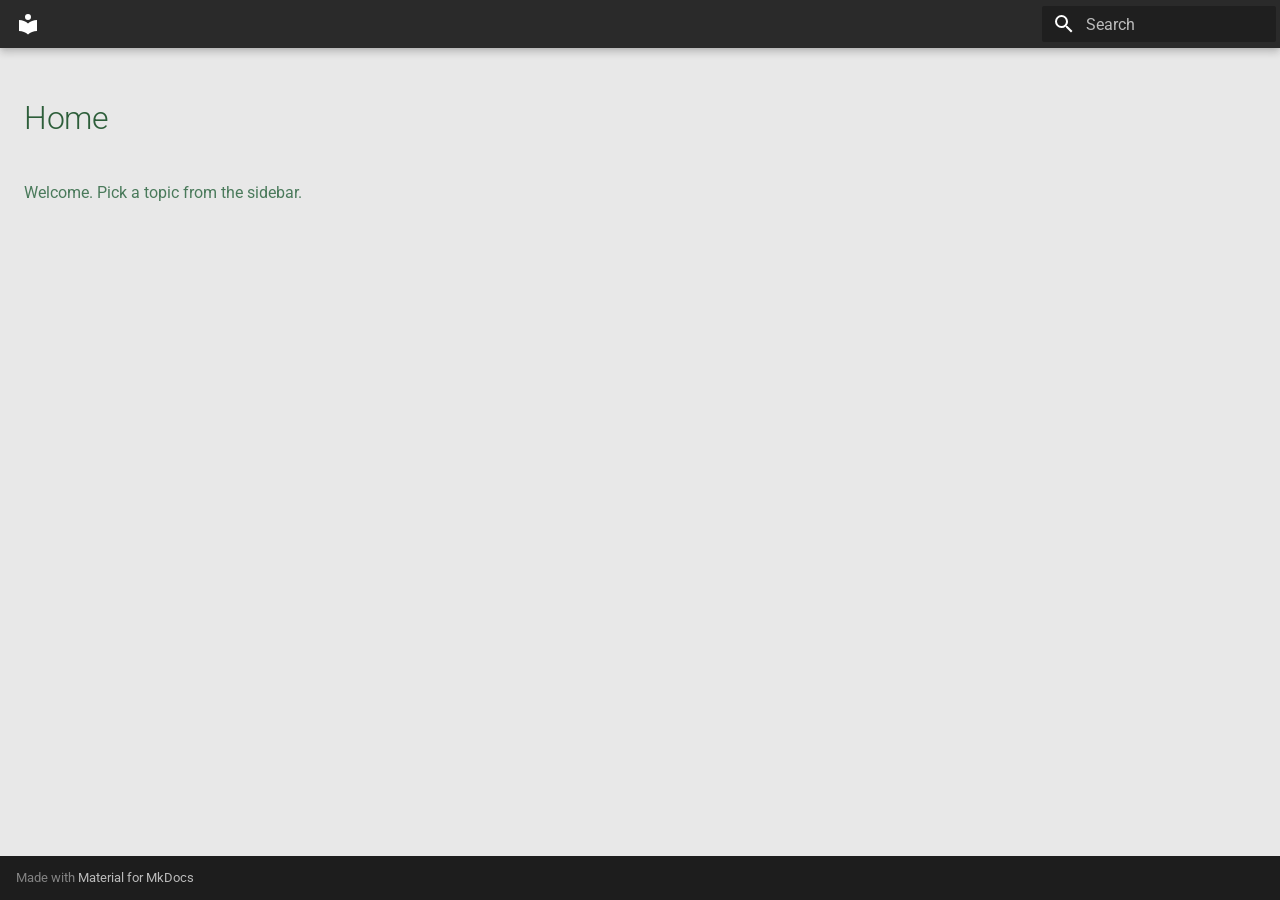
==== commit f01f4915: "Deployed 2615dbb with MkDocs version: 1.6.1" ====
--- a/index.html
+++ b/index.html
@@ -297,7 +297,7 @@
   <span class="md-ellipsis">
     
   
-    Index
+    deep-sparse-index
   
 
     
--- a/stylesheets/extra.css
+++ b/stylesheets/extra.css
@@ -15,6 +15,73 @@
 
 /* Light grey background */
 body,
-.md-main {
-  background-color: #f5f5f5;
+.md-main,
+.md-content {
+  background-color: #e8e8e8;
 }
+
+/* Header bar */
+.md-header {
+  background-color: #2a2a2a;
+}
+
+/* Faded green terminal-style text */
+.md-content {
+  color: #4a7a5b;
+}
+
+.md-typeset {
+  color: #4a7a5b;
+}
+
+.md-typeset h1,
+.md-typeset h2,
+.md-typeset h3,
+.md-typeset h4,
+.md-typeset h5,
+.md-typeset h6 {
+  color: #2d5e3a;
+}
+
+.md-typeset strong {
+  color: #2d5e3a;
+}
+
+.md-typeset a {
+  color: #3d8b5e;
+}
+
+.md-typeset a:hover {
+  color: #2d5e3a;
+}
+
+/* Code blocks - darker bg with green text */
+.md-typeset code,
+.md-typeset pre code {
+  color: #5faa7b;
+  background-color: #1e1e1e;
+}
+
+.md-typeset pre {
+  background-color: #1e1e1e;
+}
+
+.highlight {
+  background-color: #1e1e1e !important;
+}
+
+/* Horizontal rules */
+.md-typeset hr {
+  border-color: #4a7a5b44;
+}
+
+/* List markers */
+.md-typeset ul li::marker,
+.md-typeset ol li::marker {
+  color: #4a7a5b;
+}
+
+/* Footer */
+.md-footer {
+  background-color: #2a2a2a;
+}
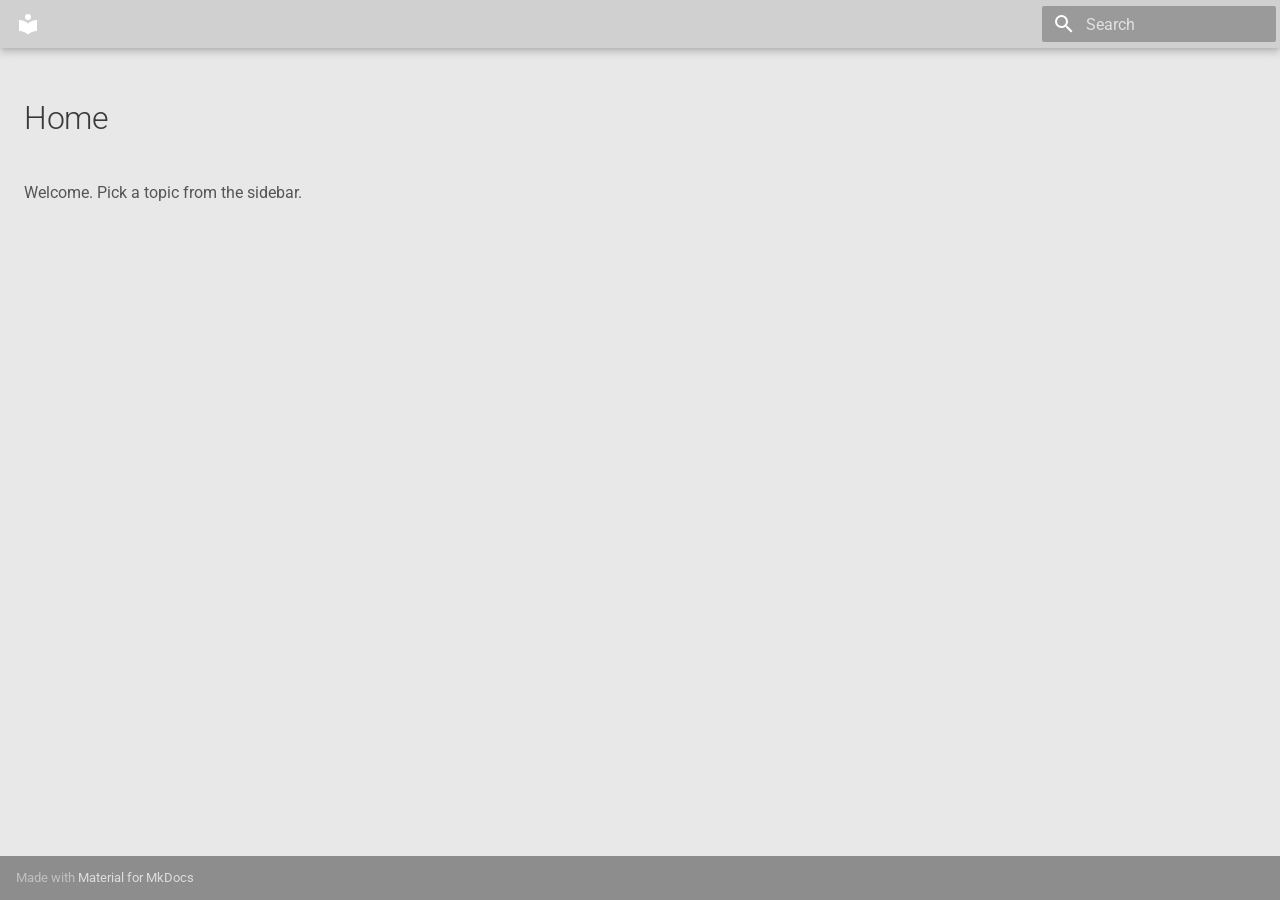
==== commit 3ae7f5a2: "Deployed 2615dbb with MkDocs version: 1.6.1" ====
--- a/index.html
+++ b/index.html
@@ -12,7 +12,7 @@
       
       
       
-        <link rel="next" href="deep-sparse-attn/">
+        <link rel="next" href="deep-sparse-index/">
       
       
         
@@ -261,7 +261,7 @@
   <span class="md-ellipsis">
     
   
-    Deep sparse attn
+    Deep sparse index
   
 
     
@@ -277,7 +277,7 @@
             <span class="md-nav__icon md-icon"></span>
             
   
-    Deep sparse attn
+    Deep sparse index
   
 
           </label>
@@ -290,7 +290,7 @@
   
   
     <li class="md-nav__item">
-      <a href="deep-sparse-attn/" class="md-nav__link">
+      <a href="deep-sparse-index/" class="md-nav__link">
         
   
   
--- a/stylesheets/extra.css
+++ b/stylesheets/extra.css
@@ -3,14 +3,22 @@
   display: none;
 }
 
-/* Wider content area */
+/* Wider content area, centered */
 .md-grid {
   max-width: 1440px;
+  margin-left: auto;
+  margin-right: auto;
 }
 
 /* Hide left sidebar navigation */
 .md-sidebar--primary {
   display: none;
+}
+
+/* Center content when left sidebar is hidden */
+.md-content {
+  margin-left: auto;
+  margin-right: auto;
 }
 
 /* Light grey background */
@@ -22,66 +30,57 @@
 
 /* Header bar */
 .md-header {
-  background-color: #2a2a2a;
+  background-color: #d0d0d0;
 }
 
-/* Faded green terminal-style text */
-.md-content {
-  color: #4a7a5b;
+/* Dark grey body text */
+.md-typeset {
+  color: #555555;
 }
 
-.md-typeset {
-  color: #4a7a5b;
-}
-
+/* Headings - slightly darker grey */
 .md-typeset h1,
 .md-typeset h2,
 .md-typeset h3,
 .md-typeset h4,
 .md-typeset h5,
 .md-typeset h6 {
-  color: #2d5e3a;
+  color: #3a3a3a;
 }
 
 .md-typeset strong {
-  color: #2d5e3a;
+  color: #3a3a3a;
 }
 
-.md-typeset a {
-  color: #3d8b5e;
-}
+/* Links - keep blue/red from material theme defaults */
 
-.md-typeset a:hover {
-  color: #2d5e3a;
-}
-
-/* Code blocks - darker bg with green text */
+/* Code blocks - lighter grey bg than page */
 .md-typeset code,
 .md-typeset pre code {
-  color: #5faa7b;
-  background-color: #1e1e1e;
+  color: #555555;
+  background-color: #f0f0f0;
 }
 
 .md-typeset pre {
-  background-color: #1e1e1e;
+  background-color: #f0f0f0;
 }
 
 .highlight {
-  background-color: #1e1e1e !important;
+  background-color: #f0f0f0 !important;
 }
 
 /* Horizontal rules */
 .md-typeset hr {
-  border-color: #4a7a5b44;
+  border-color: #55555544;
 }
 
 /* List markers */
 .md-typeset ul li::marker,
 .md-typeset ol li::marker {
-  color: #4a7a5b;
+  color: #555555;
 }
 
 /* Footer */
 .md-footer {
-  background-color: #2a2a2a;
+  background-color: #d0d0d0;
 }
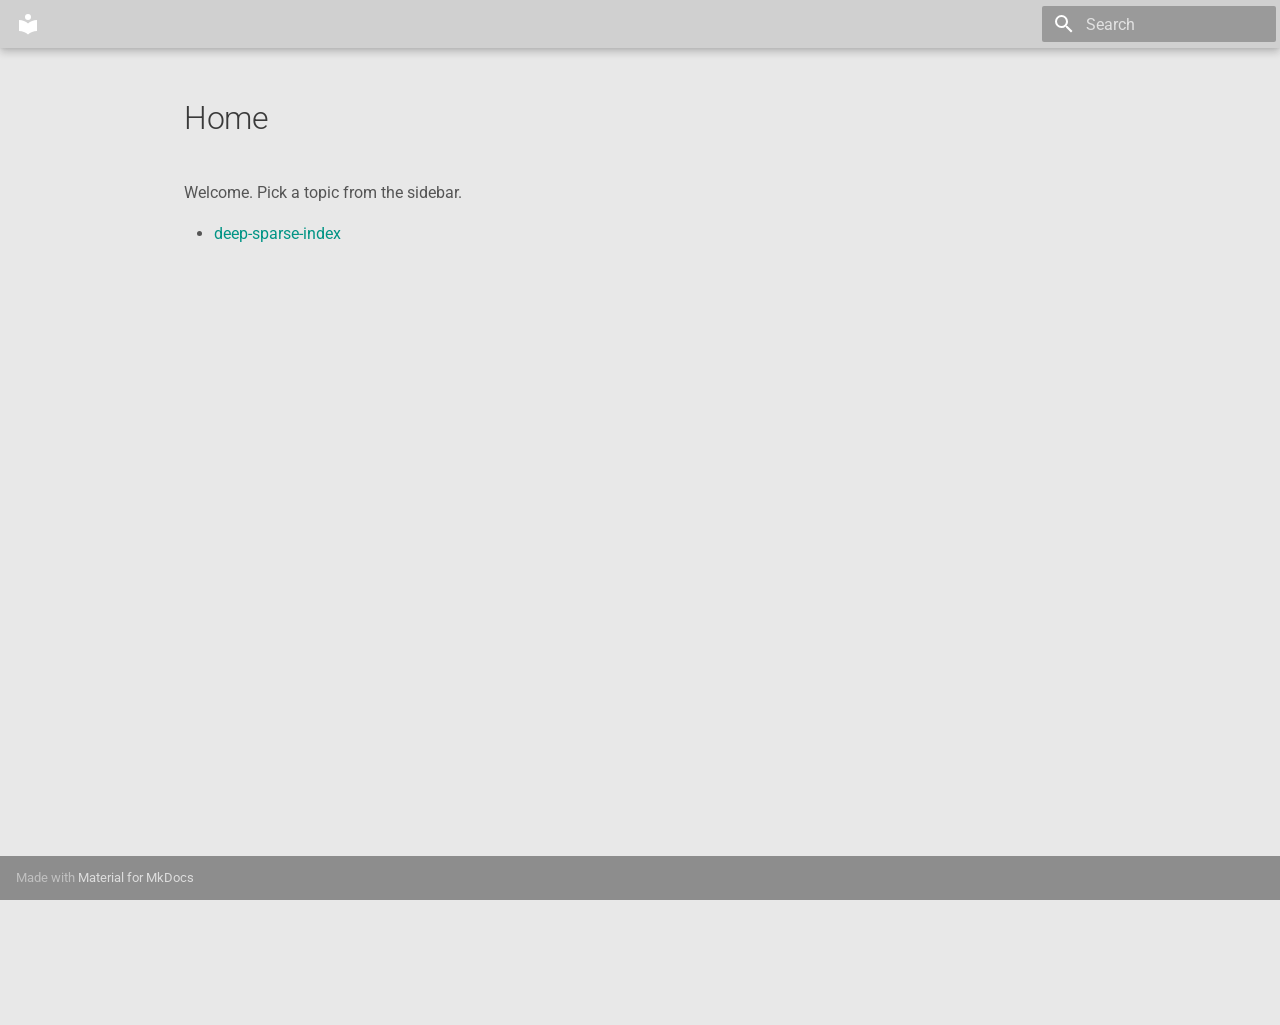
==== commit bc2048ac: "Deployed cfe8b16 with MkDocs version: 1.6.1" ====
--- a/index.html
+++ b/index.html
@@ -355,6 +355,9 @@
 
 <h1 id="home">Home</h1>
 <p>Welcome. Pick a topic from the sidebar.</p>
+<ul>
+<li><a href="deep-sparse-index/">deep-sparse-index</a></li>
+</ul>
 
 
 
--- a/stylesheets/extra.css
+++ b/stylesheets/extra.css
@@ -10,15 +10,22 @@
   margin-right: auto;
 }
 
-/* Hide left sidebar navigation */
-.md-sidebar--primary {
+/* Hide both sidebars */
+.md-sidebar--primary,
+.md-sidebar--secondary {
   display: none;
 }
 
-/* Center content when left sidebar is hidden */
+/* Center content when sidebars are hidden */
+.md-main__inner {
+  display: grid !important;
+  grid-template-columns: 1fr !important;
+  justify-items: center;
+}
+
 .md-content {
-  margin-left: auto;
-  margin-right: auto;
+  max-width: 75%;
+  width: 100%;
 }
 
 /* Light grey background */
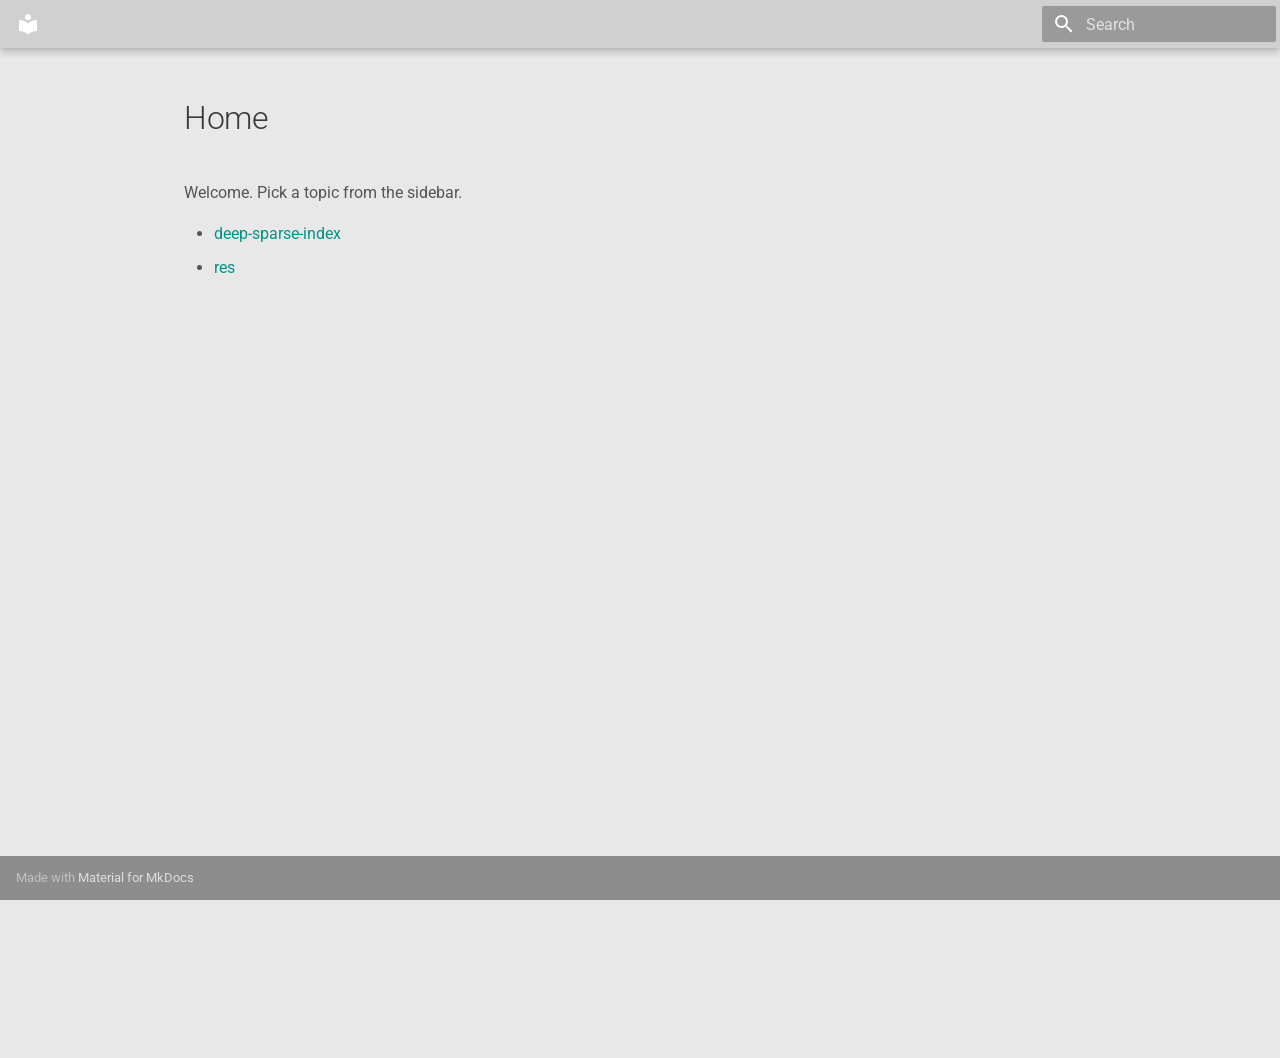
==== commit f31a003d: "Deployed 14b9f72 with MkDocs version: 1.6.1" ====
--- a/index.html
+++ b/index.html
@@ -19,7 +19,7 @@
       
       
       <link rel="icon" href="assets/images/favicon.png">
-      <meta name="generator" content="mkdocs-1.6.1, mkdocs-material-9.7.3">
+      <meta name="generator" content="mkdocs-1.6.1, mkdocs-material-9.7.1">
     
     
       
@@ -318,6 +318,88 @@
   
 
     
+      
+      
+  
+  
+  
+  
+    
+    
+    
+    
+    
+    <li class="md-nav__item md-nav__item--nested">
+      
+        
+        
+        <input class="md-nav__toggle md-toggle " type="checkbox" id="__nav_3" >
+        
+          
+          <label class="md-nav__link" for="__nav_3" id="__nav_3_label" tabindex="0">
+            
+  
+  
+  <span class="md-ellipsis">
+    
+  
+    Res
+  
+
+    
+  </span>
+  
+  
+
+            <span class="md-nav__icon md-icon"></span>
+          </label>
+        
+        <nav class="md-nav" data-md-level="1" aria-labelledby="__nav_3_label" aria-expanded="false">
+          <label class="md-nav__title" for="__nav_3">
+            <span class="md-nav__icon md-icon"></span>
+            
+  
+    Res
+  
+
+          </label>
+          <ul class="md-nav__list" data-md-scrollfix>
+            
+              
+                
+  
+  
+  
+  
+    <li class="md-nav__item">
+      <a href="res/" class="md-nav__link">
+        
+  
+  
+  <span class="md-ellipsis">
+    
+  
+    res
+  
+
+    
+  </span>
+  
+  
+
+      </a>
+    </li>
+  
+
+              
+            
+          </ul>
+        </nav>
+      
+    </li>
+  
+
+    
   </ul>
 </nav>
                   </div>
@@ -357,6 +439,7 @@
 <p>Welcome. Pick a topic from the sidebar.</p>
 <ul>
 <li><a href="deep-sparse-index/">deep-sparse-index</a></li>
+<li><a href="res/">res</a></li>
 </ul>
 
 
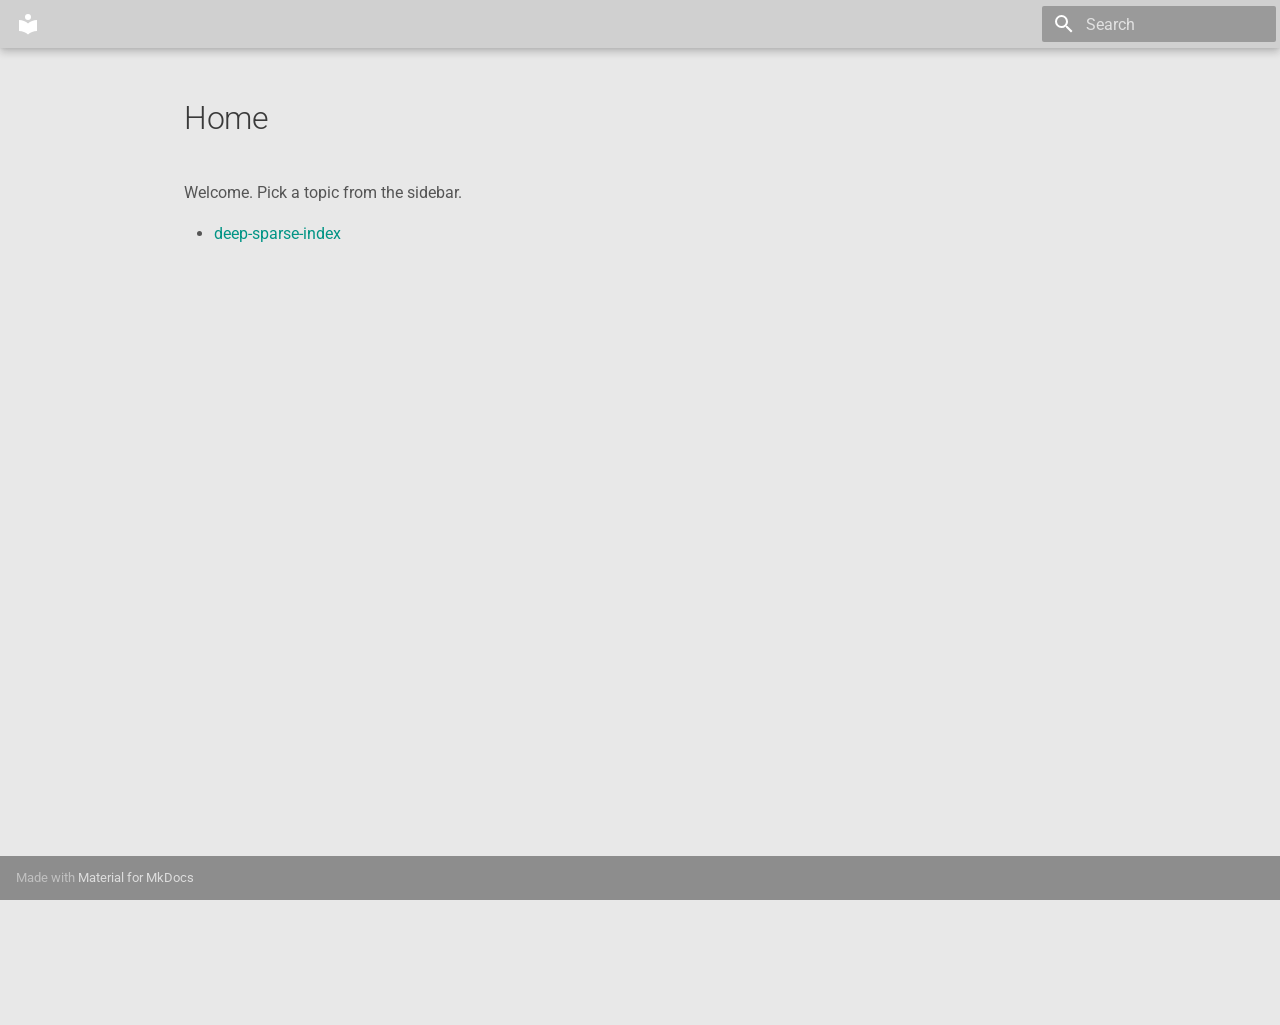
==== commit 8a5aae77: "Deployed 175c01e with MkDocs version: 1.6.1" ====
--- a/index.html
+++ b/index.html
@@ -19,7 +19,7 @@
       
       
       <link rel="icon" href="assets/images/favicon.png">
-      <meta name="generator" content="mkdocs-1.6.1, mkdocs-material-9.7.1">
+      <meta name="generator" content="mkdocs-1.6.1, mkdocs-material-9.7.3">
     
     
       
@@ -318,88 +318,6 @@
   
 
     
-      
-      
-  
-  
-  
-  
-    
-    
-    
-    
-    
-    <li class="md-nav__item md-nav__item--nested">
-      
-        
-        
-        <input class="md-nav__toggle md-toggle " type="checkbox" id="__nav_3" >
-        
-          
-          <label class="md-nav__link" for="__nav_3" id="__nav_3_label" tabindex="0">
-            
-  
-  
-  <span class="md-ellipsis">
-    
-  
-    Res
-  
-
-    
-  </span>
-  
-  
-
-            <span class="md-nav__icon md-icon"></span>
-          </label>
-        
-        <nav class="md-nav" data-md-level="1" aria-labelledby="__nav_3_label" aria-expanded="false">
-          <label class="md-nav__title" for="__nav_3">
-            <span class="md-nav__icon md-icon"></span>
-            
-  
-    Res
-  
-
-          </label>
-          <ul class="md-nav__list" data-md-scrollfix>
-            
-              
-                
-  
-  
-  
-  
-    <li class="md-nav__item">
-      <a href="res/" class="md-nav__link">
-        
-  
-  
-  <span class="md-ellipsis">
-    
-  
-    res
-  
-
-    
-  </span>
-  
-  
-
-      </a>
-    </li>
-  
-
-              
-            
-          </ul>
-        </nav>
-      
-    </li>
-  
-
-    
   </ul>
 </nav>
                   </div>
@@ -439,7 +357,6 @@
 <p>Welcome. Pick a topic from the sidebar.</p>
 <ul>
 <li><a href="deep-sparse-index/">deep-sparse-index</a></li>
-<li><a href="res/">res</a></li>
 </ul>
 
 
